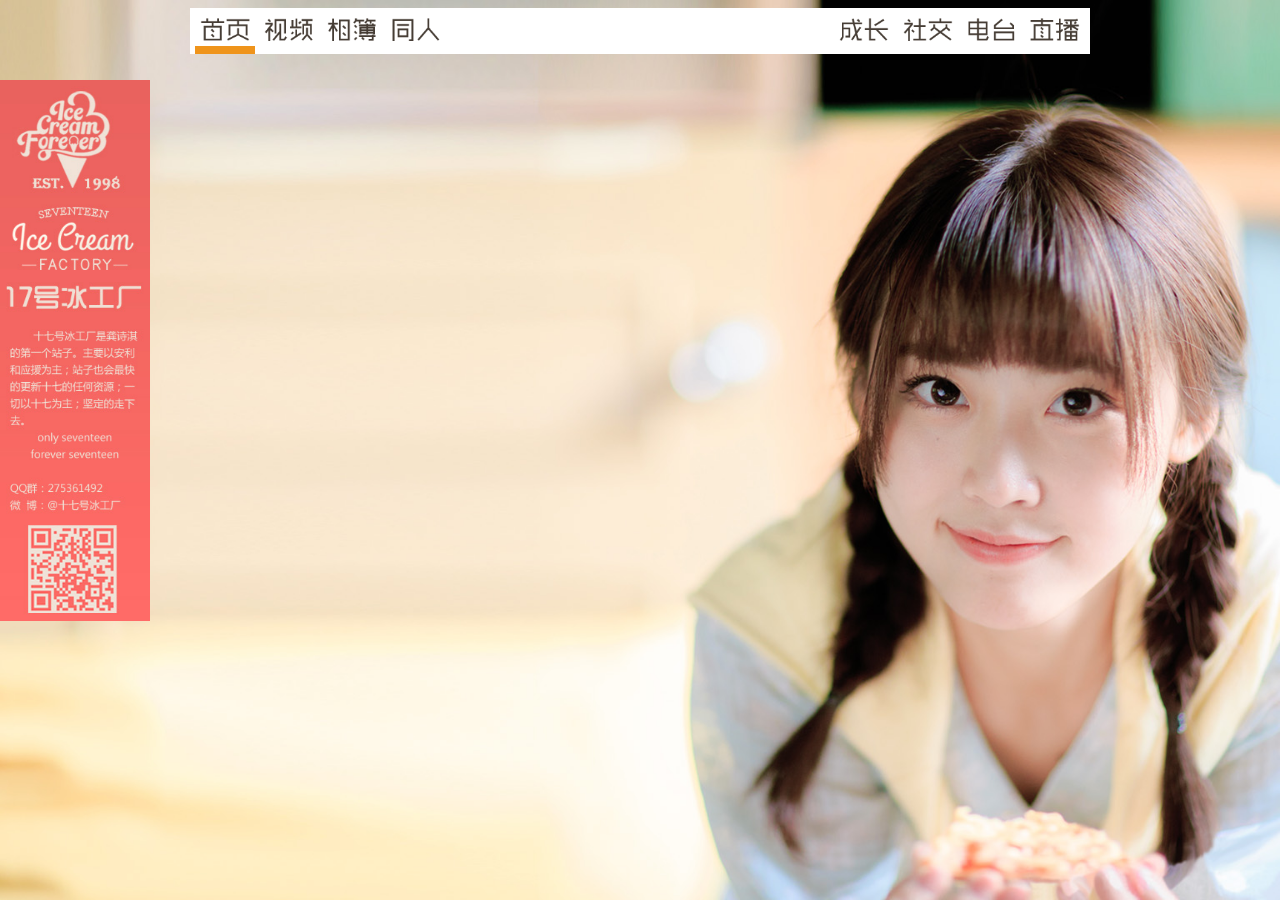
==== 17/index.html @ 6d4a5d53 "index init" ====
<!DOCTYPE html>
<html lang="en">
<head>
    <meta charset="UTF-8">
    <title>超绝可爱小十七</title>
    <link rel="stylesheet" href="static/css/style.min.css">
    <link rel="stylesheet" href="static/css/index.css">
</head>
<body>

    <div id="left_banner">
        <img src="static/images/home_banner.jpg">
    </div>
    <div id="nav">

        <ul id="left_nav">
            <li id="index">
                <img src="static/images/nav/nav-1.png">
                <div class="border"></div>
            </li>
            <li>
                <img src="static/images/nav/nav-2.png">
                <div class="border "></div>
            </li>
            <li>
                <img src="static/images/nav/nav-3.png">
                <div class="border "></div>
            </li>
            <li>
                <img src="static/images/nav/nav-4.png">
                <div class="border "></div>
            </li>
        </ul>

        <ul id="right_nav">
            <li>
                <img src="static/images/nav/nav-5.png">
                <div class="border "></div>
            </li>
            <li>
                <img src="static/images/nav/nav-6.png">
                <div class="border "></div>
            </li>
            <li>
                <img src="static/images/nav/nav-7.png">
                <div class="border "></div>
            </li>
            <li>
                <img src="static/images/nav/nav-8.png">
                <div class="border "></div>
            </li>
        </ul>

    </div>


    <script src="static/js/lib/jquery.js"></script>
    <script src="static/js/lib/jacUtil.js"></script>
    <script src="static/js/index.js"></script>
</body>
</html>
---- 17/static/css/style.min.css ----
h1,h2,h3,h4,h5,h6{font-weight:100}h1{font-size:30px}h2{font-size:24px}h3{font-size:16px}h4{font-size:14px}h5{font-size:12px}h6{font-size:10px}h3,h4,h5{margin-top:5px;font-weight:600}a:focus{outline:0}.nav>li>a{color:#a7b1c2;font-weight:600;padding:14px 20px 14px 25px}.nav li>a{display:block}.nav.navbar-right>li>a{color:#999c9e}.nav>li.active>a{color:#fff}.navbar-default .nav>li>a:focus,.navbar-default .nav>li>a:hover{background-color:#293846;color:#fff}.nav .open>a,.nav .open>a:focus,.nav .open>a:hover{background:#fff}.nav>li>a i{margin-right:6px}.navbar{border:0}.navbar-default{background-color:transparent;border-color:#2f4050;position:relative}.navbar-top-links li{display:inline-block}.navbar-top-links li:last-child{margin-right:30px}body.body-small .navbar-top-links li:last-child{margin-right:10px}.navbar-top-links li a{padding:20px 10px;min-height:50px}.dropdown-menu{border:medium none;display:none;float:left;font-size:12px;left:0;list-style:none outside none;padding:0;position:absolute;text-shadow:none;top:100%;z-index:1000;border-radius:0;box-shadow:0 0 3px rgba(86,96,117,.3)}.dropdown-menu>li>a{border-radius:3px;color:inherit;line-height:25px;margin:4px;text-align:left;font-weight:400}.dropdown-menu>li>a.font-bold{font-weight:600}.navbar-top-links .dropdown-menu li{display:block}.navbar-top-links .dropdown-menu li:last-child{margin-right:0}.navbar-top-links .dropdown-menu li a{padding:3px 20px;min-height:0}.navbar-top-links .dropdown-menu li a div{white-space:normal}.navbar-top-links .dropdown-alerts,.navbar-top-links .dropdown-messages,.navbar-top-links .dropdown-tasks{width:310px;min-width:0}.navbar-top-links .dropdown-messages{margin-left:5px}.navbar-top-links .dropdown-tasks{margin-left:-59px}.navbar-top-links .dropdown-alerts{margin-left:-123px}.navbar-top-links .dropdown-user{right:0;left:auto}.dropdown-alerts,.dropdown-messages{padding:10px}.dropdown-alerts li a,.dropdown-messages li a{font-size:12px}.dropdown-alerts li em,.dropdown-messages li em{font-size:10px}.nav.navbar-top-links .dropdown-alerts a{font-size:12px}.nav-header{padding:33px 25px;background:url(patterns/header-profile.png) no-repeat}.nav>li.active{border-left:4px solid #19aa8d;background:#293846}.nav.nav-second-level>li.active{border:none}.nav.nav-second-level.collapse[style]{height:auto!important}.nav-header a{color:#DFE4ED}.nav-header .text-muted{color:#8095a8}.minimalize-styl-2{padding:4px 12px;margin:14px 5px 5px 20px;font-size:14px;float:left}.navbar-form-custom{float:left;height:50px;padding:0;width:200px;display:inline-table}.navbar-form-custom .form-group{margin-bottom:0}.nav.navbar-top-links a{font-size:14px}.navbar-form-custom .form-control{background:none repeat scroll 0 0 rgba(0,0,0,0);border:medium none;font-size:14px;height:60px;margin:0;z-index:2000}.count-info .label{line-height:12px;padding:1px 5px;position:absolute;right:6px;top:12px}.arrow{float:right;margin-top:2px}.fa.arrow:before{content:"\f104"}.active>a>.fa.arrow:before{content:"\f107"}.nav-second-level li,.nav-third-level li{border-bottom:none!important}.nav-second-level li a{padding:7px 15px 7px 10px;padding-left:52px}.nav-third-level li a{padding-left:62px}.nav-second-level li:last-child{margin-bottom:10px}.mini-navbar .nav li:focus>.nav-second-level,body:not(.fixed-sidebar):not(.canvas-menu).mini-navbar .nav li:hover>.nav-second-level{display:block;border-radius:0 2px 2px 0;min-width:140px;height:auto}body.mini-navbar .navbar-default .nav>li>.nav-second-level li a{font-size:12px;border-radius:0 2px 2px 0}.fixed-nav .slimScrollDiv #side-menu{padding-bottom:60px;position:relative}.slimScrollDiv >*{overflow:hidden}.mini-navbar .nav-second-level li a{padding:10px 10px 10px 15px}.canvas-menu.mini-navbar .nav-second-level{background:#293846}.mini-navbar li.active .nav-second-level{left:65px}.navbar-default .special_link a{background:#1ab394;color:#fff}.navbar-default .special_link a:hover{background:#17987e!important;color:#fff}.navbar-default .special_link a span.label{background:#fff;color:#1ab394}.navbar-default .landing_link a{background:#1cc09f;color:#fff}.navbar-default .landing_link a:hover{background:#1ab394!important;color:#fff}.navbar-default .landing_link a span.label{background:#fff;color:#1cc09f}.logo-element{text-align:center;font-size:18px;font-weight:600;color:#fff;display:none;padding:18px 0}.pace-done #page-wrapper,.pace-done .footer,.pace-done .nav-header,.pace-done .navbar-static-side,.pace-done li.active{-webkit-transition:all .5s;transition:all .5s}.navbar-fixed-top{-webkit-transition-duration:.5s;transition-duration:.5s;z-index:2030}.navbar-fixed-top,.navbar-static-top{background:#f3f3f4}.fixed-nav #wrapper{padding-top:60px;box-sizing:border-box}.fixed-nav .minimalize-styl-2{margin:14px 5px 5px 15px}.body-small .navbar-fixed-top{margin-left:0}body.mini-navbar .navbar-static-side{width:70px}body.mini-navbar .nav-label,body.mini-navbar .navbar-default .nav li a span,body.mini-navbar .profile-element{display:none}body.canvas-menu .profile-element{display:block}body:not(.fixed-sidebar):not(.canvas-menu).mini-navbar .nav-second-level{display:none}body.mini-navbar .navbar-default .nav>li>a{font-size:16px}body.mini-navbar .logo-element{display:block}body.canvas-menu .logo-element{display:none}body.mini-navbar .nav-header{padding:0;background-color:#1ab394}body.canvas-menu .nav-header{padding:33px 25px}body.mini-navbar #page-wrapper{margin:0 0 0 70px}body.canvas-menu.mini-navbar #page-wrapper,body.canvas-menu.mini-navbar .footer{margin:0}body.canvas-menu .navbar-static-side,body.fixed-sidebar .navbar-static-side{position:fixed;width:220px;z-index:2001;height:100%}body.fixed-sidebar.mini-navbar .navbar-static-side{width:70px}body.body-small.fixed-sidebar.mini-navbar #page-wrapper,body.fixed-sidebar.mini-navbar #page-wrapper{margin:0 0 0 70px}body.body-small.fixed-sidebar.mini-navbar .navbar-static-side{width:70px}.fixed-sidebar.mini-navbar .nav li> .nav-second-level{display:none}.fixed-sidebar.mini-navbar .nav li.active{border-left-width:0}.canvas-menu.mini-navbar .nav li:hover>.nav-second-level,.fixed-sidebar.mini-navbar .nav li:hover>.nav-second-level{position:absolute;left:70px;top:0;background-color:#2f4050;padding:10px 10px 0;font-size:12px;display:block;min-width:140px;border-radius:2px}body.fixed-sidebar.mini-navbar .navbar-default .nav>li>.nav-second-level li a{font-size:12px;border-radius:3px}body.canvas-menu.mini-navbar .navbar-default .nav>li>.nav-second-level li a{font-size:13px;border-radius:3px}.canvas-menu.mini-navbar .nav-second-level li a,.fixed-sidebar.mini-navbar .nav-second-level li a{padding:10px 10px 10px 15px}.canvas-menu.mini-navbar .nav-second-level,.fixed-sidebar.mini-navbar .nav-second-level{position:relative;padding:0;font-size:13px}.canvas-menu.mini-navbar li.active .nav-second-level,.fixed-sidebar.mini-navbar li.active .nav-second-level{left:0}body.canvas-menu nav.navbar-static-side{z-index:2001;background:#2f4050;height:100%;position:fixed;display:none}body.canvas-menu.mini-navbar nav.navbar-static-side{display:block;width:70px}.top-navigation #page-wrapper{margin-left:0}.top-navigation .navbar-nav .dropdown-menu>.active>a{background:#fff;color:#1ab394;font-weight:700}.white-bg .navbar-fixed-top,.white-bg .navbar-static-top{background:#fff}.top-navigation .navbar{margin-bottom:0}.top-navigation .nav>li>a{padding:15px 20px;color:#676a6c}.top-navigation .nav>li a:focus,.top-navigation .nav>li a:hover{background:#fff;color:#1ab394}.top-navigation .nav>li.active{background:#fff;border:none}.top-navigation .nav>li.active>a{color:#1ab394}.top-navigation .navbar-right{padding-right:10px}.top-navigation .navbar-nav .dropdown-menu{box-shadow:none;border:1px solid #e7eaec}.top-navigation .dropdown-menu>li>a{margin:0;padding:7px 20px}.navbar .dropdown-menu{margin-top:0}.top-navigation .navbar-brand{background:#1ab394;color:#fff;padding:15px 25px}.top-navigation .navbar-top-links li:last-child{margin-right:0}.body-small.fixed-sidebar.mini-navbar .top-navigation #page-wrapper,.canvas-menu #page-wrapper,.mini-navbar .top-navigation #page-wrapper,.top-navigation.body-small.fixed-sidebar.mini-navbar #page-wrapper,.top-navigation.mini-navbar #page-wrapper{margin:0}.fixed-nav #wrapper.top-navigation,.top-navigation.fixed-nav #wrapper{margin-top:50px}.top-navigation .footer.fixed{margin-left:0!important}.top-navigation .wrapper.wrapper-content{padding:40px}.body-small .top-navigation .wrapper.wrapper-content,.top-navigation.body-small .wrapper.wrapper-content{padding:40px 0}.navbar-toggle{color:#fff;padding:6px 12px;font-size:14px}.top-navigation .navbar-nav .open .dropdown-menu .dropdown-header,.top-navigation .navbar-nav .open .dropdown-menu>li>a{padding:10px 15px 10px 20px}@media (max-width:768px){.top-navigation .navbar-header{display:block;float:none}}.menu-visible-lg,.menu-visible-md{display:none!important}@media (min-width:1200px){.menu-visible-lg{display:block!important}}@media (min-width:992px){.menu-visible-md{display:block!important}}@media (max-width:767px){.menu-visible-lg,.menu-visible-md{display:block!important}}.btn{border-radius:3px}.float-e-margins .btn{margin-bottom:5px}.btn-w-m{min-width:120px}.btn-primary.btn-outline{color:#1ab394}.btn-success.btn-outline{color:#1c84c6}.btn-info.btn-outline{color:#23c6c8}.btn-warning.btn-outline{color:#f8ac59}.btn-danger.btn-outline{color:#ed5565}.btn-danger.btn-outline:hover,.btn-info.btn-outline:hover,.btn-primary.btn-outline:hover,.btn-success.btn-outline:hover,.btn-warning.btn-outline:hover{color:#fff}.btn-primary{background-color:#1ab394;border-color:#1ab394;color:#FFF}.btn-primary.active,.btn-primary:active,.btn-primary:focus,.btn-primary:hover,.open .dropdown-toggle.btn-primary{background-color:#18a689;border-color:#18a689;color:#FFF}.btn-primary.active,.btn-primary:active,.open .dropdown-toggle.btn-primary{background-image:none}.btn-primary.active[disabled],.btn-primary.disabled,.btn-primary.disabled.active,.btn-primary.disabled:active,.btn-primary.disabled:focus,.btn-primary.disabled:hover,.btn-primary[disabled],.btn-primary[disabled]:active,.btn-primary[disabled]:focus,.btn-primary[disabled]:hover,fieldset[disabled] .btn-primary,fieldset[disabled] .btn-primary.active,fieldset[disabled] .btn-primary:active,fieldset[disabled] .btn-primary:focus,fieldset[disabled] .btn-primary:hover{background-color:#1dc5a3;border-color:#1dc5a3}.btn-success{background-color:#1c84c6;border-color:#1c84c6;color:#FFF}.btn-success.active,.btn-success:active,.btn-success:focus,.btn-success:hover,.open .dropdown-toggle.btn-success{background-color:#1a7bb9;border-color:#1a7bb9;color:#FFF}.btn-success.active,.btn-success:active,.open .dropdown-toggle.btn-success{background-image:none}.btn-success.active[disabled],.btn-success.disabled,.btn-success.disabled.active,.btn-success.disabled:active,.btn-success.disabled:focus,.btn-success.disabled:hover,.btn-success[disabled],.btn-success[disabled]:active,.btn-success[disabled]:focus,.btn-success[disabled]:hover,fieldset[disabled] .btn-success,fieldset[disabled] .btn-success.active,fieldset[disabled] .btn-success:active,fieldset[disabled] .btn-success:focus,fieldset[disabled] .btn-success:hover{background-color:#1f90d8;border-color:#1f90d8}.btn-info{background-color:#23c6c8;border-color:#23c6c8;color:#FFF}.btn-info.active,.btn-info:active,.btn-info:focus,.btn-info:hover,.open .dropdown-toggle.btn-info{background-color:#21b9bb;border-color:#21b9bb;color:#FFF}.btn-info.active,.btn-info:active,.open .dropdown-toggle.btn-info{background-image:none}.btn-info.active[disabled],.btn-info.disabled,.btn-info.disabled.active,.btn-info.disabled:active,.btn-info.disabled:focus,.btn-info.disabled:hover,.btn-info[disabled],.btn-info[disabled]:active,.btn-info[disabled]:focus,.btn-info[disabled]:hover,fieldset[disabled] .btn-info,fieldset[disabled] .btn-info.active,fieldset[disabled] .btn-info:active,fieldset[disabled] .btn-info:focus,fieldset[disabled] .btn-info:hover{background-color:#26d7d9;border-color:#26d7d9}.btn-default{background-color:#c2c2c2;border-color:#c2c2c2;color:#FFF}.btn-default.active,.btn-default:active,.btn-default:focus,.btn-default:hover,.open .dropdown-toggle.btn-default{background-color:#bababa;border-color:#bababa;color:#FFF}.btn-default.active,.btn-default:active,.open .dropdown-toggle.btn-default{background-image:none}.btn-default.active[disabled],.btn-default.disabled,.btn-default.disabled.active,.btn-default.disabled:active,.btn-default.disabled:focus,.btn-default.disabled:hover,.btn-default[disabled],.btn-default[disabled]:active,.btn-default[disabled]:focus,.btn-default[disabled]:hover,fieldset[disabled] .btn-default,fieldset[disabled] .btn-default.active,fieldset[disabled] .btn-default:active,fieldset[disabled] .btn-default:focus,fieldset[disabled] .btn-default:hover{background-color:#ccc;border-color:#ccc}.btn-warning{background-color:#f8ac59;border-color:#f8ac59;color:#FFF}.btn-warning.active,.btn-warning:active,.btn-warning:focus,.btn-warning:hover,.open .dropdown-toggle.btn-warning{background-color:#f7a54a;border-color:#f7a54a;color:#FFF}.btn-warning.active,.btn-warning:active,.open .dropdown-toggle.btn-warning{background-image:none}.btn-warning.active[disabled],.btn-warning.disabled,.btn-warning.disabled.active,.btn-warning.disabled:active,.btn-warning.disabled:focus,.btn-warning.disabled:hover,.btn-warning[disabled],.btn-warning[disabled]:active,.btn-warning[disabled]:focus,.btn-warning[disabled]:hover,fieldset[disabled] .btn-warning,fieldset[disabled] .btn-warning.active,fieldset[disabled] .btn-warning:active,fieldset[disabled] .btn-warning:focus,fieldset[disabled] .btn-warning:hover{background-color:#f9b66d;border-color:#f9b66d}.btn-danger{background-color:#ed5565;border-color:#ed5565;color:#FFF}.btn-danger.active,.btn-danger:active,.btn-danger:focus,.btn-danger:hover,.open .dropdown-toggle.btn-danger{background-color:#ec4758;border-color:#ec4758;color:#FFF}.btn-danger.active,.btn-danger:active,.open .dropdown-toggle.btn-danger{background-image:none}.btn-danger.active[disabled],.btn-danger.disabled,.btn-danger.disabled.active,.btn-danger.disabled:active,.btn-danger.disabled:focus,.btn-danger.disabled:hover,.btn-danger[disabled],.btn-danger[disabled]:active,.btn-danger[disabled]:focus,.btn-danger[disabled]:hover,fieldset[disabled] .btn-danger,fieldset[disabled] .btn-danger.active,fieldset[disabled] .btn-danger:active,fieldset[disabled] .btn-danger:focus,fieldset[disabled] .btn-danger:hover{background-color:#ef6776;border-color:#ef6776}.btn-link{color:inherit}.btn-link.active,.btn-link:active,.btn-link:focus,.btn-link:hover,.open .dropdown-toggle.btn-link{color:#1ab394;text-decoration:none}.btn-link.active,.btn-link:active,.open .dropdown-toggle.btn-link{background-image:none}.btn-link.active[disabled],.btn-link.disabled,.btn-link.disabled.active,.btn-link.disabled:active,.btn-link.disabled:focus,.btn-link.disabled:hover,.btn-link[disabled],.btn-link[disabled]:active,.btn-link[disabled]:focus,.btn-link[disabled]:hover,fieldset[disabled] .btn-link,fieldset[disabled] .btn-link.active,fieldset[disabled] .btn-link:active,fieldset[disabled] .btn-link:focus,fieldset[disabled] .btn-link:hover{color:#cacaca}.btn-white{color:inherit;background:#fff;border:1px solid #e7eaec}.btn-white.active,.btn-white:active,.btn-white:focus,.btn-white:hover,.open .dropdown-toggle.btn-white{color:inherit;border:1px solid #d2d2d2}.btn-white.active,.btn-white:active{box-shadow:0 2px 5px rgba(0,0,0,.15)inset}.btn-white.active,.btn-white:active,.open .dropdown-toggle.btn-white{background-image:none}.btn-white.active[disabled],.btn-white.disabled,.btn-white.disabled.active,.btn-white.disabled:active,.btn-white.disabled:focus,.btn-white.disabled:hover,.btn-white[disabled],.btn-white[disabled]:active,.btn-white[disabled]:focus,.btn-white[disabled]:hover,fieldset[disabled] .btn-white,fieldset[disabled] .btn-white.active,fieldset[disabled] .btn-white:active,fieldset[disabled] .btn-white:focus,fieldset[disabled] .btn-white:hover{color:#cacaca}.form-control,.form-control:focus,.has-error .form-control:focus,.has-success .form-control:focus,.has-warning .form-control:focus,.navbar-collapse,.navbar-form,.navbar-form-custom .form-control:focus,.navbar-form-custom .form-control:hover,.open .btn.dropdown-toggle,.panel,.popover,.progress,.progress-bar{box-shadow:none}.btn-outline{color:inherit;background-color:transparent;-webkit-transition:all .5s;transition:all .5s}.btn-rounded{border-radius:50px}.btn-large-dim{width:90px;height:90px;font-size:42px}button.dim{display:inline-block;color:#fff;text-decoration:none;text-transform:uppercase;text-align:center;padding-top:6px;margin-right:10px;position:relative;cursor:pointer;border-radius:5px;font-weight:600;margin-bottom:20px!important}button.dim:active{top:3px}button.btn-primary.dim{box-shadow:inset 0 0 0 #16987e,0 5px 0 0 #16987e,0 10px 5px #999}button.btn-primary.dim:active{box-shadow:inset 0 0 0 #16987e,0 2px 0 0 #16987e,0 5px 3px #999}button.btn-default.dim{box-shadow:inset 0 0 0 #b3b3b3,0 5px 0 0 #b3b3b3,0 10px 5px #999}button.btn-default.dim:active{box-shadow:inset 0 0 0 #b3b3b3,0 2px 0 0 #b3b3b3,0 5px 3px #999}button.btn-warning.dim{box-shadow:inset 0 0 0 #f79d3c,0 5px 0 0 #f79d3c,0 10px 5px #999}button.btn-warning.dim:active{box-shadow:inset 0 0 0 #f79d3c,0 2px 0 0 #f79d3c,0 5px 3px #999}button.btn-info.dim{box-shadow:inset 0 0 0 #1eacae,0 5px 0 0 #1eacae,0 10px 5px #999}button.btn-info.dim:active{box-shadow:inset 0 0 0 #1eacae,0 2px 0 0 #1eacae,0 5px 3px #999}button.btn-success.dim{box-shadow:inset 0 0 0 #1872ab,0 5px 0 0 #1872ab,0 10px 5px #999}button.btn-success.dim:active{box-shadow:inset 0 0 0 #1872ab,0 2px 0 0 #1872ab,0 5px 3px #999}button.btn-danger.dim{box-shadow:inset 0 0 0 #ea394c,0 5px 0 0 #ea394c,0 10px 5px #999}button.btn-danger.dim:active{box-shadow:inset 0 0 0 #ea394c,0 2px 0 0 #ea394c,0 5px 3px #999}button.dim:before{font-size:50px;line-height:1em;font-weight:400;color:#fff;display:block;padding-top:10px}button.dim:active:before{top:7px;font-size:50px}.label{background-color:#d1dade;color:#5e5e5e;font-size:10px;font-weight:600;padding:3px 8px;text-shadow:none}.badge{background-color:#d1dade;color:#5e5e5e;font-size:11px;font-weight:600;padding-bottom:4px;padding-left:6px;padding-right:6px;text-shadow:none}.badge-primary,.label-primary{background-color:#1ab394;color:#FFF}.badge-success,.label-success{background-color:#1c84c6;color:#FFF}.badge-warning,.label-warning{background-color:#f8ac59;color:#FFF}.badge-warning-light,.label-warning-light{background-color:#f8ac59;color:#fff}.badge-danger,.label-danger{background-color:#ed5565;color:#FFF}.badge-info,.label-info{background-color:#23c6c8;color:#FFF}.badge-inverse,.label-inverse{background-color:#262626;color:#FFF}.badge-white,.label-white{background-color:#FFF;color:#5E5E5E}.badge-disable,.label-white{background-color:#2A2E36;color:#8B91A0}.chosen-container-single .chosen-single{background:#fff;box-shadow:none;-moz-box-sizing:border-box;background-color:#FFF;border:1px solid #CBD5DD;border-radius:2px;cursor:text;height:auto!important;margin:0;min-height:30px;overflow:hidden;padding:4px 12px;position:relative;width:100%}.chosen-container-multi .chosen-choices li.search-choice{background:#f1f1f1;border:1px solid #ededed;border-radius:2px;box-shadow:none;color:#333;cursor:default;line-height:13px;margin:3px 0 3px 5px;padding:3px 20px 3px 5px;position:relative}.pagination>.active>a,.pagination>.active>a:focus,.pagination>.active>a:hover,.pagination>.active>span,.pagination>.active>span:focus,.pagination>.active>span:hover{background-color:#f4f4f4;border-color:#DDD;color:inherit;cursor:default;z-index:2}.pagination>li>a,.pagination>li>span{background-color:#FFF;border:1px solid #DDD;color:inherit;float:left;line-height:1.42857;margin-left:-1px;padding:4px 10px;position:relative;text-decoration:none}.tooltip-inner{background-color:#2F4050}.tooltip.top .tooltip-arrow{border-top-color:#2F4050}.tooltip.right .tooltip-arrow{border-right-color:#2F4050}.tooltip.bottom .tooltip-arrow{border-bottom-color:#2F4050}.tooltip.left .tooltip-arrow{border-left-color:#2F4050}.easypiechart{position:relative;text-align:center}.easypiechart .h2{margin-left:10px;margin-top:10px;display:inline-block}.easypiechart canvas{top:0;left:0}.easypiechart .easypie-text{line-height:1;position:absolute;top:33px;width:100%;z-index:1}.easypiechart img{margin-top:-4px}.jqstooltip{box-sizing:content-box}.fc-state-default{background-color:#fff;background-image:none;background-repeat:repeat-x;box-shadow:none;color:#333;text-shadow:none;border:1px solid}.fc-button{color:inherit;border:1px solid #e7eaec;cursor:pointer;display:inline-block;height:1.9em;line-height:1.9em;overflow:hidden;padding:0 .6em;position:relative;white-space:nowrap}.fc-state-active{background-color:#1ab394;border-color:#1ab394;color:#fff}.fc-header-title h2{font-size:16px;font-weight:600;color:inherit}.fc-content .fc-widget-content,.fc-content .fc-widget-header{border-color:#e7eaec;font-weight:400}.fc-border-separate tbody{background-color:#F8F8F8}.fc-state-highlight{background:none repeat scroll 0 0 #FCF8E3}.external-event{padding:5px 10px;border-radius:2px;cursor:pointer;margin-bottom:5px}.fc-ltr .fc-event-hori.fc-event-end,.fc-rtl .fc-event-hori.fc-event-start{border-radius:2px}.fc-agenda .fc-event-time,.fc-event,.fc-event a{padding:4px 6px;background-color:#1ab394;border-color:#1ab394}.fc-event-time,.fc-event-title{color:#717171;padding:0 1px}.ui-calendar .fc-event-time,.ui-calendar .fc-event-title{color:#fff}.chat-activity-list .chat-element{border-bottom:1px solid #e7eaec}.chat-element:first-child{margin-top:0}.chat-element{padding-bottom:15px}.chat-element,.chat-element .media{margin-top:15px}.chat-element,.media-body{overflow:hidden}.media-body{display:block;width:auto}.chat-element>.pull-left{margin-right:10px}.chat-element img.img-circle,.dropdown-messages-box img.img-circle{width:38px;height:38px}.chat-element .well{border:1px solid #e7eaec;box-shadow:none;margin-top:10px;margin-bottom:5px;padding:10px 20px;font-size:11px;line-height:16px}.chat-element .actions{margin-top:10px}.chat-element .photos{margin:10px 0}.right.chat-element>.pull-right{margin-left:10px}.chat-photo{max-height:180px;border-radius:4px;overflow:hidden;margin-right:10px;margin-bottom:10px}.chat{margin:0;padding:0;list-style:none}.chat li{margin-bottom:10px;padding-bottom:5px;border-bottom:1px dotted #B3A9A9}.chat li.left .chat-body{margin-left:60px}.chat li.right .chat-body{margin-right:60px}.chat li .chat-body p{margin:0;color:#777}.chat .glyphicon,.panel .slidedown .glyphicon{margin-right:5px}.chat-panel .panel-body{height:350px;overflow-y:scroll}a.list-group-item.active,a.list-group-item.active:focus,a.list-group-item.active:hover{background-color:#1ab394;border-color:#1ab394;color:#FFF;z-index:2}.list-group-item-heading{margin-top:10px}.list-group-item-text{margin:0 0 10px;color:inherit;font-size:12px;line-height:inherit}.no-padding .list-group-item{border-left:none;border-right:none;border-bottom:none}.no-padding .list-group-item:first-child{border-left:none;border-right:none;border-bottom:none;border-top:none}.no-padding .list-group{margin-bottom:0}.list-group-item{background-color:inherit;border:1px solid #e7eaec;display:block;margin-bottom:-1px;padding:10px 15px;position:relative}.elements-list .list-group-item{border-left:none;border-right:none;padding:15px 25px}.elements-list .list-group-item:first-child{border-left:none;border-right:none;border-top:none!important}.elements-list .list-group{margin-bottom:0}.elements-list a{color:inherit}.elements-list .list-group-item.active,.elements-list .list-group-item:hover{background:#f3f3f4;color:inherit;border-color:#e7eaec;border-radius:0}.elements-list li.active{-webkit-transition:none;transition:none}.element-detail-box{padding:25px}.flot-chart{display:block;height:200px}.widget .flot-chart.dashboard-chart{display:block;height:120px;margin-top:40px}.flot-chart.dashboard-chart{display:block;height:180px;margin-top:40px}.flot-chart-content{width:100%;height:100%}.flot-chart-pie-content{width:200px;height:200px;margin:auto}.jqstooltip{position:absolute;display:block;left:0;top:0;visibility:hidden;background:#2b303a;background-color:rgba(43,48,58,.8);color:#fff;text-align:left;white-space:nowrap;z-index:10000;padding:5px;min-height:22px;border-radius:3px}.jqsfield{color:#fff;text-align:left}.h-200{min-height:200px}.legendLabel{padding-left:5px}.stat-list li:first-child{margin-top:0}.stat-list{list-style:none;padding:0;margin:0}.stat-percent{float:right}.stat-list li{margin-top:15px;position:relative}table.dataTable thead .sorting,table.dataTable thead .sorting_asc:after,table.dataTable thead .sorting_asc_disabled,table.dataTable thead .sorting_desc,table.dataTable thead .sorting_desc_disabled{background:0 0}table.dataTable thead .sorting_asc:after{float:right;font-family:fontawesome}table.dataTable thead .sorting_desc:after{content:"\f0dd";float:right;font-family:fontawesome}table.dataTable thead .sorting:after{content:"\f0dc";float:right;font-family:fontawesome;color:rgba(50,50,50,.5)}.dataTables_wrapper{padding-bottom:30px}.img-circle{border-radius:50%}.btn-circle{width:30px;height:30px;padding:6px 0;border-radius:15px;text-align:center;font-size:12px;line-height:1.428571429}.btn-circle.btn-lg{width:50px;height:50px;padding:10px 16px;border-radius:25px;font-size:18px;line-height:1.33}.btn-circle.btn-xl{width:70px;height:70px;padding:10px 16px;border-radius:35px;font-size:24px;line-height:1.33}.show-grid [class^=col-]{padding-top:10px;padding-bottom:10px;border:1px solid #ddd;background-color:#eee!important}.show-grid{margin:15px 0}.css-animation-box h1{font-size:44px}.animation-efect-links a{padding:4px 6px;font-size:12px}#animation_box{background-color:#f9f8f8;border-radius:16px;width:80%;margin:0 auto;padding-top:80px}.animation-text-box{position:absolute;margin-top:40px;left:50%;margin-left:-100px;width:200px}.animation-text-info{position:absolute;margin-top:-60px;left:50%;margin-left:-100px;width:200px;font-size:10px}.animation-text-box h2{font-size:54px;font-weight:600;margin-bottom:5px}.animation-text-box p{font-size:12px;text-transform:uppercase}.pace{-webkit-pointer-events:none;pointer-events:none;-webkit-user-select:none;-moz-user-select:none;-ms-user-select:none;user-select:none}.pace .pace-progress{background:#1ab394;position:fixed;z-index:2000;top:0;width:100%;height:2px}.pace-inactive{display:none}.widget{border-radius:5px;padding:15px 20px;margin-bottom:10px;margin-top:10px}.widget.style1 h2{font-size:30px}.widget h2,.widget h3{margin-top:5px;margin-bottom:0}.widget-text-box{padding:20px;border:1px solid #e7eaec;background:#fff}.widget-head-color-box{border-radius:5px 5px 0 0;margin-top:10px}.widget .flot-chart{height:100px}.vertical-align div{display:inline-block;vertical-align:middle}.vertical-align h2,.vertical-align h3{margin:0}.todo-list{list-style:none outside none;margin:0;padding:0;font-size:14px}.todo-list.small-list{font-size:12px}.todo-list.small-list>li{background:#f3f3f4;border-left:none;border-right:none;border-radius:4px;color:inherit;margin-bottom:2px;padding:6px 6px 6px 12px}.todo-list.small-list .btn-group-xs>.btn,.todo-list.small-list .btn-xs{border-radius:5px;font-size:10px;line-height:1.5;padding:1px 2px 1px 5px}.todo-list>li{background:#f3f3f4;border-left:6px solid #e7eaec;border-right:6px solid #e7eaec;border-radius:4px;color:inherit;margin-bottom:2px;padding:10px}.todo-list .handle{cursor:move;display:inline-block;font-size:16px;margin:0 5px}.todo-list>li .label{font-size:9px;margin-left:10px}.check-link{font-size:16px}.todo-completed{text-decoration:line-through}.geo-statistic h1{font-size:36px;margin-bottom:0}.glyphicon.fa{font-family:FontAwesome}.inline{display:inline-block!important}.input-s-sm{width:120px}.input-s{width:200px}.input-s-lg{width:250px}.i-checks{padding-left:0}.form-control,.single-line{background-color:#FFF;background-image:none;border:1px solid #e5e6e7;border-radius:1px;color:inherit;display:block;padding:6px 12px;-webkit-transition:border-color .15s ease-in-out 0s,box-shadow .15s ease-in-out 0s;transition:border-color .15s ease-in-out 0s,box-shadow .15s ease-in-out 0s;width:100%;font-size:14px}.form-control:focus,.single-line:focus{border-color:#1ab394!important}.has-success .form-control{border-color:#1ab394}.has-warning .form-control{border-color:#f8ac59}.has-error .form-control{border-color:#ed5565}.has-success .control-label{color:#1ab394}.has-warning .control-label{color:#f8ac59}.has-error .control-label{color:#ed5565}.input-group-addon{background-color:#fff;border:1px solid #E5E6E7;border-radius:1px;color:inherit;font-size:14px;font-weight:400;line-height:1;padding:6px 12px;text-align:center}.spinner-buttons.input-group-btn .btn-xs{line-height:1.13}.spinner-buttons.input-group-btn{width:20%}.noUi-connect{background:none repeat scroll 0 0 #1ab394;box-shadow:none}.slider_red .noUi-connect{background:none repeat scroll 0 0 #ed5565;box-shadow:none}.ui-sortable .ibox-title{cursor:move}.ui-sortable-placeholder{border:1px dashed #cecece!important;visibility:visible!important;background:#e7eaec}.ibox.ui-sortable-placeholder{margin:0 0 23px!important}.tabs-container .panel-body{background:#fff;border:1px solid #e7eaec;border-radius:2px;padding:20px;position:relative}.tabs-container .nav-tabs>li.active>a,.tabs-container .nav-tabs>li.active>a:focus,.tabs-container .nav-tabs>li.active>a:hover{background-color:#fff}.tabs-container .nav-tabs>li{float:left;margin-bottom:-1px}.tabs-container .nav-tabs>li.active>a,.tabs-container .nav-tabs>li.active>a:focus,.tabs-container .nav-tabs>li.active>a:hover{border:1px solid #e7eaec;border-bottom-color:transparent}.tabs-container .nav-tabs{border-bottom:1px solid #e7eaec}.tabs-container .tab-pane .panel-body{border-top:none}.tabs-container .tabs-left .tab-pane .panel-body,.tabs-container .tabs-right .tab-pane .panel-body{border-top:1px solid #e7eaec}.tabs-container .nav-tabs>li a:hover{background:0 0;border-color:transparent}.tabs-container .tabs-below>.nav-tabs,.tabs-container .tabs-left>.nav-tabs,.tabs-container .tabs-right>.nav-tabs{border-bottom:0}.tabs-container .tabs-left .panel-body{position:static}.tabs-container .tabs-left>.nav-tabs,.tabs-container .tabs-right>.nav-tabs{width:20%}.tabs-container .tabs-left .panel-body{width:80%;margin-left:20%}.tabs-container .tabs-right .panel-body{width:80%;margin-right:20%}.tabs-container .pill-content>.pill-pane,.tabs-container .tab-content>.tab-pane{display:none}.tabs-container .pill-content>.active,.tabs-container .tab-content>.active{display:block}.tabs-container .tabs-below>.nav-tabs{border-top:1px solid #e7eaec}.tabs-container .tabs-below>.nav-tabs>li{margin-top:-1px;margin-bottom:0}.tabs-container .tabs-below>.nav-tabs>li>a{border-radius:0 0 4px 4px}.tabs-container .tabs-below>.nav-tabs>li>a:focus,.tabs-container .tabs-below>.nav-tabs>li>a:hover{border-top-color:#e7eaec;border-bottom-color:transparent}.tabs-container .tabs-left>.nav-tabs>li,.tabs-container .tabs-right>.nav-tabs>li{float:none}.tabs-container .tabs-left>.nav-tabs>li>a,.tabs-container .tabs-right>.nav-tabs>li>a{min-width:74px;margin-right:0;margin-bottom:3px}.tabs-container .tabs-left>.nav-tabs{float:left;margin-right:19px}.tabs-container .tabs-left>.nav-tabs>li>a{margin-right:-1px;border-radius:4px 0 0 4px}.tabs-container .tabs-left>.nav-tabs .active>a,.tabs-container .tabs-left>.nav-tabs .active>a:focus,.tabs-container .tabs-left>.nav-tabs .active>a:hover{border-color:#e7eaec transparent #e7eaec #e7eaec;*border-right-color:#fff}.tabs-container .tabs-right>.nav-tabs{float:right;margin-left:19px}.tabs-container .tabs-right>.nav-tabs>li>a{margin-left:-1px;border-radius:0 4px 4px 0}.tabs-container .tabs-right>.nav-tabs .active>a,.tabs-container .tabs-right>.nav-tabs .active>a:focus,.tabs-container .tabs-right>.nav-tabs .active>a:hover{border-color:#e7eaec #e7eaec #e7eaec transparent;*border-left-color:#fff;z-index:1}.onoffswitch{position:relative;width:54px;-webkit-user-select:none;-moz-user-select:none;-ms-user-select:none}.onoffswitch-checkbox{display:none}.onoffswitch-label{display:block;overflow:hidden;cursor:pointer;border:2px solid #1AB394;border-radius:3px}.onoffswitch-inner{display:block;width:200%;margin-left:-100%;-webkit-transition:margin .3s ease-in 0s;transition:margin .3s ease-in 0s}.onoffswitch-inner:after,.onoffswitch-inner:before{display:block;float:left;width:50%;height:16px;padding:0;line-height:16px;font-size:10px;font-family:Trebuchet,Arial,sans-serif;font-weight:700;box-sizing:border-box}.onoffswitch-inner:before{content:"ON";padding-left:7px;background-color:#1AB394;color:#FFF}.onoffswitch-inner:after{content:"OFF";padding-right:7px;background-color:#FFF;color:#919191;text-align:right}.onoffswitch-switch{display:block;width:18px;margin:0;background:#FFF;border:2px solid #1AB394;border-radius:3px;position:absolute;top:0;bottom:0;right:36px;-webkit-transition:all .3s ease-in 0s;transition:all .3s ease-in 0s}.onoffswitch-checkbox:checked+.onoffswitch-label .onoffswitch-inner{margin-left:0}.onoffswitch-checkbox:checked+.onoffswitch-label .onoffswitch-switch{right:0}.dd{position:relative;display:block;margin:0;padding:0;list-style:none;font-size:13px;line-height:20px}.dd-list{display:block;position:relative;margin:0;padding:0;list-style:none}.dd-list .dd-list{padding-left:30px}.dd-collapsed .dd-list{display:none}.dd-empty,.dd-item,.dd-placeholder{display:block;position:relative;margin:0;padding:0;min-height:20px;font-size:13px;line-height:20px}.dd-handle{display:block;margin:5px 0;padding:5px 10px;color:#333;text-decoration:none;border:1px solid #e7eaec;background:#f5f5f5;border-radius:3px;box-sizing:border-box;-moz-box-sizing:border-box}.dd-handle span{font-weight:700}.dd-handle:hover{background:#f0f0f0;cursor:pointer;font-weight:700}.dd-item>button{display:block;position:relative;cursor:pointer;float:left;width:25px;height:20px;margin:5px 0;padding:0;text-indent:100%;white-space:nowrap;overflow:hidden;border:0;background:0 0;font-size:12px;line-height:1;text-align:center;font-weight:700}.dd-item>button:before{content:'+';display:block;position:absolute;width:100%;text-align:center;text-indent:0}.dd-item>button[data-action=collapse]:before{content:'-'}#nestable2 .dd-item>button{font-family:FontAwesome;height:34px;width:33px;color:#c1c1c1}#nestable2 .dd-item>button:before{content:"\f067"}#nestable2 .dd-item>button[data-action=collapse]:before{content:"\f068"}.dd-empty,.dd-placeholder{margin:5px 0;padding:0;min-height:30px;background:#f2fbff;border:1px dashed #b6bcbf;box-sizing:border-box;-moz-box-sizing:border-box}.dd-empty{border:1px dashed #bbb;min-height:100px;background-color:#e5e5e5;background-image:-webkit-linear-gradient(45deg,#fff 25%,transparent 25%,transparent 75%,#fff 75%,#fff),-webkit-linear-gradient(45deg,#fff 25%,transparent 25%,transparent 75%,#fff 75%,#fff);background-image:linear-gradient(45deg,#fff 25%,transparent 25%,transparent 75%,#fff 75%,#fff),linear-gradient(45deg,#fff 25%,transparent 25%,transparent 75%,#fff 75%,#fff);background-size:60px 60px;background-position:0 0,30px 30px}.dd-dragel{position:absolute;z-index:9999;pointer-events:none}.dd-dragel>.dd-item .dd-handle{margin-top:0}.dd-dragel .dd-handle{box-shadow:2px 4px 6px 0 rgba(0,0,0,.1)}.nestable-lists{display:block;clear:both;padding:30px 0;width:100%;border:0;border-top:2px solid #ddd;border-bottom:2px solid #ddd}#nestable-menu{padding:0;margin:10px 0 20px}#nestable-output,#nestable2-output{width:100%;line-height:1.333333em;font-family:lucida grande,lucida sans unicode,helvetica,arial,sans-serif}#nestable2 .dd-handle{color:inherit;border:1px dashed #e7eaec;background:#f3f3f4;padding:10px}#nestable2 span.label{margin-right:10px}#nestable-output,#nestable2-output{font-size:12px;padding:25px;box-sizing:border-box;-moz-box-sizing:border-box}.CodeMirror{border:1px solid #eee;height:auto}.CodeMirror-scroll{overflow-y:hidden;overflow-x:auto}.google-map{height:300px}label.error{color:#cc5965;display:inline-block;margin-left:5px}.form-control.error{border:1px dotted #cc5965}.gridStyle{border:1px solid #d4d4d4;width:100%;height:400px}.gridStyle2{border:1px solid #d4d4d4;width:500px;height:300px}.ngH eaderCell{border-right:none;border-bottom:1px solid #e7eaec}.ngCell{border-right:none}.ngTopPanel{background:#F5F5F6}.ngRow.even{background:#f9f9f9}.ngRow.selected{background:#EBF2F1}.ngRow{border-bottom:1px solid #e7eaec}.ngCell{background-color:transparent}.ngHeaderCell{border-right:none}#toast-container>.toast{background-image:none!important}#toast-container>.toast:before{position:fixed;font-family:FontAwesome;font-size:24px;line-height:24px;float:left;color:#FFF;padding-right:.5em;margin:auto .5em auto -1.5em}#toast-container>div{box-shadow:0 0 3px #999;opacity:.9;-ms-filter:alpha(opacity=90);filter:alpha(opacity=90)}#toast-container >:hover{box-shadow:0 0 4px #999;opacity:1;-ms-filter:alpha(opacity=100);filter:alpha(opacity=100);cursor:pointer}.toast,.toast-success{background-color:#1ab394}.toast-error{background-color:#ed5565}.toast-info{background-color:#23c6c8}.toast-warning{background-color:#f8ac59}.toast-top-full-width{margin-top:20px}.toast-bottom-full-width{margin-bottom:20px}.img-container,.img-preview{overflow:hidden;text-align:center;width:100%}.img-preview-sm{height:130px;width:200px}.forum-post-container .media{margin:10px;padding:20px 10px;border-bottom:1px solid #f1f1f1}.forum-avatar{float:left;margin-right:20px;text-align:center;width:110px}.forum-avatar .img-circle{height:48px;width:48px}.author-info{color:#676a6c;font-size:11px;margin-top:5px;text-align:center}.forum-post-info{padding:9px 12px 6px;background:#f9f9f9;border:1px solid #f1f1f1}.media-body>.media{background:#f9f9f9;border-radius:3px;border:1px solid #f1f1f1}.forum-post-container .media-body .photos{margin:10px 0}.forum-photo{max-width:140px;border-radius:3px}.media-body>.media .forum-avatar{width:70px;margin-right:10px}.media-body>.media .forum-avatar .img-circle{height:38px;width:38px}.mid-icon{font-size:66px}.forum-item{margin:10px 0;padding:10px 0 20px;border-bottom:1px solid #f1f1f1}.views-number{font-size:24px;line-height:18px;font-weight:400}.forum-container,.forum-post-container{padding:30px!important}.forum-item small{color:#999}.forum-item .forum-sub-title{color:#999;margin-left:50px}.forum-title{margin:15px 0}.forum-info{text-align:center}.forum-desc{color:#999}.forum-icon{float:left;width:30px;margin-right:20px;text-align:center}a.forum-item-title{color:inherit;display:block;font-size:18px;font-weight:600}a.forum-item-title:hover{color:inherit}.forum-icon .fa{font-size:30px;margin-top:8px;color:#9b9b9b}.forum-item.active .fa,.forum-item.active a.forum-item-title{color:#1ab394}@media (max-width:992px){.forum-info{margin:15px 0 10px;display:none}.forum-desc{float:none!important}}.vertical-container{width:90%;max-width:1170px;margin:0 auto}.vertical-container::after{content:'';display:table;clear:both}#vertical-timeline{position:relative;padding:0;margin-top:2em;margin-bottom:2em}#vertical-timeline::before{content:'';position:absolute;top:0;left:18px;height:100%;width:4px;background:#f1f1f1}.vertical-timeline-content .btn{float:right}#vertical-timeline.light-timeline:before{background:#e7eaec}.dark-timeline .vertical-timeline-content:before{border-color:transparent #f5f5f5 transparent transparent}.dark-timeline.center-orientation .vertical-timeline-content:before{border-color:transparent transparent transparent #f5f5f5}.dark-timeline .vertical-timeline-block:nth-child(2n) .vertical-timeline-content:before,.dark-timeline.center-orientation .vertical-timeline-block:nth-child(2n) .vertical-timeline-content:before{border-color:transparent #f5f5f5 transparent transparent}.dark-timeline .vertical-timeline-content,.dark-timeline.center-orientation .vertical-timeline-content{background:#f5f5f5}@media only screen and (min-width:1170px){#vertical-timeline.center-orientation{margin-top:3em;margin-bottom:3em}#vertical-timeline.center-orientation:before{left:50%;margin-left:-2px}}@media only screen and (max-width:1170px){.center-orientation.dark-timeline .vertical-timeline-content:before{border-color:transparent #f5f5f5 transparent transparent}}.vertical-timeline-block{position:relative;margin:2em 0}.vertical-timeline-block:after{content:"";display:table;clear:both}.vertical-timeline-block:first-child{margin-top:0}.vertical-timeline-block:last-child{margin-bottom:0}@media only screen and (min-width:1170px){.center-orientation .vertical-timeline-block{margin:4em 0}.center-orientation .vertical-timeline-block:first-child{margin-top:0}.center-orientation .vertical-timeline-block:last-child{margin-bottom:0}}.vertical-timeline-icon{position:absolute;top:0;left:0;width:40px;height:40px;border-radius:50%;font-size:16px;border:3px solid #f1f1f1;text-align:center}.vertical-timeline-icon i{display:block;width:24px;height:24px;position:relative;left:50%;top:50%;margin-left:-12px;margin-top:-9px}@media only screen and (min-width:1170px){.center-orientation .vertical-timeline-icon{width:50px;height:50px;left:50%;margin-left:-25px;-webkit-transform:translateZ(0);-webkit-backface-visibility:hidden;font-size:19px}.center-orientation .vertical-timeline-icon i{margin-left:-12px;margin-top:-10px}.center-orientation .cssanimations .vertical-timeline-icon.is-hidden{visibility:hidden}}.vertical-timeline-content{position:relative;margin-left:60px;background:#fff;border-radius:.25em;padding:1em}.vertical-timeline-content:after{content:"";display:table;clear:both}.vertical-timeline-content h2{font-weight:400;margin-top:4px}.vertical-timeline-content p{margin:1em 0;line-height:1.6}.vertical-timeline-content .vertical-date{float:left;font-weight:500}.vertical-date small{color:#1ab394;font-weight:400}.vertical-timeline-content::before{content:'';position:absolute;top:16px;right:100%;height:0;width:0;border:7px solid transparent;border-right:7px solid #fff}@media only screen and (min-width:768px){.vertical-timeline-content h2{font-size:18px}.vertical-timeline-content p{font-size:13px}}@media only screen and (min-width:1170px){.center-orientation .vertical-timeline-content{margin-left:0;padding:1.6em;width:45%}.center-orientation .vertical-timeline-content::before{top:24px;left:100%;border-color:transparent;border-left-color:#fff}.center-orientation .vertical-timeline-content .btn{float:left}.center-orientation .vertical-timeline-content .vertical-date{position:absolute;width:100%;left:122%;top:2px;font-size:14px}.center-orientation .vertical-timeline-block:nth-child(even) .vertical-timeline-content{float:right}.center-orientation .vertical-timeline-block:nth-child(even) .vertical-timeline-content::before{top:24px;left:auto;right:100%;border-color:transparent;border-right-color:#fff}.center-orientation .vertical-timeline-block:nth-child(even) .vertical-timeline-content .btn{float:right}.center-orientation .vertical-timeline-block:nth-child(even) .vertical-timeline-content .vertical-date{left:auto;right:122%;text-align:right}.center-orientation .cssanimations .vertical-timeline-content.is-hidden{visibility:hidden}}.sidebard-panel{width:220px;background:#ebebed;padding:10px 20px;position:absolute;right:0}.sidebard-panel .feed-element img.img-circle{width:32px;height:32px}.media-body,.sidebard-panel .feed-element,.sidebard-panel p{font-size:12px}.sidebard-panel .feed-element{margin-top:20px;padding-bottom:0}.sidebard-panel .list-group{margin-bottom:10px}.sidebard-panel .list-group .list-group-item{padding:5px 0;font-size:12px;border:0}.sidebar-content .wrapper,.wrapper.sidebar-content{padding-right:240px!important}#right-sidebar{background-color:#fff;border-left:1px solid #e7eaec;border-top:1px solid #e7eaec;overflow:hidden;position:fixed;top:60px;width:260px!important;z-index:1009;bottom:0;right:-260px}#right-sidebar.sidebar-open{right:0}#right-sidebar.sidebar-open.sidebar-top{top:0;border-top:none}.sidebar-container ul.nav-tabs{border:none}.sidebar-container ul.nav-tabs.navs-4 li{width:25%}.sidebar-container ul.nav-tabs.navs-3 li{width:33.3333%}.sidebar-container ul.nav-tabs.navs-2 li{width:50%}.sidebar-container ul.nav-tabs li{border:none}.sidebar-container ul.nav-tabs li a{border:none;padding:12px 10px;margin:0;border-radius:0;background:#2f4050;color:#fff;text-align:center;border-right:1px solid #334556}.sidebar-container ul.nav-tabs li.active a{border:none;background:#f9f9f9;color:#676a6c;font-weight:700}.sidebar-container .nav-tabs>li.active>a:focus,.sidebar-container .nav-tabs>li.active>a:hover{border:none}.sidebar-container ul.sidebar-list{margin:0;padding:0}.sidebar-container ul.sidebar-list li{border-bottom:1px solid #e7eaec;padding:15px 20px;list-style:none;font-size:12px}.sidebar-container .sidebar-message:nth-child(2n+2){background:#f9f9f9}.sidebar-container ul.sidebar-list li a{text-decoration:none;color:inherit}.sidebar-container .sidebar-content{padding:15px 20px;font-size:12px}.sidebar-container .sidebar-title{background:#f9f9f9;padding:20px;border-bottom:1px solid #e7eaec}.sidebar-container .sidebar-title h3{margin-bottom:3px;padding-left:2px}.sidebar-container .tab-content h4{margin-bottom:5px}.sidebar-container .sidebar-message>a>.pull-left{margin-right:10px}.sidebar-container .sidebar-message>a{text-decoration:none;color:inherit}.sidebar-container .sidebar-message{padding:15px 20px}.sidebar-container .sidebar-message .message-avatar{height:38px;width:38px;border-radius:50%}.sidebar-container .setings-item{padding:15px 20px;border-bottom:1px solid #e7eaec}body{font-family:"open sans","Helvetica Neue",Helvetica,Arial,sans-serif;font-size:13px;color:#676a6c;overflow-x:hidden}body,body.full-height-layout #page-wrapper,body.full-height-layout #wrapper,html{height:100%;}#page-wrapper{min-height:auto}body.boxed-layout{background:url(patterns/shattered.png)}body.boxed-layout #wrapper{background-color:#2f4050;max-width:1200px;margin:0 auto}.boxed-layout #wrapper.top-navigation,.top-navigation.boxed-layout #wrapper{max-width:1300px!important}.block{display:block}.clear{display:block;overflow:hidden}a{cursor:pointer}a:focus,a:hover{text-decoration:none}.border-bottom{border-bottom:1px solid #e7eaec!important}.font-bold{font-weight:600}.font-noraml{font-weight:400}.text-uppercase{text-transform:uppercase}.b-r{border-right:1px solid #e7eaec}.hr-line-dashed{border-top:1px dashed #e7eaec;color:#fff;background-color:#fff;height:1px;margin:20px 0}.hr-line-solid{border-bottom:1px solid #e7eaec;background-color:rgba(0,0,0,0);border-style:solid!important;margin-top:15px;margin-bottom:15px}video{width:100%!important;height:auto!important}.gallery>.row>div{margin-bottom:15px}.fancybox img{margin-bottom:5px;width:24%}.note-editor{height:auto!important;min-height:100px;border:solid 1px #e5e6e7}.modal-content{background-clip:padding-box;background-color:#FFF;border:1px solid rgba(0,0,0,0);border-radius:4px;box-shadow:0 1px 3px rgba(0,0,0,.3);outline:0 none}.modal-dialog{z-index:1200}.modal-body{padding:20px 30px 30px}.inmodal .modal-body{background:#f8fafb}.inmodal .modal-header{padding:30px 15px;text-align:center}.animated.modal.fade .modal-dialog{-webkit-transform:none;-ms-transform:none;transform:none}.inmodal .modal-title{font-size:26px}.inmodal .modal-icon{font-size:84px;color:#e2e3e3}.modal-footer{margin-top:0}#wrapper{width:100%;overflow-x:hidden;background-color:#2f4050}.wrapper{padding:0 20px}.wrapper-content{padding:20px}#page-wrapper{padding:0 15px;position:inherit;margin:0 0 0 220px}.title-action{text-align:right;padding-top:30px}.ibox-content h1,.ibox-content h2,.ibox-content h3,.ibox-content h4,.ibox-content h5,.ibox-title h1,.ibox-title h2,.ibox-title h3,.ibox-title h4,.ibox-title h5{margin-top:5px}ol.unstyled,ul.unstyled{list-style:none outside none;margin-left:0}.big-icon{font-size:160px;color:#e5e6e7}.footer{background:none repeat scroll 0 0 #fff;border-top:1px solid #e7eaec;overflow:hidden;padding:10px 20px;margin:0 -15px;height:36px}.footer.fixed_full{position:fixed;bottom:0;left:0;right:0;z-index:1000;padding:10px 20px;background:#fff;border-top:1px solid #e7eaec}.footer.fixed{position:fixed;bottom:0;left:0;right:0;z-index:1000;padding:10px 20px;background:#fff;border-top:1px solid #e7eaec;margin-left:220px}body.body-small.mini-navbar .footer.fixed,body.mini-navbar .footer.fixed{margin:0 0 0 70px}body.canvas-menu .footer.fixed,body.mini-navbar.canvas-menu .footer.fixed{margin:0!important}body.fixed-sidebar.body-small.mini-navbar .footer.fixed{margin:0 0 0 220px}body.body-small .footer.fixed{margin-left:0}.page-heading{border-top:0;padding:0 20px 20px}.panel-heading h1,.panel-heading h2{margin-bottom:5px}.content-tabs{position:relative;height:42px;background:#fafafa;line-height:40px}.content-tabs .roll-nav,.page-tabs-list{position:absolute;width:40px;height:40px;text-align:center;color:#999;z-index:2;top:0}.content-tabs .roll-left{left:0;border-right:solid 1px #eee}.content-tabs .roll-right{right:0;border-left:solid 1px #eee}.content-tabs button{background:#fff;border:0;height:40px;width:40px;outline:0}.content-tabs button:hover{background:#fafafa}nav.page-tabs{margin-left:40px;width:100000px;height:40px;overflow:hidden}nav.page-tabs .page-tabs-content{float:left}.page-tabs a{display:block;float:left;border-right:solid 1px #eee;padding:0 15px}.page-tabs a i:hover{color:#c00}.content-tabs .roll-nav:hover,.page-tabs a:hover{color:#777;background:#f2f2f2;cursor:pointer}.roll-right.J_tabRight{right:140px}.roll-right.btn-group{right:60px;width:80px;padding:0}.roll-right.btn-group button{width:80px}.roll-right.J_tabExit{background:#fff;height:40px;width:60px;outline:0}.dropdown-menu-right{left:auto}#content-main{height:calc(100% - 140px);overflow: hidden}.fixed-nav #content-main{height:calc(100% - 80px);overflow:hidden}.table-bordered{border:1px solid #EBEBEB}.table-bordered>thead>tr>td,.table-bordered>thead>tr>th{background-color:#F5F5F6}.table-bordered>tbody>tr>td,.table-bordered>tbody>tr>th,.table-bordered>tfoot>tr>td,.table-bordered>tfoot>tr>th,.table-bordered>thead>tr>td,.table-bordered>thead>tr>th{border:1px solid #e7e7e7}.table>thead>tr>th{border-bottom:1px solid #DDD}.table>tbody>tr>td,.table>tbody>tr>th,.table>tfoot>tr>td,.table>tfoot>tr>th,.table>thead>tr>td,.table>thead>tr>th{border-top:1px solid #e7eaec;line-height:1.42857;padding:8px;vertical-align:middle}.panel.blank-panel{background:0 0;margin:0}.blank-panel .panel-heading{padding-bottom:0}.nav-tabs>li.active>a,.nav-tabs>li.active>a:focus,.nav-tabs>li.active>a:hover{-moz-border-bottom-colors:none;-moz-border-left-colors:none;-moz-border-right-colors:none;-moz-border-top-colors:none;background:0 0;border-color:#ddd #ddd rgba(0,0,0,0);border-bottom:#f3f3f4;-webkit-border-image:none;-o-border-image:none;border-image:none;border-style:solid;border-width:1px;color:#555;cursor:default}.nav.nav-tabs li{background:0 0;border:none}.nav-tabs>li>a{color:#A7B1C2;font-weight:600;padding:10px 20px 10px 25px}.nav-tabs>li>a:focus,.nav-tabs>li>a:hover{background-color:#e6e6e6;color:#676a6c}.ui-tab .tab-content{padding:20px 0}.no-padding{padding:0!important}.no-borders{border:none!important}.no-margins{margin:0!important}.no-top-border{border-top:0!important}.ibox-content.text-box{padding-bottom:0;padding-top:15px}.border-left-right{border-left:1px solid #e7eaec;border-right:1px solid #e7eaec;border-top:none;border-bottom:none}.border-left{border-left:1px solid #e7eaec;border-right:none;border-top:none;border-bottom:none}.border-right{border-left:none;border-right:1px solid #e7eaec;border-top:none;border-bottom:none}.full-width{width:100%!important}.link-block{font-size:12px;padding:10px}.nav.navbar-top-links .link-block a{font-size:12px}.link-block a{font-size:10px;color:inherit}body.mini-navbar .branding{display:none}img.circle-border{border:6px solid #FFF;border-radius:50%}.branding{float:left;color:#FFF;font-size:18px;font-weight:600;padding:17px 20px;text-align:center;background-color:#1ab394}.login-panel{margin-top:25%}.page-header{padding:20px 0 9px;margin:0 0 20px;border-bottom:1px solid #eee}.fontawesome-icon-list{margin-top:22px}.fontawesome-icon-list .fa-hover a{overflow:hidden;text-overflow:ellipsis;white-space:nowrap;display:block;color:#222;line-height:32px;height:32px;padding-left:10px;border-radius:4px}.fontawesome-icon-list .fa-hover a .fa{width:32px;font-size:14px;display:inline-block;text-align:right;margin-right:10px}.fontawesome-icon-list .fa-hover a:hover{background-color:#1d9d74;color:#fff;text-decoration:none}.fontawesome-icon-list .fa-hover a:hover .fa{font-size:30px;vertical-align:-6px}.fontawesome-icon-list .fa-hover a:hover .text-muted{color:#bbe2d5}.feature-list .col-md-4{margin-bottom:22px}.feature-list h4 .fa:before{vertical-align:-10%;font-size:28px;display:inline-block;width:1.07142857em;text-align:center;margin-right:5px}.ui-draggable .ibox-title{cursor:move}.breadcrumb{background-color:#fff;padding:0;margin-bottom:0}.breadcrumb>.active,.breadcrumb>li a{color:inherit}code{background-color:#F9F2F4;border-radius:4px;color:#ca4440;font-size:90%;padding:2px 4px;white-space:nowrap}.ibox{clear:both;margin-bottom:25px;margin-top:0;padding:0}.ibox.collapsed .ibox-content{display:none}.ibox.collapsed .fa.fa-chevron-up:before{content:"\f078"}.ibox.collapsed .fa.fa-chevron-down:before{content:"\f077"}.ibox:after,.ibox:before{display:table}.ibox-title{-moz-border-bottom-colors:none;-moz-border-left-colors:none;-moz-border-right-colors:none;-moz-border-top-colors:none;background-color:#fff;border-color:#e7eaec;-webkit-border-image:none;-o-border-image:none;border-image:none;border-style:solid solid none;border-width:4px 0 0;color:inherit;margin-bottom:0;padding:14px 15px 7px;min-height:48px}.ibox-content{background-color:#fff;color:inherit;padding:15px 20px 20px;border-color:#e7eaec;-webkit-border-image:none;-o-border-image:none;border-image:none;border-style:solid solid none;border-width:1px 0}table.table-mail tr td{padding:12px}.table-mail .check-mail{padding-left:20px}.table-mail .mail-date{padding-right:20px}.check-mail,.star-mail{width:40px}.unread td,.unread td a{font-weight:600;color:inherit}.read td,.read td a{font-weight:400;color:inherit}.unread td{background-color:#f9f8f8}.ibox-content{clear:both}.ibox-heading{background-color:#f3f6fb;border-bottom:none}.ibox-heading h3{font-weight:200;font-size:24px}.ibox-title h5{display:inline-block;font-size:14px;margin:0 0 7px;padding:0;text-overflow:ellipsis;float:left}.ibox-title .label{float:left;margin-left:4px}.ibox-tools{display:inline-block;float:right;margin-top:0;position:relative;padding:0}.ibox-tools a{cursor:pointer;margin-left:5px;color:#c4c4c4}.ibox-tools a.btn-primary{color:#fff}.ibox-tools .dropdown-menu>li>a{padding:4px 10px;font-size:12px}.ibox .open>.dropdown-menu{left:auto;right:0}.gray-bg{background-color:#f3f3f4}.white-bg{background-color:#fff}.navy-bg{background-color:#1ab394;color:#fff}.blue-bg{background-color:#1c84c6;color:#fff}.lazur-bg{background-color:#23c6c8;color:#fff}.yellow-bg{background-color:#f8ac59;color:#fff}.red-bg{background-color:#ed5565;color:#fff}.black-bg{background-color:#262626}.panel-primary{border-color:#1ab394}.panel-primary>.panel-heading{background-color:#1ab394;border-color:#1ab394}.panel-success{border-color:#1c84c6}.panel-success>.panel-heading{background-color:#1c84c6;border-color:#1c84c6;color:#fff}.panel-info{border-color:#23c6c8}.panel-info>.panel-heading{background-color:#23c6c8;border-color:#23c6c8;color:#fff}.panel-warning{border-color:#f8ac59}.panel-warning>.panel-heading{background-color:#f8ac59;border-color:#f8ac59;color:#fff}.panel-danger{border-color:#ed5565}.panel-danger>.panel-heading{background-color:#ed5565;border-color:#ed5565;color:#fff}.progress-bar{background-color:#1ab394}.progress-small,.progress-small .progress-bar{height:10px}.progress-mini,.progress-small{margin-top:5px}.progress-mini,.progress-mini .progress-bar{height:5px;margin-bottom:0}.progress-bar-navy-light{background-color:#3dc7ab}.progress-bar-success{background-color:#1c84c6}.progress-bar-info{background-color:#23c6c8}.progress-bar-warning{background-color:#f8ac59}.progress-bar-danger{background-color:#ed5565}.panel-title{font-size:inherit}.jumbotron{border-radius:6px;padding:40px}.jumbotron h1{margin-top:0}.text-navy{color:#1ab394}.text-primary{color:inherit}.text-success{color:#1c84c6}.text-info{color:#23c6c8}.text-warning{color:#f8ac59}.text-danger{color:#ed5565}.text-muted{color:#888}.simple_tag{background-color:#f3f3f4;border:1px solid #e7eaec;border-radius:2px;color:inherit;font-size:10px;margin-right:5px;margin-top:5px;padding:5px 12px;display:inline-block}.img-shadow{box-shadow:0 0 3px 0 #919191}.ComposeEmail .navbar.navbar-static-top,.Dashboard_2 .navbar.navbar-static-top,.Dashboard_3 .navbar.navbar-static-top,.Dashboard_4_1 .navbar.navbar-static-top,.EmailView .navbar.navbar-static-top,.Inbox .navbar.navbar-static-top,.dashboards\.dashboard_2 nav.navbar,.dashboards\.dashboard_3 nav.navbar,.dashboards\.dashboard_4_1 nav.navbar,.mailbox\.email_compose nav.navbar,.mailbox\.email_view nav.navbar,.mailbox\.inbox nav.navbar{background:#fff}a.close-canvas-menu{position:absolute;top:10px;right:15px;z-index:1011;color:#a7b1c2}a.close-canvas-menu:hover{color:#fff}.full-height{height:100%}.fh-breadcrumb{height:calc(100% - 196px);margin:0 -15px;position:relative}.fh-no-breadcrumb{height:calc(100% - 99px);margin:0 -15px;position:relative}.fh-column{background:#fff;height:100%;width:240px;float:left}.modal-backdrop{z-index:2040!important}.modal{z-index:2050!important}.spiner-example{height:200px;padding-top:70px}.p-xxs{padding:5px}.p-xs{padding:10px}.p-sm{padding:15px}.p-m{padding:20px}.p-md{padding:25px}.p-lg{padding:30px}.p-xl{padding:40px}.m-xxs{margin:2px 4px}.m-xs{margin:5px}.m-sm{margin:10px}.m{margin:15px}.m-md{margin:20px}.m-lg{margin:30px}.m-xl{margin:50px}.m-n{margin:0!important}.m-l-none{margin-left:0}.m-l-xs{margin-left:5px}.m-l-sm{margin-left:10px}.m-l{margin-left:15px}.m-l-md{margin-left:20px}.m-l-lg{margin-left:30px}.m-l-xl{margin-left:40px}.m-l-n-xxs{margin-left:-1px}.m-l-n-xs{margin-left:-5px}.m-l-n-sm{margin-left:-10px}.m-l-n{margin-left:-15px}.m-l-n-md{margin-left:-20px}.m-l-n-lg{margin-left:-30px}.m-l-n-xl{margin-left:-40px}.m-t-none{margin-top:0}.m-t-xxs{margin-top:1px}.m-t-xs{margin-top:5px}.m-t-sm{margin-top:10px}.m-t{margin-top:15px}.m-t-md{margin-top:20px}.m-t-lg{margin-top:30px}.m-t-xl{margin-top:40px}.m-t-n-xxs{margin-top:-1px}.m-t-n-xs{margin-top:-5px}.m-t-n-sm{margin-top:-10px}.m-t-n{margin-top:-15px}.m-t-n-md{margin-top:-20px}.m-t-n-lg{margin-top:-30px}.m-t-n-xl{margin-top:-40px}.m-r-none{margin-right:0}.m-r-xxs{margin-right:1px}.m-r-xs{margin-right:5px}.m-r-sm{margin-right:10px}.m-r{margin-right:15px}.m-r-md{margin-right:20px}.m-r-lg{margin-right:30px}.m-r-xl{margin-right:40px}.m-r-n-xxs{margin-right:-1px}.m-r-n-xs{margin-right:-5px}.m-r-n-sm{margin-right:-10px}.m-r-n{margin-right:-15px}.m-r-n-md{margin-right:-20px}.m-r-n-lg{margin-right:-30px}.m-r-n-xl{margin-right:-40px}.m-b-none{margin-bottom:0}.m-b-xxs{margin-bottom:1px}.m-b-xs{margin-bottom:5px}.m-b-sm{margin-bottom:10px}.m-b{margin-bottom:15px}.m-b-md{margin-bottom:20px}.m-b-lg{margin-bottom:30px}.m-b-xl{margin-bottom:40px}.m-b-n-xxs{margin-bottom:-1px}.m-b-n-xs{margin-bottom:-5px}.m-b-n-sm{margin-bottom:-10px}.m-b-n{margin-bottom:-15px}.m-b-n-md{margin-bottom:-20px}.m-b-n-lg{margin-bottom:-30px}.m-b-n-xl{margin-bottom:-40px}.space-15{margin:15px 0}.space-20{margin:20px 0}.space-25{margin:25px 0}.space-30{margin:30px 0}body.modal-open{padding-right:inherit!important}.search-form{margin-top:10px}.search-result h3{margin-bottom:0;color:#1E0FBE}.search-result .search-link{color:#006621}.search-result p{font-size:12px;margin-top:5px}.contact-box{background-color:#fff;border:1px solid #e7eaec;padding:20px;margin-bottom:20px}.contact-box a{color:inherit}.invoice-table tbody>tr>td:last-child,.invoice-table tbody>tr>td:nth-child(2),.invoice-table tbody>tr>td:nth-child(3),.invoice-table tbody>tr>td:nth-child(4),.invoice-table thead>tr>th:last-child,.invoice-table thead>tr>th:nth-child(2),.invoice-table thead>tr>th:nth-child(3),.invoice-table thead>tr>th:nth-child(4),.invoice-total>tbody>tr>td:first-child{text-align:right}.invoice-total>tbody>tr>td{border:0 none}.invoice-total>tbody>tr>td:last-child{border-bottom:1px solid #DDD;text-align:right;width:15%}.middle-box{max-width:400px;z-index:100;margin:0 auto;padding-top:40px}.lockscreen.middle-box{width:200px;padding-top:110px}.loginscreen.middle-box{width:300px}.loginColumns{max-width:800px;margin:0 auto;padding:100px 20px 20px}.passwordBox{max-width:460px;margin:0 auto;padding:100px 20px 20px}.logo-name{color:#e6e6e6;font-size:180px;font-weight:800;letter-spacing:-10px;margin-bottom:0}.middle-box h1{font-size:170px}.wrapper .middle-box{margin-top:140px}.lock-word{z-index:10;position:absolute;top:110px;left:50%;margin-left:-470px}.lock-word span{font-size:100px;font-weight:600;color:#e9e9e9;display:inline-block}.lock-word .first-word{margin-right:160px}.dashboard-header{border-top:0;padding:20px}.dashboard-header h2{margin-top:10px;font-size:26px}.fist-item{border-top:none!important}.statistic-box{margin-top:40px}.dashboard-header .list-group-item span.label{margin-right:10px}.list-group.clear-list .list-group-item{border-top:1px solid #e7eaec;border-bottom:0;border-right:0;border-left:0;padding:10px 0}ul.clear-list:first-child{border-top:none!important}.timeline-item .date i{position:absolute;top:0;right:0;padding:5px;width:30px;text-align:center;border-top:1px solid #e7eaec;border-bottom:1px solid #e7eaec;border-left:1px solid #e7eaec;background:#f8f8f8}.timeline-item .date{text-align:right;width:110px;position:relative;padding-top:30px}.timeline-item .content{border-left:1px solid #e7eaec;border-top:1px solid #e7eaec;padding-top:10px;min-height:100px}.timeline-item .content:hover{background:#f6f6f6}ul.notes li,ul.tag-list li{list-style:none}ul.notes li h4{margin-top:20px;font-size:16px}ul.notes li div{position:relative}ul.notes li div small{position:absolute;top:5px;right:5px;font-size:10px}ul.notes li div a{position:absolute;right:10px;bottom:10px;color:inherit}ul.notes li{margin:10px 40px 50px 0;float:left}ul.notes li div p{font-size:12px}ul.notes li div{-webkit-transform:rotate(-6deg);-o-transform:rotate(-6deg);-moz-transform:rotate(-6deg)}ul.notes li:nth-child(even) div{-o-transform:rotate(4deg);-webkit-transform:rotate(4deg);-moz-transform:rotate(4deg);position:relative;top:5px}ul.notes li:nth-child(3n) div{-o-transform:rotate(-3deg);-webkit-transform:rotate(-3deg);-moz-transform:rotate(-3deg);position:relative;top:-5px}ul.notes li:nth-child(5n) div{-o-transform:rotate(5deg);-webkit-transform:rotate(5deg);-moz-transform:rotate(5deg);position:relative;top:-10px}ul.notes li div:focus,ul.notes li div:hover{-webkit-transform:scale(1.1);-moz-transform:scale(1.1);-o-transform:scale(1.1);position:relative;z-index:5}ul.notes li div{text-decoration:none;color:#000;background:#ffc;display:block;height:210px;width:210px;padding:1em;box-shadow:5px 5px 7px rgba(33,33,33,.7);-webkit-transition:-webkit-transform .15s linear}.file-box{float:left;width:220px}.file-manager h5{text-transform:uppercase}.file-manager{list-style:none outside none;margin:0;padding:0}.folder-list li a{color:#666;display:block;padding:5px 0}.folder-list li{border-bottom:1px solid #e7eaec;display:block}.folder-list li i{margin-right:8px;color:#3d4d5d}.category-list li a{color:#666;display:block;padding:5px 0}.category-list li{display:block}.category-list li i{margin-right:8px;color:#3d4d5d}.category-list li a .text-navy{color:#1ab394}.category-list li a .text-primary{color:#1c84c6}.category-list li a .text-info{color:#23c6c8}.category-list li a .text-danger{color:#EF5352}.category-list li a .text-warning{color:#F8AC59}.file-manager h5.tag-title{margin-top:20px}.tag-list li{float:left}.tag-list li a{font-size:10px;background-color:#f3f3f4;padding:5px 12px;color:inherit;border-radius:2px;border:1px solid #e7eaec;margin-right:5px;margin-top:5px;display:block}.file{border:1px solid #e7eaec;padding:0;background-color:#fff;position:relative;margin-bottom:20px;margin-right:20px}.file-manager .hr-line-dashed{margin:15px 0}.file .icon,.file .image{height:100px;overflow:hidden}.file .icon{padding:15px 10px;text-align:center}.file-control{color:inherit;font-size:11px;margin-right:10px}.file-control.active{text-decoration:underline}.file .icon i{font-size:70px;color:#dadada}.file .file-name{padding:10px;background-color:#f8f8f8;border-top:1px solid #e7eaec}.file-name small{color:#676a6c}.corner{position:absolute;display:inline-block;width:0;height:0;line-height:0;border:.6em solid transparent;border-right:.6em solid #f1f1f1;border-bottom:.6em solid #f1f1f1;right:0;bottom:0}a.compose-mail{padding:8px 10px}.mail-search{max-width:300px}.profile-content{border-top:none!important}.feed-activity-list .feed-element{border-bottom:1px solid #e7eaec}.feed-element:first-child{margin-top:0}.feed-element{padding-bottom:15px}.feed-element,.feed-element .media{margin-top:15px}.feed-element,.media-body{overflow:hidden}.feed-element>.pull-left{margin-right:10px}.dropdown-messages-box img.img-circle,.feed-element img.img-circle{width:38px;height:38px}.feed-element .well{border:1px solid #e7eaec;box-shadow:none;margin-top:10px;margin-bottom:5px;padding:10px 20px;font-size:11px;line-height:16px}.feed-element .actions{margin-top:10px}.feed-element .photos{margin:10px 0}.feed-photo{max-height:180px;border-radius:4px;overflow:hidden;margin-right:10px;margin-bottom:10px}.mail-box{background-color:#fff;border:1px solid #e7eaec;border-top:0;padding:0;margin-bottom:20px}.mail-box-header{background-color:#fff;border:1px solid #e7eaec;border-bottom:0;padding:30px 20px 20px}.mail-box-header h2{margin-top:0}.mailbox-content .tag-list li a{background:#fff}.mail-body{border-top:1px solid #e7eaec;padding:20px}.mail-text{border-top:1px solid #e7eaec}.mail-text .note-toolbar{padding:10px 15px}.mail-body .form-group{margin-bottom:5px}.mail-text .note-editor .note-toolbar{background-color:#F9F8F8}.mail-attachment{border-top:1px solid #e7eaec;padding:20px;font-size:12px}.mailbox-content{background:0 0;border:none;padding:10px}.mail-ontact{width:23%}.project-actions,.project-people{text-align:right;vertical-align:middle}dd.project-people{text-align:left;margin-top:5px}.project-people img{width:32px;height:32px}.project-title a{font-size:14px;color:#676a6c;font-weight:600}.project-list table tr td{border-top:none;border-bottom:1px solid #e7eaec;padding:15px 10px;vertical-align:middle}.project-manager .tag-list li a{font-size:10px;background-color:#fff;padding:5px 12px;color:inherit;border-radius:2px;border:1px solid #e7eaec;margin-right:5px;margin-top:5px;display:block}.project-files li a{font-size:11px;color:#676a6c;margin-left:10px;line-height:22px}.faq-item{padding:20px;margin-bottom:2px;background:#fff}.faq-question{font-size:18px;font-weight:600;color:#1ab394;display:block}.faq-question:hover{color:#179d82}.faq-answer{margin-top:10px;background:#f3f3f4;border:1px solid #e7eaec;border-radius:3px;padding:15px}.faq-item .tag-item{background:#f3f3f4;padding:2px 6px;font-size:10px;text-transform:uppercase}.message-input{height:90px!important}.chat-avatar{white:36px;height:36px;float:left;margin-right:10px}.chat-user-name{padding:10px}.chat-user{padding:8px 10px;border-bottom:1px solid #e7eaec}.chat-user a{color:inherit}.chat-view{z-index:20012}.chat-statistic,.chat-users{margin-left:-30px}@media (max-width:992px){.chat-statistic,.chat-users{margin-left:0}}.chat-view .ibox-content{padding:0}.chat-message{padding:10px 20px}.message-avatar{height:48px;width:48px;border:1px solid #e7eaec;border-radius:4px;margin-top:1px}.chat-discussion .chat-message:nth-child(2n+1) .message-avatar{float:left;margin-right:10px}.chat-discussion .chat-message:nth-child(2n) .message-avatar{float:right;margin-left:10px}.message{background-color:#fff;border:1px solid #e7eaec;text-align:left;display:block;padding:10px 20px;position:relative;border-radius:4px}.chat-discussion .chat-message:nth-child(2n+1) .message-date{float:right}.chat-discussion .chat-message:nth-child(2n) .message-date{float:left}.chat-discussion .chat-message:nth-child(2n+1) .message{text-align:left;margin-left:55px}.chat-discussion .chat-message:nth-child(2n) .message{text-align:right;margin-right:55px}.message-date{font-size:10px;color:#888}.message-content{display:block}.chat-discussion{background:#eee;padding:15px;height:400px;overflow-y:auto}.chat-users{overflow-y:auto;height:400px}.chat-message-form .form-group{margin-bottom:0}.jstree-open>.jstree-anchor>.fa-folder:before{content:"\f07c"}.jstree-default .jstree-icon.none{width:0}.clients-list{margin-top:20px}.clients-list .tab-pane{position:relative;height:600px}.client-detail{position:relative;height:620px}.clients-list table tr td{height:46px;vertical-align:middle;border:none}.client-link{font-weight:600;color:inherit}.client-link:hover{color:inherit}.client-avatar{width:42px}.client-avatar img{width:28px;height:28px;border-radius:50%}.contact-type{width:20px;color:#c1c3c4}.client-status{text-align:left}.client-detail .vertical-timeline-content p{margin:0}.client-detail .vertical-timeline-icon.gray-bg{color:#a7aaab}.clients-list .nav-tabs>li.active>a,.clients-list .nav-tabs>li.active>a:focus,.clients-list .nav-tabs>li.active>a:hover{border-bottom:1px solid #fff}.blog h2{font-weight:700}.blog .btn,.blog h5{margin:0 0 5px}.article h1{font-size:48px;font-weight:700;color:#2F4050}.article p{font-size:15px;line-height:26px}.article-title{text-align:center;margin:60px 0 40px}.article .ibox-content{padding:40px}.issue-tracker .btn-link{color:#1ab394}table.issue-tracker tbody tr td{vertical-align:middle;height:50px}.issue-info{width:50%}.issue-info a{font-weight:600;color:#676a6c}.issue-info small{display:block}.team-members{margin:10px 0}.team-members img.img-circle{width:42px;height:42px;margin-bottom:5px}.sortable-list{padding:10px 0}.agile-list{list-style:none;margin:0}.agile-list li{background:#FAFAFB;border:1px solid #e7eaec;margin:0 0 10px;padding:10px;border-radius:2px}.agile-list li:hover{cursor:pointer;background:#fff}.agile-list li.warning-element{border-left:3px solid #f8ac59}.agile-list li.danger-element{border-left:3px solid #ed5565}.agile-list li.info-element{border-left:3px solid #1c84c6}.agile-list li.success-element{border-left:3px solid #1ab394}.agile-detail{margin-top:5px;font-size:12px}ins{background-color:#c6ffc6;text-decoration:none}del{background-color:#ffc6c6}#small-chat{position:fixed;bottom:50px;right:26px;z-index:100}#small-chat .badge{position:absolute;top:-3px;right:-4px}.open-small-chat{height:38px;width:38px;display:block;background:#1ab394;padding:9px 8px;text-align:center;color:#fff;border-radius:50%}.open-small-chat:hover{color:#fff;background:#1ab394}.small-chat-box{display:none;position:fixed;bottom:50px;right:80px;background:#fff;border:1px solid #e7eaec;width:230px;height:320px;border-radius:4px}.small-chat-box.ng-small-chat{display:block}.body-small .small-chat-box{bottom:70px;right:20px}.small-chat-box.active{display:block}.small-chat-box .heading{background:#2f4050;padding:8px 15px;font-weight:700;color:#fff}.small-chat-box .chat-date{opacity:.6;font-size:10px;font-weight:400}.small-chat-box .content{padding:15px}.small-chat-box .content .author-name{font-weight:700;margin-bottom:3px;font-size:11px}.small-chat-box .content>div{padding-bottom:20px}.small-chat-box .content .chat-message{padding:5px 10px;border-radius:6px;font-size:11px;line-height:14px;max-width:80%;background:#f3f3f4;margin-bottom:10px}.small-chat-box .content .chat-message.active{background:#1ab394;color:#fff}.small-chat-box .content .left{text-align:left;clear:both}.small-chat-box .content .left .chat-message{float:left}.small-chat-box .content .right{text-align:right;clear:both}.small-chat-box .content .right .chat-message{float:right}.small-chat-box .form-chat{padding:10px}.sk-spinner-rotating-plane.sk-spinner{width:30px;height:30px;background-color:#1ab394;margin:0 auto;-webkit-animation:sk-rotatePlane 1.2s infinite ease-in-out;animation:sk-rotatePlane 1.2s infinite ease-in-out}@-webkit-keyframes sk-rotatePlane{0%{-webkit-transform:perspective(120px) rotateX(0deg) rotateY(0deg);transform:perspective(120px) rotateX(0deg) rotateY(0deg)}50%{-webkit-transform:perspective(120px) rotateX(-180.1deg) rotateY(0deg);transform:perspective(120px) rotateX(-180.1deg) rotateY(0deg)}100%{-webkit-transform:perspective(120px) rotateX(-180deg) rotateY(-179.9deg);transform:perspective(120px) rotateX(-180deg) rotateY(-179.9deg)}}@keyframes sk-rotatePlane{0%{-webkit-transform:perspective(120px) rotateX(0deg) rotateY(0deg);transform:perspective(120px) rotateX(0deg) rotateY(0deg)}50%{-webkit-transform:perspective(120px) rotateX(-180.1deg) rotateY(0deg);transform:perspective(120px) rotateX(-180.1deg) rotateY(0deg)}100%{-webkit-transform:perspective(120px) rotateX(-180deg) rotateY(-179.9deg);transform:perspective(120px) rotateX(-180deg) rotateY(-179.9deg)}}.sk-spinner-double-bounce.sk-spinner{width:40px;height:40px;position:relative;margin:0 auto}.sk-spinner-double-bounce .sk-double-bounce1,.sk-spinner-double-bounce .sk-double-bounce2{width:100%;height:100%;border-radius:50%;background-color:#1ab394;opacity:.6;position:absolute;top:0;left:0;-webkit-animation:sk-doubleBounce 2s infinite ease-in-out;animation:sk-doubleBounce 2s infinite ease-in-out}.sk-spinner-double-bounce .sk-double-bounce2{-webkit-animation-delay:-1s;animation-delay:-1s}@-webkit-keyframes sk-doubleBounce{0%,100%{-webkit-transform:scale(0);transform:scale(0)}50%{-webkit-transform:scale(1);transform:scale(1)}}@keyframes sk-doubleBounce{0%,100%{-webkit-transform:scale(0);transform:scale(0)}50%{-webkit-transform:scale(1);transform:scale(1)}}.sk-spinner-wave.sk-spinner{margin:0 auto;width:50px;height:30px;text-align:center;font-size:10px}.sk-spinner-wave div{background-color:#1ab394;height:100%;width:6px;display:inline-block;-webkit-animation:sk-waveStretchDelay 1.2s infinite ease-in-out;animation:sk-waveStretchDelay 1.2s infinite ease-in-out}.sk-spinner-wave .sk-rect2{-webkit-animation-delay:-1.1s;animation-delay:-1.1s}.sk-spinner-wave .sk-rect3{-webkit-animation-delay:-1s;animation-delay:-1s}.sk-spinner-wave .sk-rect4{-webkit-animation-delay:-.9s;animation-delay:-.9s}.sk-spinner-wave .sk-rect5{-webkit-animation-delay:-.8s;animation-delay:-.8s}@-webkit-keyframes sk-waveStretchDelay{0%,100%,40%{-webkit-transform:scaleY(0.4);transform:scaleY(0.4)}20%{-webkit-transform:scaleY(1);transform:scaleY(1)}}@keyframes sk-waveStretchDelay{0%,100%,40%{-webkit-transform:scaleY(0.4);transform:scaleY(0.4)}20%{-webkit-transform:scaleY(1);transform:scaleY(1)}}.sk-spinner-wandering-cubes.sk-spinner{margin:0 auto;width:32px;height:32px;position:relative}.sk-spinner-wandering-cubes .sk-cube1,.sk-spinner-wandering-cubes .sk-cube2{background-color:#1ab394;width:10px;height:10px;position:absolute;top:0;left:0;-webkit-animation:sk-wanderingCubeMove 1.8s infinite ease-in-out;animation:sk-wanderingCubeMove 1.8s infinite ease-in-out}.sk-spinner-wandering-cubes .sk-cube2{-webkit-animation-delay:-.9s;animation-delay:-.9s}@-webkit-keyframes sk-wanderingCubeMove{25%{-webkit-transform:translateX(42px) rotate(-90deg) scale(0.5);transform:translateX(42px) rotate(-90deg) scale(0.5)}50%{-webkit-transform:translateX(42px) translateY(42px) rotate(-179deg);transform:translateX(42px) translateY(42px) rotate(-179deg)}50.1%{-webkit-transform:translateX(42px) translateY(42px) rotate(-180deg);transform:translateX(42px) translateY(42px) rotate(-180deg)}75%{-webkit-transform:translateX(0px) translateY(42px) rotate(-270deg) scale(0.5);transform:translateX(0px) translateY(42px) rotate(-270deg) scale(0.5)}100%{-webkit-transform:rotate(-360deg);transform:rotate(-360deg)}}@keyframes sk-wanderingCubeMove{25%{-webkit-transform:translateX(42px) rotate(-90deg) scale(0.5);transform:translateX(42px) rotate(-90deg) scale(0.5)}50%{-webkit-transform:translateX(42px) translateY(42px) rotate(-179deg);transform:translateX(42px) translateY(42px) rotate(-179deg)}50.1%{-webkit-transform:translateX(42px) translateY(42px) rotate(-180deg);transform:translateX(42px) translateY(42px) rotate(-180deg)}75%{-webkit-transform:translateX(0px) translateY(42px) rotate(-270deg) scale(0.5);transform:translateX(0px) translateY(42px) rotate(-270deg) scale(0.5)}100%{-webkit-transform:rotate(-360deg);transform:rotate(-360deg)}}.sk-spinner-pulse.sk-spinner{width:40px;height:40px;margin:0 auto;background-color:#1ab394;border-radius:100%;-webkit-animation:sk-pulseScaleOut 1s infinite ease-in-out;animation:sk-pulseScaleOut 1s infinite ease-in-out}@-webkit-keyframes sk-pulseScaleOut{0%{-webkit-transform:scale(0);transform:scale(0)}100%{-webkit-transform:scale(1);transform:scale(1);opacity:0}}@keyframes sk-pulseScaleOut{0%{-webkit-transform:scale(0);transform:scale(0)}100%{-webkit-transform:scale(1);transform:scale(1);opacity:0}}.sk-spinner-chasing-dots.sk-spinner{margin:0 auto;width:40px;height:40px;position:relative;text-align:center;-webkit-animation:sk-chasingDotsRotate 2s infinite linear;animation:sk-chasingDotsRotate 2s infinite linear}.sk-spinner-chasing-dots .sk-dot1,.sk-spinner-chasing-dots .sk-dot2{width:60%;height:60%;display:inline-block;position:absolute;top:0;background-color:#1ab394;border-radius:100%;-webkit-animation:sk-chasingDotsBounce 2s infinite ease-in-out;animation:sk-chasingDotsBounce 2s infinite ease-in-out}.sk-spinner-chasing-dots .sk-dot2{top:auto;bottom:0;-webkit-animation-delay:-1s;animation-delay:-1s}@-webkit-keyframes sk-chasingDotsRotate{100%{-webkit-transform:rotate(360deg);transform:rotate(360deg)}}@keyframes sk-chasingDotsRotate{100%{-webkit-transform:rotate(360deg);transform:rotate(360deg)}}@-webkit-keyframes sk-chasingDotsBounce{0%,100%{-webkit-transform:scale(0);transform:scale(0)}50%{-webkit-transform:scale(1);transform:scale(1)}}@keyframes sk-chasingDotsBounce{0%,100%{-webkit-transform:scale(0);transform:scale(0)}50%{-webkit-transform:scale(1);transform:scale(1)}}.sk-spinner-three-bounce.sk-spinner{margin:0 auto;width:70px;text-align:center}.sk-spinner-three-bounce div{width:18px;height:18px;background-color:#1ab394;border-radius:100%;display:inline-block;-webkit-animation:sk-threeBounceDelay 1.4s infinite ease-in-out;animation:sk-threeBounceDelay 1.4s infinite ease-in-out;-webkit-animation-fill-mode:both;animation-fill-mode:both}.sk-spinner-three-bounce .sk-bounce1{-webkit-animation-delay:-.32s;animation-delay:-.32s}.sk-spinner-three-bounce .sk-bounce2{-webkit-animation-delay:-.16s;animation-delay:-.16s}@-webkit-keyframes sk-threeBounceDelay{0%,100%,80%{-webkit-transform:scale(0);transform:scale(0)}40%{-webkit-transform:scale(1);transform:scale(1)}}@keyframes sk-threeBounceDelay{0%,100%,80%{-webkit-transform:scale(0);transform:scale(0)}40%{-webkit-transform:scale(1);transform:scale(1)}}.sk-spinner-circle.sk-spinner{margin:0 auto;width:22px;height:22px;position:relative}.sk-spinner-circle .sk-circle{width:100%;height:100%;position:absolute;left:0;top:0}.sk-spinner-circle .sk-circle:before{content:'';display:block;margin:0 auto;width:20%;height:20%;background-color:#1ab394;border-radius:100%;-webkit-animation:sk-circleBounceDelay 1.2s infinite ease-in-out;animation:sk-circleBounceDelay 1.2s infinite ease-in-out;-webkit-animation-fill-mode:both;animation-fill-mode:both}.sk-spinner-circle .sk-circle2{-webkit-transform:rotate(30deg);-ms-transform:rotate(30deg);transform:rotate(30deg)}.sk-spinner-circle .sk-circle3{-webkit-transform:rotate(60deg);-ms-transform:rotate(60deg);transform:rotate(60deg)}.sk-spinner-circle .sk-circle4{-webkit-transform:rotate(90deg);-ms-transform:rotate(90deg);transform:rotate(90deg)}.sk-spinner-circle .sk-circle5{-webkit-transform:rotate(120deg);-ms-transform:rotate(120deg);transform:rotate(120deg)}.sk-spinner-circle .sk-circle6{-webkit-transform:rotate(150deg);-ms-transform:rotate(150deg);transform:rotate(150deg)}.sk-spinner-circle .sk-circle7{-webkit-transform:rotate(180deg);-ms-transform:rotate(180deg);transform:rotate(180deg)}.sk-spinner-circle .sk-circle8{-webkit-transform:rotate(210deg);-ms-transform:rotate(210deg);transform:rotate(210deg)}.sk-spinner-circle .sk-circle9{-webkit-transform:rotate(240deg);-ms-transform:rotate(240deg);transform:rotate(240deg)}.sk-spinner-circle .sk-circle10{-webkit-transform:rotate(270deg);-ms-transform:rotate(270deg);transform:rotate(270deg)}.sk-spinner-circle .sk-circle11{-webkit-transform:rotate(300deg);-ms-transform:rotate(300deg);transform:rotate(300deg)}.sk-spinner-circle .sk-circle12{-webkit-transform:rotate(330deg);-ms-transform:rotate(330deg);transform:rotate(330deg)}.sk-spinner-circle .sk-circle2:before{-webkit-animation-delay:-1.1s;animation-delay:-1.1s}.sk-spinner-circle .sk-circle3:before{-webkit-animation-delay:-1s;animation-delay:-1s}.sk-spinner-circle .sk-circle4:before{-webkit-animation-delay:-.9s;animation-delay:-.9s}.sk-spinner-circle .sk-circle5:before{-webkit-animation-delay:-.8s;animation-delay:-.8s}.sk-spinner-circle .sk-circle6:before{-webkit-animation-delay:-.7s;animation-delay:-.7s}.sk-spinner-circle .sk-circle7:before{-webkit-animation-delay:-.6s;animation-delay:-.6s}.sk-spinner-circle .sk-circle8:before{-webkit-animation-delay:-.5s;animation-delay:-.5s}.sk-spinner-circle .sk-circle9:before{-webkit-animation-delay:-.4s;animation-delay:-.4s}.sk-spinner-circle .sk-circle10:before{-webkit-animation-delay:-.3s;animation-delay:-.3s}.sk-spinner-circle .sk-circle11:before{-webkit-animation-delay:-.2s;animation-delay:-.2s}.sk-spinner-circle .sk-circle12:before{-webkit-animation-delay:-.1s;animation-delay:-.1s}@-webkit-keyframes sk-circleBounceDelay{0%,100%,80%{-webkit-transform:scale(0);transform:scale(0)}40%{-webkit-transform:scale(1);transform:scale(1)}}@keyframes sk-circleBounceDelay{0%,100%,80%{-webkit-transform:scale(0);transform:scale(0)}40%{-webkit-transform:scale(1);transform:scale(1)}}.sk-spinner-cube-grid.sk-spinner{width:30px;height:30px;margin:0 auto}.sk-spinner-cube-grid .sk-cube{width:33%;height:33%;background-color:#1ab394;float:left;-webkit-animation:sk-cubeGridScaleDelay 1.3s infinite ease-in-out;animation:sk-cubeGridScaleDelay 1.3s infinite ease-in-out}.sk-spinner-cube-grid .sk-cube:nth-child(1){-webkit-animation-delay:.2s;animation-delay:.2s}.sk-spinner-cube-grid .sk-cube:nth-child(2){-webkit-animation-delay:.3s;animation-delay:.3s}.sk-spinner-cube-grid .sk-cube:nth-child(3){-webkit-animation-delay:.4s;animation-delay:.4s}.sk-spinner-cube-grid .sk-cube:nth-child(4){-webkit-animation-delay:.1s;animation-delay:.1s}.sk-spinner-cube-grid .sk-cube:nth-child(5){-webkit-animation-delay:.2s;animation-delay:.2s}.sk-spinner-cube-grid .sk-cube:nth-child(6){-webkit-animation-delay:.3s;animation-delay:.3s}.sk-spinner-cube-grid .sk-cube:nth-child(7){-webkit-animation-delay:0s;animation-delay:0s}.sk-spinner-cube-grid .sk-cube:nth-child(8){-webkit-animation-delay:.1s;animation-delay:.1s}.sk-spinner-cube-grid .sk-cube:nth-child(9){-webkit-animation-delay:.2s;animation-delay:.2s}@-webkit-keyframes sk-cubeGridScaleDelay{0%,100%,70%{-webkit-transform:scale3D(1,1,1);transform:scale3D(1,1,1)}35%{-webkit-transform:scale3D(0,0,1);transform:scale3D(0,0,1)}}@keyframes sk-cubeGridScaleDelay{0%,100%,70%{-webkit-transform:scale3D(1,1,1);transform:scale3D(1,1,1)}35%{-webkit-transform:scale3D(0,0,1);transform:scale3D(0,0,1)}}.sk-spinner-wordpress.sk-spinner{background-color:#1ab394;width:30px;height:30px;border-radius:30px;position:relative;margin:0 auto;-webkit-animation:sk-innerCircle 1s linear infinite;animation:sk-innerCircle 1s linear infinite}.sk-spinner-wordpress .sk-inner-circle{display:block;background-color:#fff;width:8px;height:8px;position:absolute;border-radius:8px;top:5px;left:5px}@-webkit-keyframes sk-innerCircle{0%{-webkit-transform:rotate(0);transform:rotate(0)}100%{-webkit-transform:rotate(360deg);transform:rotate(360deg)}}@keyframes sk-innerCircle{0%{-webkit-transform:rotate(0);transform:rotate(0)}100%{-webkit-transform:rotate(360deg);transform:rotate(360deg)}}.sk-spinner-fading-circle.sk-spinner{margin:0 auto;width:22px;height:22px;position:relative}.sk-spinner-fading-circle .sk-circle{width:100%;height:100%;position:absolute;left:0;top:0}.sk-spinner-fading-circle .sk-circle:before{content:'';display:block;margin:0 auto;width:18%;height:18%;background-color:#1ab394;border-radius:100%;-webkit-animation:sk-circleFadeDelay 1.2s infinite ease-in-out;animation:sk-circleFadeDelay 1.2s infinite ease-in-out;-webkit-animation-fill-mode:both;animation-fill-mode:both}.sk-spinner-fading-circle .sk-circle2{-webkit-transform:rotate(30deg);-ms-transform:rotate(30deg);transform:rotate(30deg)}.sk-spinner-fading-circle .sk-circle3{-webkit-transform:rotate(60deg);-ms-transform:rotate(60deg);transform:rotate(60deg)}.sk-spinner-fading-circle .sk-circle4{-webkit-transform:rotate(90deg);-ms-transform:rotate(90deg);transform:rotate(90deg)}.sk-spinner-fading-circle .sk-circle5{-webkit-transform:rotate(120deg);-ms-transform:rotate(120deg);transform:rotate(120deg)}.sk-spinner-fading-circle .sk-circle6{-webkit-transform:rotate(150deg);-ms-transform:rotate(150deg);transform:rotate(150deg)}.sk-spinner-fading-circle .sk-circle7{-webkit-transform:rotate(180deg);-ms-transform:rotate(180deg);transform:rotate(180deg)}.sk-spinner-fading-circle .sk-circle8{-webkit-transform:rotate(210deg);-ms-transform:rotate(210deg);transform:rotate(210deg)}.sk-spinner-fading-circle .sk-circle9{-webkit-transform:rotate(240deg);-ms-transform:rotate(240deg);transform:rotate(240deg)}.sk-spinner-fading-circle .sk-circle10{-webkit-transform:rotate(270deg);-ms-transform:rotate(270deg);transform:rotate(270deg)}.sk-spinner-fading-circle .sk-circle11{-webkit-transform:rotate(300deg);-ms-transform:rotate(300deg);transform:rotate(300deg)}.sk-spinner-fading-circle .sk-circle12{-webkit-transform:rotate(330deg);-ms-transform:rotate(330deg);transform:rotate(330deg)}.sk-spinner-fading-circle .sk-circle2:before{-webkit-animation-delay:-1.1s;animation-delay:-1.1s}.sk-spinner-fading-circle .sk-circle3:before{-webkit-animation-delay:-1s;animation-delay:-1s}.sk-spinner-fading-circle .sk-circle4:before{-webkit-animation-delay:-.9s;animation-delay:-.9s}.sk-spinner-fading-circle .sk-circle5:before{-webkit-animation-delay:-.8s;animation-delay:-.8s}.sk-spinner-fading-circle .sk-circle6:before{-webkit-animation-delay:-.7s;animation-delay:-.7s}.sk-spinner-fading-circle .sk-circle7:before{-webkit-animation-delay:-.6s;animation-delay:-.6s}.sk-spinner-fading-circle .sk-circle8:before{-webkit-animation-delay:-.5s;animation-delay:-.5s}.sk-spinner-fading-circle .sk-circle9:before{-webkit-animation-delay:-.4s;animation-delay:-.4s}.sk-spinner-fading-circle .sk-circle10:before{-webkit-animation-delay:-.3s;animation-delay:-.3s}.sk-spinner-fading-circle .sk-circle11:before{-webkit-animation-delay:-.2s;animation-delay:-.2s}.sk-spinner-fading-circle .sk-circle12:before{-webkit-animation-delay:-.1s;animation-delay:-.1s}@-webkit-keyframes sk-circleFadeDelay{0%,100%,39%{opacity:0}40%{opacity:1}}@keyframes sk-circleFadeDelay{0%,100%,39%{opacity:0}40%{opacity:1}}body.rtls #page-wrapper{margin:0 220px 0 0}body.rtls .nav-second-level li a{padding:7px 35px 7px 10px}body.rtls .ibox-title h5{float:right}body.rtls .pull-right{float:left!important}body.rtls .pull-left{float:right!important}body.rtls .ibox-tools,body.rtls .stat-percent{float:left}body.rtls .navbar-right{float:left!important}body.rtls .navbar-top-links li:last-child{margin-right:0}body.rtls .minimalize-styl-2{float:right;margin:14px 20px 5px 5px}body.rtls .feed-element>.pull-left{margin-left:10px;margin-right:0}body.rtls .timeline-item .date{text-align:left}body.rtls .timeline-item .date i{left:0;right:auto}body.rtls .timeline-item .content{border-right:1px solid #e7eaec;border-left:none}body.rtls .toast-close-button{float:left}body.rtls #toast-container>.toast:before{margin:auto -1.5em auto .5em}body.rtls #toast-container>div{padding:15px 50px 15px 15px}body.rtls .center-orientation .vertical-timeline-icon i{margin-left:0;margin-right:-12px}body.rtls .vertical-timeline-icon i{right:50%;left:auto;margin-left:auto;margin-right:-12px}body.rtls .file-box,body.rtls ul.notes li{float:right}body.rtls .chat-statistic,body.rtls .chat-users{margin-right:-30px;margin-left:auto}body.rtls .dropdown-menu>li>a{text-align:right}body.rtls .b-r{border-left:1px solid #e7eaec;border-right:none}body.rtls .dd-list .dd-list{padding-right:30px;padding-left:0}body.rtls .dd-item>button{float:right}body.rtls .skin-setttings{margin-right:40px;margin-left:0;direction:ltr}body.rtls .footer.fixed{margin-right:220px;margin-left:0}@media (max-width:992px){body.rtls .chat-statistic,body.rtls .chat-users{margin-right:0}}body.body-small.mini-navbar .footer.fixed,body.rtls.mini-navbar .footer.fixed{margin:0 70px 0 0}body.body-small.mini-navbar .footer.fixed,body.rtls.mini-navbar.fixed-sidebar .footer.fixed{margin:0}body.rtls.top-navigation .navbar-toggle{float:right;margin-left:15px;margin-right:15px}.body-small.rtls.top-navigation .navbar-header{float:none}body.rtls.top-navigation #page-wrapper{margin:0}body.rtls.mini-navbar #page-wrapper{margin:0 70px 0 0}body.rtls.mini-navbar.fixed-sidebar #page-wrapper{margin:0}body.rtls.body-small.fixed-sidebar.mini-navbar #page-wrapper{margin:0 220px 0 0}body.rtls.body-small.fixed-sidebar.mini-navbar .navbar-static-side{width:220px}.body-small.rtls .navbar-fixed-top{margin-right:0}.body-small.rtls .navbar-header{float:right}body.rtls .navbar-top-links li:last-child{margin-left:20px}body.rtls .top-navigation #page-wrapper,body.rtls .top-navigation .footer.fixed,body.rtls.mini-navbar .top-navigation #page-wrapper,body.rtls.mini-navbar.top-navigation #page-wrapper,body.rtls.top-navigation .footer.fixed{margin:0}@media (max-width:768px){body.rtls .navbar-top-links li:last-child{margin-left:20px}.body-small.rtls #page-wrapper{position:inherit;margin:0;min-height:1000px}.body-small.rtls .navbar-static-side{display:none;z-index:2001;position:absolute;width:70px}.body-small.rtls.mini-navbar .navbar-static-side{display:block}.rtls.fixed-sidebar.body-small .navbar-static-side{display:none;z-index:2001;position:fixed;width:220px}.rtls.fixed-sidebar.body-small.mini-navbar .navbar-static-side{display:block}}.rtls .ltr-support{direction:ltr}.skin-setttings .title{background:#efefef;text-align:center;text-transform:uppercase;font-weight:600;display:block;padding:10px 15px;font-size:12px}.setings-item{padding:10px 30px}.setings-item.nb{border:none}.setings-item.skin{text-align:center}.setings-item .switch{float:right}.skin-name a{text-transform:uppercase}.setings-item a{color:#fff}.blue-skin,.default-skin,.ultra-skin,.yellow-skin{text-align:center}.default-skin{font-weight:600;background:#1ab394}.default-skin:hover{background:#199d82}.blue-skin{font-weight:600;background:url(patterns/header-profile-skin-1.png) repeat scroll 0 0}.blue-skin:hover{background:#0d8ddb}.yellow-skin{font-weight:600;background:url(patterns/header-profile-skin-3.png) repeat scroll 0 100%}.yellow-skin:hover{background:#ce8735}.content-tabs{border-bottom:solid 2px #2f4050}.page-tabs a{color:#999}.page-tabs a i{color:#ccc}.page-tabs a.active{background:#2f4050;color:#a7b1c2}.page-tabs a.active i:hover,.page-tabs a.active:hover{background:#293846;color:#fff}.skin-1 .minimalize-styl-2{margin:14px 5px 5px 30px}.skin-1 .navbar-top-links li:last-child{margin-right:30px}.skin-1.fixed-nav .minimalize-styl-2{margin:14px 5px 5px 15px}.skin-1 .spin-icon{background:#0e9aef!important}.skin-1 .nav-header{background:#0e9aef;background:url(patterns/header-profile-skin-1.png)}.skin-1.mini-navbar .nav-second-level{background:#3e495f}.skin-1 .breadcrumb{background:0 0}.skin-1 .page-heading{border:none}.skin-1 .nav>li.active{background:#3a4459}.skin-1 .nav>li>a{color:#9ea6b9}.skin-1 .nav>li.active>a{color:#fff}.skin-1 .navbar-minimalize{background:#0e9aef;border-color:#0e9aef}body.skin-1{background:#3e495f}.skin-1 .navbar-static-top{background:#fff}.skin-1 .dashboard-header{background:0 0;border-bottom:none!important;border-top:none;padding:20px 30px 10px}.fixed-nav.skin-1 .navbar-fixed-top{background:#fff}.skin-1 .wrapper-content{padding:30px 15px}.skin-1 #page-wrapper{background:#f4f6fa}.skin-1 .ibox-content,.skin-1 .ibox-title{border-width:1px}.skin-1 .ibox-content:last-child{border-style:solid}.skin-1 .nav>li.active{border:none}.skin-1 .nav-header{padding:35px 25px 25px}.skin-1 .nav-header a.dropdown-toggle{color:#fff;margin-top:10px}.skin-1 .nav-header a.dropdown-toggle .text-muted{color:#fff;opacity:.8}.skin-1 .profile-element{text-align:center}.skin-1 .img-circle{border-radius:5px}.skin-1 .navbar-default .nav>li>a:focus,.skin-1 .navbar-default .nav>li>a:hover{background:#39aef5;color:#fff}.skin-1 .nav.nav-tabs>li.active>a{color:#555}.skin-1 .content-tabs{border-bottom:solid 2px #39aef5}.skin-1 .nav.nav-tabs>li.active{background:0 0}.skin-1 .page-tabs a.active{background:#39aef5;color:#fff}.skin-1 .page-tabs a.active i:hover,.skin-1 .page-tabs a.active:hover{background:#0e9aef;color:#fff}.skin-3 .minimalize-styl-2{margin:14px 5px 5px 30px}.skin-3 .navbar-top-links li:last-child{margin-right:30px}.skin-3.fixed-nav .minimalize-styl-2{margin:14px 5px 5px 15px}.skin-3 .spin-icon{background:#ecba52!important}body.boxed-layout.skin-3 #wrapper{background:#3e2c42}.skin-3 .nav-header{background:#ecba52;background:url(patterns/header-profile-skin-3.png)}.skin-3.mini-navbar .nav-second-level{background:#3e2c42}.skin-3 .breadcrumb{background:0 0}.skin-3 .page-heading{border:none}.skin-3 .nav>li.active{background:#38283c}.fixed-nav.skin-3 .navbar-fixed-top{background:#fff}.skin-3 .nav>li>a{color:#948b96}.skin-3 .nav>li.active>a{color:#fff}.skin-3 .navbar-minimalize{background:#ecba52;border-color:#ecba52}body.skin-3{background:#3e2c42}.skin-3 .navbar-static-top{background:#fff}.skin-3 .dashboard-header{background:0 0;border-bottom:none!important;border-top:none;padding:20px 30px 10px}.skin-3 .wrapper-content{padding:30px 15px}.skin-3 #page-wrapper{background:#f4f6fa}.skin-3 .ibox-content,.skin-3 .ibox-title{border-width:1px}.skin-3 .ibox-content:last-child{border-style:solid}.skin-3 .nav>li.active{border:none}.skin-3 .nav-header{padding:35px 25px 25px}.skin-3 .nav-header a.dropdown-toggle{color:#fff;margin-top:10px}.skin-3 .nav-header a.dropdown-toggle .text-muted{color:#fff;opacity:.8}.skin-3 .profile-element{text-align:center}.skin-3 .img-circle{border-radius:5px}.skin-3 .navbar-default .nav>li>a:focus,.skin-3 .navbar-default .nav>li>a:hover{background:#38283c;color:#fff}.skin-3 .nav.nav-tabs>li.active>a{color:#555}.skin-3 .content-tabs{border-bottom:solid 2px #3e2c42}.skin-3 .nav.nav-tabs>li.active{background:0 0}.skin-3 .page-tabs a.active{background:#3e2c42;color:#fff}.skin-3 .page-tabs a.active i:hover,.skin-3 .page-tabs a.active:hover{background:#38283c;color:#fff}@media (min-width:768px){.navbar-top-links .dropdown-alerts,.navbar-top-links .dropdown-messages,.navbar-top-links .dropdown-tasks{margin-left:auto}}@media (max-width:768px){body.fixed-sidebar .navbar-static-side{display:none}body.fixed-sidebar.mini-navbar .navbar-static-side{width:70px}.lock-word,.navbar-form-custom{display:none}.navbar-header{display:inline;float:left}.sidebard-panel{z-index:2;position:relative;width:auto;min-height:100%!important}.sidebar-content .wrapper{padding-right:0;z-index:1}.fixed-sidebar.body-small .navbar-static-side{display:none;z-index:2001;position:fixed;width:220px}.fixed-sidebar.body-small.mini-navbar .navbar-static-side{display:block}.ibox-tools{float:none;text-align:right;display:block}.content-tabs{display:none}#content-main{height:calc(100% - 100px)}.fixed-nav #content-main{height:calc(100% - 38px)}}.navbar-static-side{background:#2f4050}.nav-close{padding:10px;position:absolute;right:5px;top:5px;font-size:1.4em;cursor:pointer;z-index:10;display:none;color:rgba(255,255,255,.3)}@media (max-width:350px){body.fixed-sidebar.mini-navbar .navbar-static-side{width:0}.nav-close{display:block}#page-wrapper{margin-left:0!important}.timeline-item .date{text-align:left;width:110px;position:relative;padding-top:30px}.timeline-item .date i{position:absolute;top:0;left:15px;padding:5px;width:30px;text-align:center;border:1px solid #e7eaec;background:#f8f8f8}.timeline-item .content{border-left:none;border-top:1px solid #e7eaec;padding-top:10px;min-height:100px}.nav.navbar-top-links li.dropdown{display:none}.ibox-tools{float:none;text-align:left;display:inline-block}}.ui-jqgrid-titlebar{height:40px;line-height:24px;color:#676a6c;background-color:#F9F9F9;text-shadow:0 1px 0 rgba(255,255,255,.5)}.ui-jqgrid .ui-jqgrid-title{float:left;margin-left:5px;font-weight:700}.ui-jqgrid .ui-jqgrid-titlebar{position:relative;border-left:0 solid;border-right:0 solid;border-top:0 solid}.social-feed-separated .social-feed-box{margin-left:62px}.social-feed-separated .social-avatar{float:left;padding:0}.social-feed-separated .social-avatar img{width:52px;height:52px;border:1px solid #e7eaec}.social-feed-separated .social-feed-box .social-avatar{padding:15px 15px 0;float:none}.social-feed-box{border:1px solid #e7eaec;background:#fff;margin-bottom:15px}.article .social-feed-box{margin-bottom:0;border-bottom:none}.article .social-feed-box:last-child{margin-bottom:0;border-bottom:1px solid #e7eaec}.article .social-feed-box p{font-size:13px;line-height:18px}.social-action{margin:15px}.social-avatar{padding:15px 15px 0}.social-comment .social-comment{margin-left:45px}.social-avatar img{height:40px;width:40px;margin-right:10px}.social-avatar .media-body a{font-size:14px;display:block}.social-body{padding:15px}.social-body img{margin-bottom:10px}.social-footer{border-top:1px solid #e7eaec;padding:10px 15px;background:#f9f9f9}.social-footer .social-comment img{width:32px;margin-right:10px}.social-comment:first-child{margin-top:0}.social-comment{margin-top:15px}.social-comment textarea{font-size:12px}.checkbox input[type=checkbox],.checkbox-inline input[type=checkbox],.radio input[type=radio],.radio-inline input[type=radio]{margin-top:-4px}@media (max-width:1000px){.welcome-message{display:none}}.echarts{height:240px}.checkbox-inline,.checkbox-inline+.checkbox-inline,.radio-inline,.radio-inline+.radio-inline{margin:0 15px 0 0}.navbar-toggle{background-color:#fff}.J_menuTab{-webkit-transition:all .3s ease-out 0s;transition:all .3s ease-out 0s}::-webkit-scrollbar-track{background-color:#F5F5F5}::-webkit-scrollbar{width:6px;background-color:#F5F5F5}::-webkit-scrollbar-thumb{background-color:#999}.gohome{position:fixed;top:20px;right:20px;z-index:100}.gohome a{height:38px;width:38px;display:block;background:#2f4050;padding:9px 8px;text-align:center;color:#fff;border-radius:50%;opacity:.5}.gohome a:hover{opacity:1}@media only screen and (-webkit-min-device-pixel-ratio:2){#content-main{-webkit-overflow-scrolling:touch;}}.navbar-header{width:60%}.bs-glyphicons{margin:0 -10px 20px;overflow:hidden}.bs-glyphicons-list{padding-left:0;list-style:none}.bs-glyphicons li{float:left;width:25%;height:115px;padding:10px;font-size:10px;line-height:1.4;text-align:center;background-color:#f9f9f9;border:1px solid #fff}.bs-glyphicons .glyphicon{margin-top:5px;margin-bottom:10px;font-size:24px}.bs-glyphicons .glyphicon-class{display:block;text-align:center;word-wrap:break-word}.bs-glyphicons li:hover{color:#fff;background-color:#1ab394}@media (min-width:768px){.bs-glyphicons{margin-right:0;margin-left:0}.bs-glyphicons li{width:12.5%;font-size:12px}}
---- 17/static/css/index.css ----
body{
    background: url("../images/bg-home.jpg") center center no-repeat;
    -webkit-background-size:cover;
    background-size:cover;
}
#nav{
    width: 900px;
    margin:0 auto;
    background: #ffffff;
    overflow: hidden;
}
#nav ul{
    margin:0 5px;
}
#nav li{
    position: relative;
    list-style: none;
    display: inline-block;

}
#left_nav{
    padding:0;
    float: left;
}
#right_nav{
    padding:0;
    float: right;
}
#nav li img{
    width:50px;
    margin: 10px 5px;

}
#nav .border{
    position: absolute;
    bottom:0;
    width:100%;
    height: 8px;
    background: #ef941b;
    display: none;
}
#left_banner{
    position: fixed;
    left:0;
    top:80px;
}
#left_banner img{
    width:150px;
}
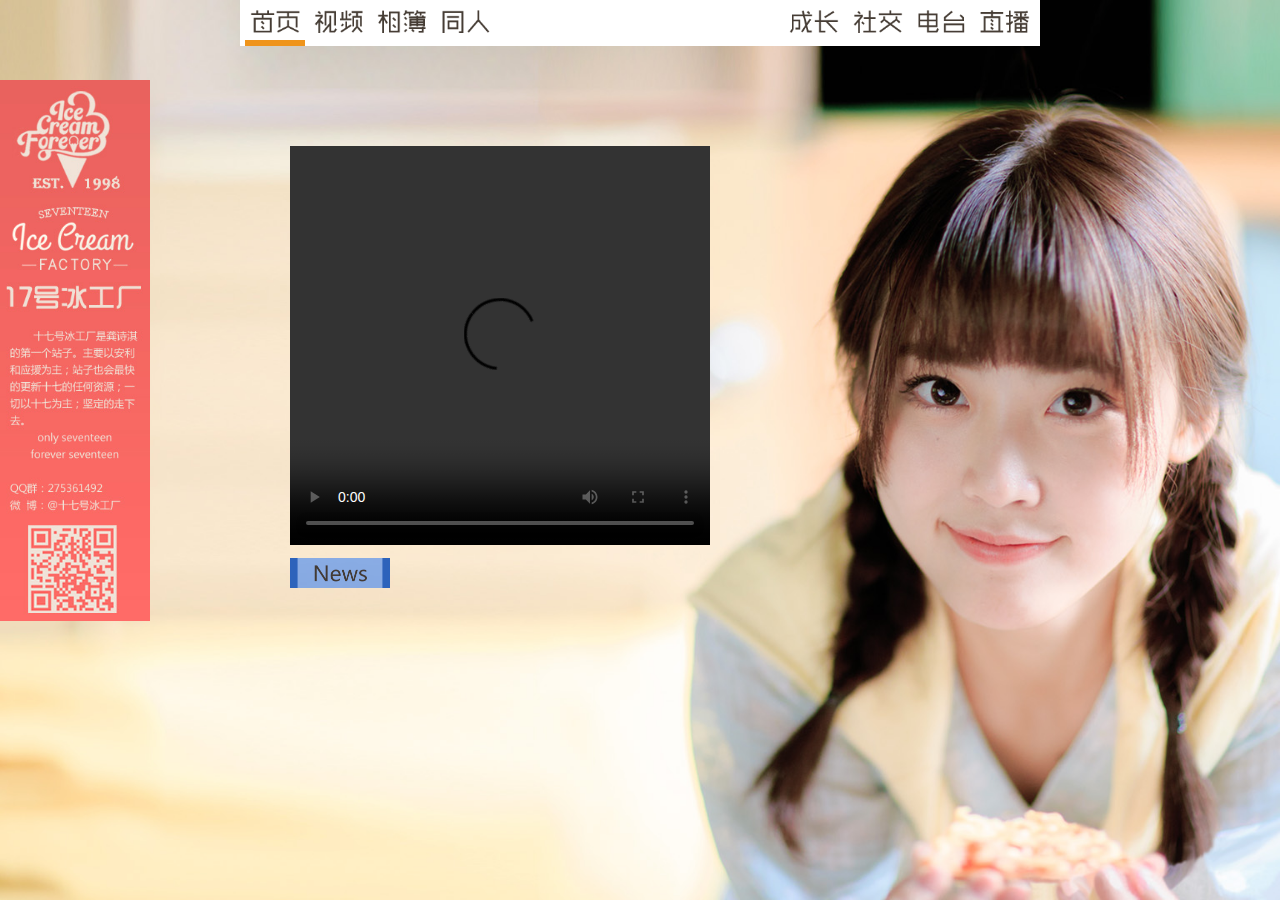
==== commit 4f2422ec: "add" ====
--- a/17/index.html
+++ b/17/index.html
@@ -5,18 +5,21 @@
     <title>超绝可爱小十七</title>
     <link rel="stylesheet" href="static/css/style.min.css">
     <link rel="stylesheet" href="static/css/index.css">
+    <link rel="stylesheet" href="static/css/nav.css">
 </head>
 <body>
 
     <div id="left_banner">
         <img src="static/images/home_banner.jpg">
     </div>
+
+    <!--nav-->
     <div id="nav">
 
         <ul id="left_nav">
             <li id="index">
                 <img src="static/images/nav/nav-1.png">
-                <div class="border"></div>
+                <div class="border" style="display: block;bottom: 0;"></div>
             </li>
             <li>
                 <img src="static/images/nav/nav-2.png">
@@ -52,10 +55,33 @@
         </ul>
 
     </div>
+    <!--nav-->
+
+
+
+    <div class="i_body">
+        <div class="i_left">
+
+            <video width="400" height="380" controls id="i_video">
+                <source src="movie.mp4" type="video/mp4">
+                <source src="movie.ogg" type="video/ogg">
+                <source src="movie.webm" type="video/webm">
+                <object data="movie.mp4" width="320" height="240">
+                    <embed src="movie.swf" width="320" height="240">
+                </object>
+            </video>
+
+            <div class="i_title">
+                <img src="static/images/home_news.png">
+            </div>
+
+        </div>
+    </div>
 
 
     <script src="static/js/lib/jquery.js"></script>
     <script src="static/js/lib/jacUtil.js"></script>
     <script src="static/js/index.js"></script>
+    <script src="static/js/nav.js"></script>
 </body>
 </html>--- a/17/static/css/index.css
+++ b/17/static/css/index.css
@@ -2,42 +2,8 @@
     background: url("../images/bg-home.jpg") center center no-repeat;
     -webkit-background-size:cover;
     background-size:cover;
-}
-#nav{
-    width: 900px;
-    margin:0 auto;
-    background: #ffffff;
-    overflow: hidden;
-}
-#nav ul{
-    margin:0 5px;
-}
-#nav li{
-    position: relative;
-    list-style: none;
-    display: inline-block;
-
-}
-#left_nav{
     padding:0;
-    float: left;
-}
-#right_nav{
-    padding:0;
-    float: right;
-}
-#nav li img{
-    width:50px;
-    margin: 10px 5px;
-
-}
-#nav .border{
-    position: absolute;
-    bottom:0;
-    width:100%;
-    height: 8px;
-    background: #ef941b;
-    display: none;
+    margin:0;
 }
 #left_banner{
     position: fixed;
@@ -47,3 +13,21 @@
 #left_banner img{
     width:150px;
 }
+.i_body {
+    width: 700px;
+    margin: 100px auto;
+    overflow: hidden;
+}
+.i_left{
+    width:60%;
+    float: left;
+}
+#i_video{
+    background: rgba(1,1,1,.3);
+}
+.i_title{
+    margin-top:10px;
+}
+.i_title img{
+    width:100px;
+}--- a/17/static/css/nav.css
+++ b/17/static/css/nav.css
@@ -0,0 +1,38 @@
+#nav{
+    width: 800px;
+    margin:0 auto;
+    background: #ffffff;
+    overflow: hidden;
+}
+#nav ul{
+    margin:0 5px;
+}
+#nav li{
+    position: relative;
+    list-style: none;
+    display: inline-block;
+    cursor: pointer;
+
+}
+#left_nav{
+    padding:0;
+    float: left;
+}
+#right_nav{
+    padding:0;
+    float: right;
+}
+#nav li img{
+    width:50px;
+    margin: 10px 5px;
+
+}
+#nav .border{
+    position: absolute;
+    bottom:-6px;
+    width:100%;
+    height: 6px;
+    background: #ef941b;
+
+
+}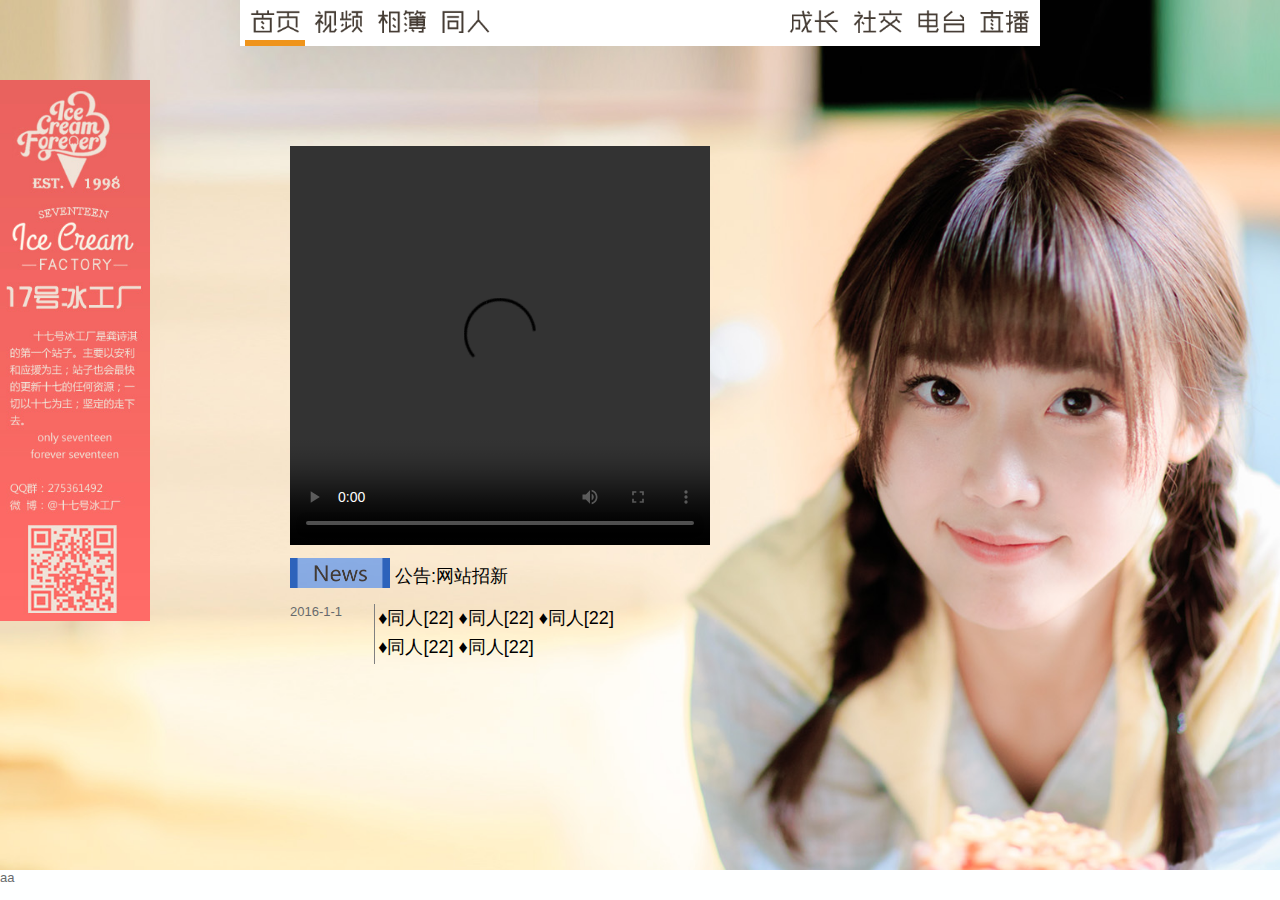
==== commit cba99276: "Merge branch 'Jackie92/master'" ====
--- a/17/index.html
+++ b/17/index.html
@@ -73,12 +73,28 @@
 
             <div class="i_title">
                 <img src="static/images/home_news.png">
+                <a href="#">公告:网站招新</a>
             </div>
+
+            <div class="i_content">
+                <div class="i_content_date">2016-1-1</div>
+                <div class="i_content_body">
+                    <a href="">&diams;同人<span>[22]</span></a>
+                    <a href="">&diams;同人<span>[22]</span></a>
+                    <a href="">&diams;同人<span>[22]</span></a>
+                    <br><a href="">&diams;同人<span>[22]</span></a>
+                    <a href="">&diams;同人<span>[22]</span></a>
+                </div>
+            </div>
+
+
 
         </div>
     </div>
 
-
+    <footer>
+        aa
+    </footer>
     <script src="static/js/lib/jquery.js"></script>
     <script src="static/js/lib/jacUtil.js"></script>
     <script src="static/js/index.js"></script>
--- a/17/static/css/index.css
+++ b/17/static/css/index.css
@@ -4,6 +4,10 @@
     background-size:cover;
     padding:0;
     margin:0;
+}
+a{
+    text-decoration: none;
+    color: #000;
 }
 #left_banner{
     position: fixed;
@@ -27,7 +31,39 @@
 }
 .i_title{
     margin-top:10px;
+    font-size: 18px;
+
+}
+.i_title a{
+    position: relative;
+    top: -6px;
+
 }
 .i_title img{
     width:100px;
+}
+.i_content{
+    margin-top:10px;
+    overflow: hidden;
+
+}
+.i_content_date{
+    float: left;
+    width:20%;
+    height:60px;
+    border-right:gray solid 1px;
+
+}
+.i_content_body{
+    float: right;
+    width:79%;
+    font-size: 18px;
+    line-height:29px;
+}
+footer{
+    background: #feffff;
+    position: absolute;
+    bottom:0;
+    height:30px;
+    width:100%;
 }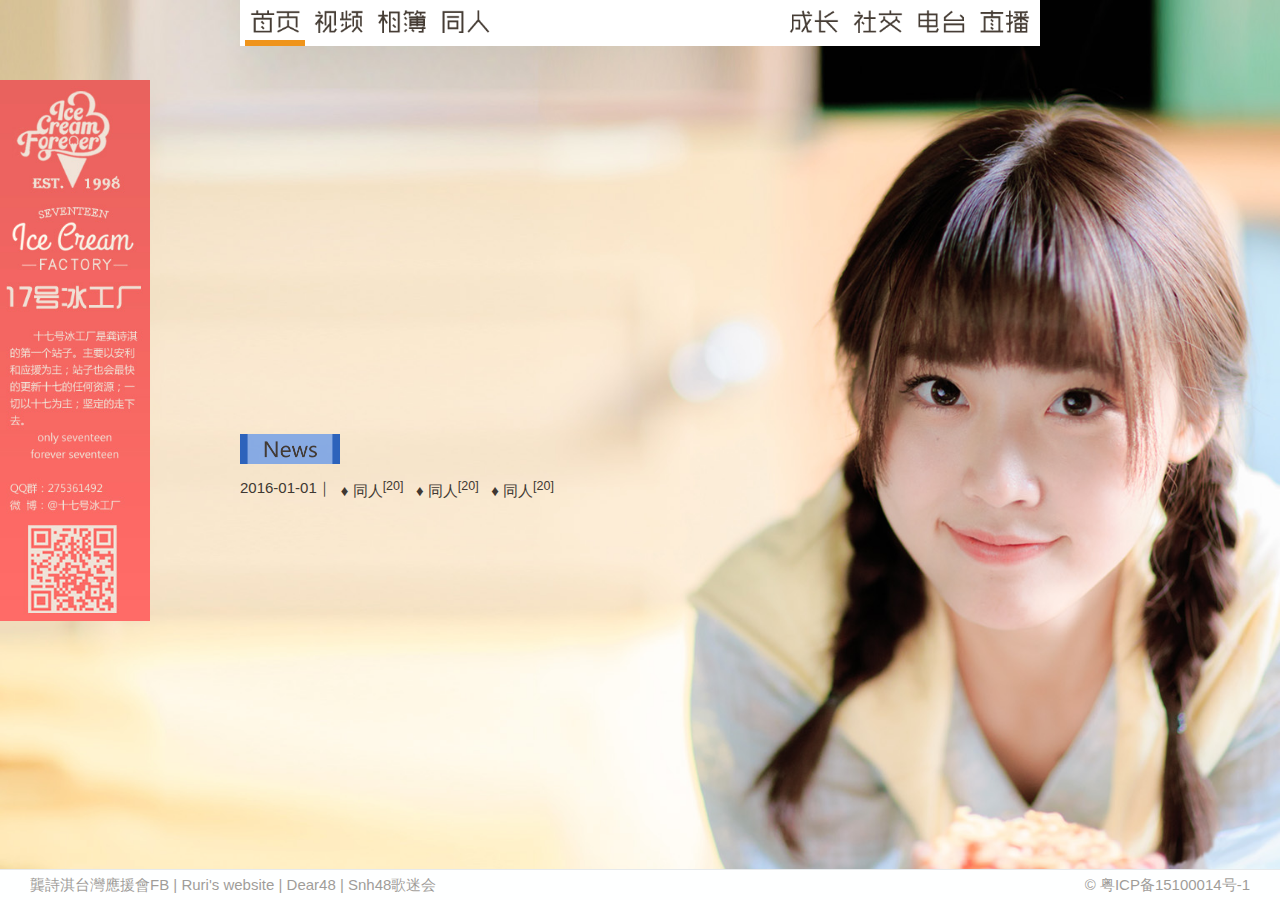
==== commit f5108b9e: "首页修改" ====
--- a/17/index.html
+++ b/17/index.html
@@ -5,7 +5,7 @@
     <title>超绝可爱小十七</title>
     <link rel="stylesheet" href="static/css/style.min.css">
     <link rel="stylesheet" href="static/css/index.css">
-    <link rel="stylesheet" href="static/css/nav.css">
+    <link rel="stylesheet" href="static/css/nav_footer.css">
 </head>
 <body>
 
@@ -19,7 +19,7 @@
         <ul id="left_nav">
             <li id="index">
                 <img src="static/images/nav/nav-1.png">
-                <div class="border" style="display: block;bottom: 0;"></div>
+                <div class="border active"></div>
             </li>
             <li>
                 <img src="static/images/nav/nav-2.png">
@@ -62,39 +62,36 @@
     <div class="i_body">
         <div class="i_left">
 
-            <video width="400" height="380" controls id="i_video">
-                <source src="movie.mp4" type="video/mp4">
-                <source src="movie.ogg" type="video/ogg">
-                <source src="movie.webm" type="video/webm">
-                <object data="movie.mp4" width="320" height="240">
-                    <embed src="movie.swf" width="320" height="240">
-                </object>
-            </video>
+            <iframe style="width: 400px; height: 270px;" src="http://cdn.aixifan.com/player/ACFlashPlayer.out.swf?type=page&amp;url=http://www.acfun.tv/v/ac2422665" id="ACFlashPlayer-re" frameborder="0"></iframe>
 
             <div class="i_title">
                 <img src="static/images/home_news.png">
-                <a href="#">公告:网站招新</a>
             </div>
 
             <div class="i_content">
-                <div class="i_content_date">2016-1-1</div>
+                <div class="i_content_date">2016-01-01｜ </div>
                 <div class="i_content_body">
-                    <a href="">&diams;同人<span>[22]</span></a>
-                    <a href="">&diams;同人<span>[22]</span></a>
-                    <a href="">&diams;同人<span>[22]</span></a>
-                    <br><a href="">&diams;同人<span>[22]</span></a>
-                    <a href="">&diams;同人<span>[22]</span></a>
+                    <a href="">&diams;&nbsp;同人<sup>[20]</sup></a>&nbsp;&nbsp;
+                    <a href="">&diams;&nbsp;同人<sup>[20]</sup></a>&nbsp;&nbsp;
+                    <a href="">&diams;&nbsp;同人<sup>[20]</sup></a>&nbsp;&nbsp;
                 </div>
             </div>
-
-
 
         </div>
     </div>
 
-    <footer>
-        aa
+    <!--footer-->
+    <footer class="footer">
+        <div class="footer_link">
+            <a href="http://www.facebook.com/G17forever">龔詩淇台灣應援會FB</a> |
+            <a href="http://www.zengyf.com">Ruri's website</a> |
+            <a href="http://www.dear48.com">Dear48</a> |
+            <a href="http://www.snh48club.com">Snh48歌迷会</a>
+        </div>
+        <div class="footer_record">© 粤ICP备15100014号-1</div>
     </footer>
+    <!--footer-->
+
     <script src="static/js/lib/jquery.js"></script>
     <script src="static/js/lib/jacUtil.js"></script>
     <script src="static/js/index.js"></script>
--- a/17/static/css/index.css
+++ b/17/static/css/index.css
@@ -7,7 +7,7 @@
 }
 a{
     text-decoration: none;
-    color: #000;
+    color: #403832;
 }
 #left_banner{
     position: fixed;
@@ -18,7 +18,7 @@
     width:150px;
 }
 .i_body {
-    width: 700px;
+    width: 800px;
     margin: 100px auto;
     overflow: hidden;
 }
@@ -30,7 +30,7 @@
     background: rgba(1,1,1,.3);
 }
 .i_title{
-    margin-top:10px;
+    margin-top:15px;
     font-size: 18px;
 
 }
@@ -51,19 +51,12 @@
     float: left;
     width:20%;
     height:60px;
-    border-right:gray solid 1px;
-
+    color: #403832;
+    font-size: 15px;
 }
 .i_content_body{
     float: right;
     width:79%;
-    font-size: 18px;
-    line-height:29px;
-}
-footer{
-    background: #feffff;
-    position: absolute;
-    bottom:0;
-    height:30px;
-    width:100%;
+    font-size: 15px;
+    color: #403832;
 }--- a/17/static/css/nav_footer.css
+++ b/17/static/css/nav_footer.css
@@ -0,0 +1,66 @@
+#nav{
+    width: 800px;
+    margin:0 auto;
+    background: #ffffff;
+    overflow: hidden;
+}
+#nav ul{
+    margin:0 5px;
+}
+#nav li{
+    position: relative;
+    list-style: none;
+    display: inline-block;
+    cursor: pointer;
+
+}
+#left_nav{
+    padding:0;
+    float: left;
+}
+#right_nav{
+    padding:0;
+    float: right;
+}
+#nav li img{
+    width:50px;
+    margin: 10px 5px;
+}
+#nav .border{
+    position: absolute;
+    bottom:-6px;
+    width:100%;
+    height: 6px;
+    background: #ef941b;
+}
+#nav .border.active {
+    display: block;
+    bottom: 0;
+}
+.footer{
+    background: #feffff;
+    position: absolute;
+    bottom:0;
+    height:30px;
+    width:100%;
+    padding: 0px;
+    margin: 0px;
+    line-height: 30px;
+}
+.footer_link{
+    font-size: 15px;
+    color: #433b34;
+    opacity: .5;
+    float: left;
+    margin-left: 30px;
+}
+.footer_record{
+    font-size: 15px;
+    color: #433b34;
+    opacity: .5;
+    float: right;
+    margin-right: 30px;
+}
+.footer_link a {
+    color: #433b34;
+}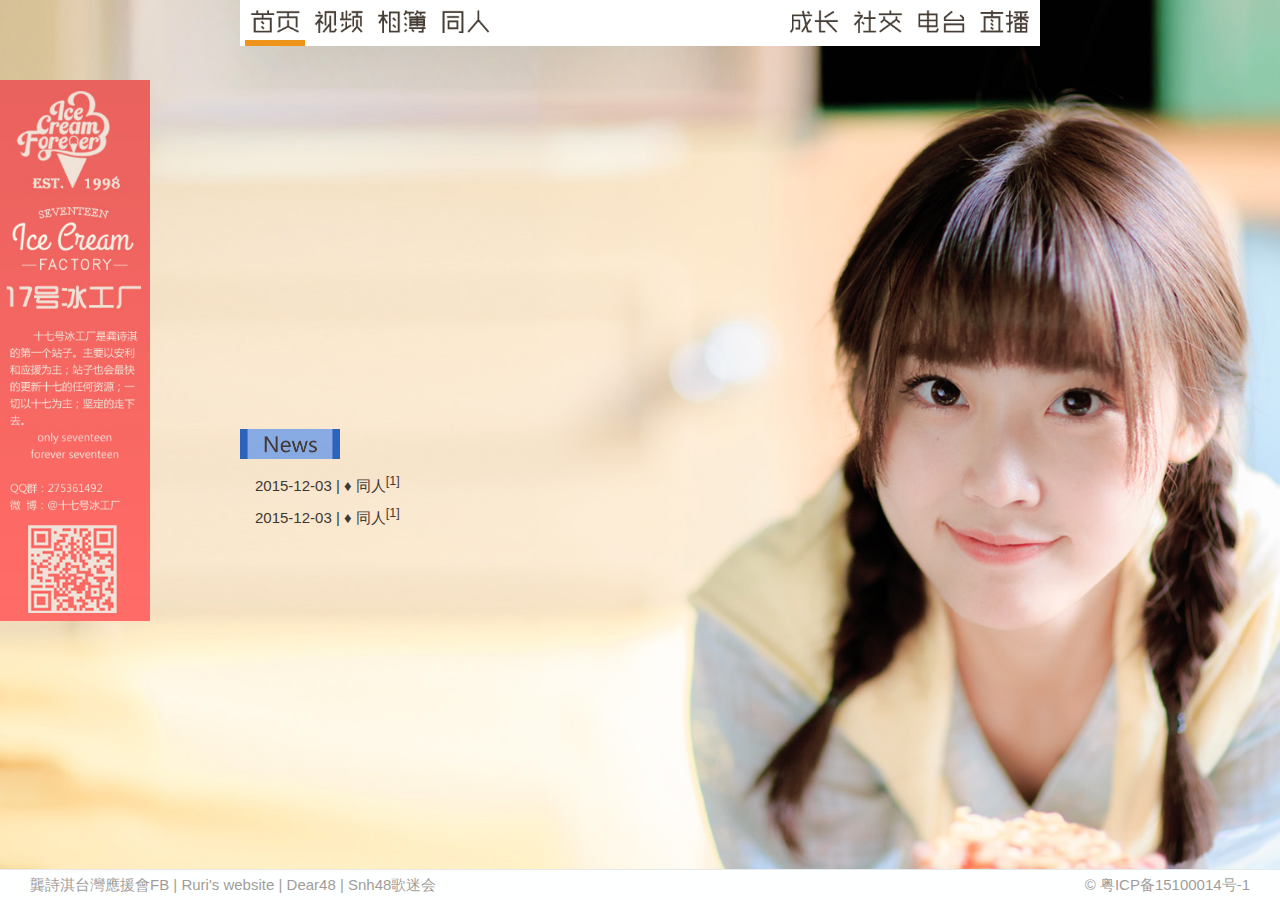
==== commit b27037d2: "首页修改" ====
--- a/17/index.html
+++ b/17/index.html
@@ -62,21 +62,20 @@
     <div class="i_body">
         <div class="i_left">
 
-            <iframe style="width: 400px; height: 270px;" src="http://cdn.aixifan.com/player/ACFlashPlayer.out.swf?type=page&amp;url=http://www.acfun.tv/v/ac2422665" id="ACFlashPlayer-re" frameborder="0"></iframe>
+            <iframe style="width: 400px; height: 265px;" src="http://cdn.aixifan.com/player/ACFlashPlayer.out.swf?type=page&amp;url=http://www.acfun.tv/v/ac2422665" id="ACFlashPlayer-re" frameborder="0"></iframe>
 
             <div class="i_title">
                 <img src="static/images/home_news.png">
             </div>
 
             <div class="i_content">
-                <div class="i_content_date">2016-01-01｜ </div>
-                <div class="i_content_body">
-                    <a href="">&diams;&nbsp;同人<sup>[20]</sup></a>&nbsp;&nbsp;
-                    <a href="">&diams;&nbsp;同人<sup>[20]</sup></a>&nbsp;&nbsp;
-                    <a href="">&diams;&nbsp;同人<sup>[20]</sup></a>&nbsp;&nbsp;
+                <div class="i_content_data">
+                    2015-12-03 |&nbsp;♦&nbsp;<a href="">同人<sup>[1]</sup></a>&nbsp;&nbsp;
+                </div>
+                <div class="i_content_data">
+                    2015-12-03 |&nbsp;♦&nbsp;<a href="">同人<sup>[1]</sup></a>&nbsp;&nbsp;
                 </div>
             </div>
-
         </div>
     </div>
 
--- a/17/static/css/index.css
+++ b/17/static/css/index.css
@@ -47,16 +47,9 @@
     overflow: hidden;
 
 }
-.i_content_date{
-    float: left;
-    width:20%;
-    height:60px;
-    color: #403832;
-    font-size: 15px;
-}
-.i_content_body{
-    float: right;
-    width:79%;
+.i_content_data{
+    margin-left: 1em;
     font-size: 15px;
     color: #403832;
-}+    margin-bottom: 10px;
+}
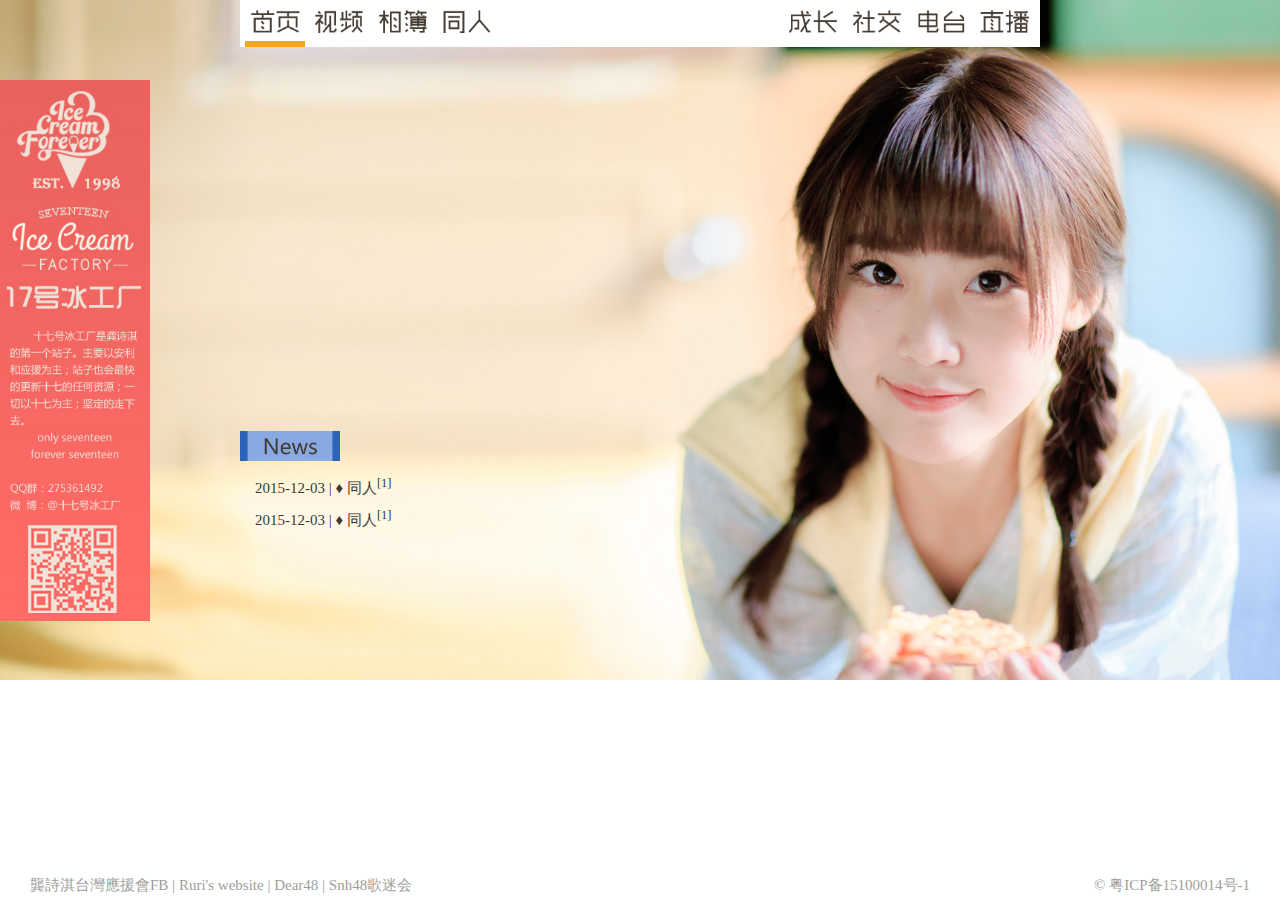
==== commit e0a3c474: "Merge pull request #5 from luyanhong/master" ====
--- a/17/index.html
+++ b/17/index.html
@@ -18,38 +18,38 @@
 
         <ul id="left_nav">
             <li id="index">
-                <img src="static/images/nav/nav-1.png">
+                <a href=""><img src="static/images/nav/nav-1.png"></a>
                 <div class="border active"></div>
             </li>
             <li>
-                <img src="static/images/nav/nav-2.png">
+                <a href=""><img src="static/images/nav/nav-2.png"></a>
                 <div class="border "></div>
             </li>
             <li>
-                <img src="static/images/nav/nav-3.png">
-                <div class="border "></div>
+                <a href=""><img src="static/images/nav/nav-3.png"></a>
+                <div class="border"></div>
             </li>
             <li>
-                <img src="static/images/nav/nav-4.png">
+                <a href=""><img src="static/images/nav/nav-4.png"></a>
                 <div class="border "></div>
             </li>
         </ul>
 
         <ul id="right_nav">
             <li>
-                <img src="static/images/nav/nav-5.png">
+                <a href=""><img src="static/images/nav/nav-5.png"></a>
                 <div class="border "></div>
             </li>
             <li>
-                <img src="static/images/nav/nav-6.png">
+                <a href=""><img src="static/images/nav/nav-6.png"></a>
                 <div class="border "></div>
             </li>
             <li>
-                <img src="static/images/nav/nav-7.png">
+                <a href=""><img src="static/images/nav/nav-7.png"></a>
                 <div class="border "></div>
             </li>
             <li>
-                <img src="static/images/nav/nav-8.png">
+                <a href=""><img src="static/images/nav/nav-8.png"></a>
                 <div class="border "></div>
             </li>
         </ul>
--- a/17/static/css/style.min.css
+++ b/17/static/css/style.min.css
@@ -1 +1,6 @@
-h1,h2,h3,h4,h5,h6{font-weight:100}h1{font-size:30px}h2{font-size:24px}h3{font-size:16px}h4{font-size:14px}h5{font-size:12px}h6{font-size:10px}h3,h4,h5{margin-top:5px;font-weight:600}a:focus{outline:0}.nav>li>a{color:#a7b1c2;font-weight:600;padding:14px 20px 14px 25px}.nav li>a{display:block}.nav.navbar-right>li>a{color:#999c9e}.nav>li.active>a{color:#fff}.navbar-default .nav>li>a:focus,.navbar-default .nav>li>a:hover{background-color:#293846;color:#fff}.nav .open>a,.nav .open>a:focus,.nav .open>a:hover{background:#fff}.nav>li>a i{margin-right:6px}.navbar{border:0}.navbar-default{background-color:transparent;border-color:#2f4050;position:relative}.navbar-top-links li{display:inline-block}.navbar-top-links li:last-child{margin-right:30px}body.body-small .navbar-top-links li:last-child{margin-right:10px}.navbar-top-links li a{padding:20px 10px;min-height:50px}.dropdown-menu{border:medium none;display:none;float:left;font-size:12px;left:0;list-style:none outside none;padding:0;position:absolute;text-shadow:none;top:100%;z-index:1000;border-radius:0;box-shadow:0 0 3px rgba(86,96,117,.3)}.dropdown-menu>li>a{border-radius:3px;color:inherit;line-height:25px;margin:4px;text-align:left;font-weight:400}.dropdown-menu>li>a.font-bold{font-weight:600}.navbar-top-links .dropdown-menu li{display:block}.navbar-top-links .dropdown-menu li:last-child{margin-right:0}.navbar-top-links .dropdown-menu li a{padding:3px 20px;min-height:0}.navbar-top-links .dropdown-menu li a div{white-space:normal}.navbar-top-links .dropdown-alerts,.navbar-top-links .dropdown-messages,.navbar-top-links .dropdown-tasks{width:310px;min-width:0}.navbar-top-links .dropdown-messages{margin-left:5px}.navbar-top-links .dropdown-tasks{margin-left:-59px}.navbar-top-links .dropdown-alerts{margin-left:-123px}.navbar-top-links .dropdown-user{right:0;left:auto}.dropdown-alerts,.dropdown-messages{padding:10px}.dropdown-alerts li a,.dropdown-messages li a{font-size:12px}.dropdown-alerts li em,.dropdown-messages li em{font-size:10px}.nav.navbar-top-links .dropdown-alerts a{font-size:12px}.nav-header{padding:33px 25px;background:url(patterns/header-profile.png) no-repeat}.nav>li.active{border-left:4px solid #19aa8d;background:#293846}.nav.nav-second-level>li.active{border:none}.nav.nav-second-level.collapse[style]{height:auto!important}.nav-header a{color:#DFE4ED}.nav-header .text-muted{color:#8095a8}.minimalize-styl-2{padding:4px 12px;margin:14px 5px 5px 20px;font-size:14px;float:left}.navbar-form-custom{float:left;height:50px;padding:0;width:200px;display:inline-table}.navbar-form-custom .form-group{margin-bottom:0}.nav.navbar-top-links a{font-size:14px}.navbar-form-custom .form-control{background:none repeat scroll 0 0 rgba(0,0,0,0);border:medium none;font-size:14px;height:60px;margin:0;z-index:2000}.count-info .label{line-height:12px;padding:1px 5px;position:absolute;right:6px;top:12px}.arrow{float:right;margin-top:2px}.fa.arrow:before{content:"\f104"}.active>a>.fa.arrow:before{content:"\f107"}.nav-second-level li,.nav-third-level li{border-bottom:none!important}.nav-second-level li a{padding:7px 15px 7px 10px;padding-left:52px}.nav-third-level li a{padding-left:62px}.nav-second-level li:last-child{margin-bottom:10px}.mini-navbar .nav li:focus>.nav-second-level,body:not(.fixed-sidebar):not(.canvas-menu).mini-navbar .nav li:hover>.nav-second-level{display:block;border-radius:0 2px 2px 0;min-width:140px;height:auto}body.mini-navbar .navbar-default .nav>li>.nav-second-level li a{font-size:12px;border-radius:0 2px 2px 0}.fixed-nav .slimScrollDiv #side-menu{padding-bottom:60px;position:relative}.slimScrollDiv >*{overflow:hidden}.mini-navbar .nav-second-level li a{padding:10px 10px 10px 15px}.canvas-menu.mini-navbar .nav-second-level{background:#293846}.mini-navbar li.active .nav-second-level{left:65px}.navbar-default .special_link a{background:#1ab394;color:#fff}.navbar-default .special_link a:hover{background:#17987e!important;color:#fff}.navbar-default .special_link a span.label{background:#fff;color:#1ab394}.navbar-default .landing_link a{background:#1cc09f;color:#fff}.navbar-default .landing_link a:hover{background:#1ab394!important;color:#fff}.navbar-default .landing_link a span.label{background:#fff;color:#1cc09f}.logo-element{text-align:center;font-size:18px;font-weight:600;color:#fff;display:none;padding:18px 0}.pace-done #page-wrapper,.pace-done .footer,.pace-done .nav-header,.pace-done .navbar-static-side,.pace-done li.active{-webkit-transition:all .5s;transition:all .5s}.navbar-fixed-top{-webkit-transition-duration:.5s;transition-duration:.5s;z-index:2030}.navbar-fixed-top,.navbar-static-top{background:#f3f3f4}.fixed-nav #wrapper{padding-top:60px;box-sizing:border-box}.fixed-nav .minimalize-styl-2{margin:14px 5px 5px 15px}.body-small .navbar-fixed-top{margin-left:0}body.mini-navbar .navbar-static-side{width:70px}body.mini-navbar .nav-label,body.mini-navbar .navbar-default .nav li a span,body.mini-navbar .profile-element{display:none}body.canvas-menu .profile-element{display:block}body:not(.fixed-sidebar):not(.canvas-menu).mini-navbar .nav-second-level{display:none}body.mini-navbar .navbar-default .nav>li>a{font-size:16px}body.mini-navbar .logo-element{display:block}body.canvas-menu .logo-element{display:none}body.mini-navbar .nav-header{padding:0;background-color:#1ab394}body.canvas-menu .nav-header{padding:33px 25px}body.mini-navbar #page-wrapper{margin:0 0 0 70px}body.canvas-menu.mini-navbar #page-wrapper,body.canvas-menu.mini-navbar .footer{margin:0}body.canvas-menu .navbar-static-side,body.fixed-sidebar .navbar-static-side{position:fixed;width:220px;z-index:2001;height:100%}body.fixed-sidebar.mini-navbar .navbar-static-side{width:70px}body.body-small.fixed-sidebar.mini-navbar #page-wrapper,body.fixed-sidebar.mini-navbar #page-wrapper{margin:0 0 0 70px}body.body-small.fixed-sidebar.mini-navbar .navbar-static-side{width:70px}.fixed-sidebar.mini-navbar .nav li> .nav-second-level{display:none}.fixed-sidebar.mini-navbar .nav li.active{border-left-width:0}.canvas-menu.mini-navbar .nav li:hover>.nav-second-level,.fixed-sidebar.mini-navbar .nav li:hover>.nav-second-level{position:absolute;left:70px;top:0;background-color:#2f4050;padding:10px 10px 0;font-size:12px;display:block;min-width:140px;border-radius:2px}body.fixed-sidebar.mini-navbar .navbar-default .nav>li>.nav-second-level li a{font-size:12px;border-radius:3px}body.canvas-menu.mini-navbar .navbar-default .nav>li>.nav-second-level li a{font-size:13px;border-radius:3px}.canvas-menu.mini-navbar .nav-second-level li a,.fixed-sidebar.mini-navbar .nav-second-level li a{padding:10px 10px 10px 15px}.canvas-menu.mini-navbar .nav-second-level,.fixed-sidebar.mini-navbar .nav-second-level{position:relative;padding:0;font-size:13px}.canvas-menu.mini-navbar li.active .nav-second-level,.fixed-sidebar.mini-navbar li.active .nav-second-level{left:0}body.canvas-menu nav.navbar-static-side{z-index:2001;background:#2f4050;height:100%;position:fixed;display:none}body.canvas-menu.mini-navbar nav.navbar-static-side{display:block;width:70px}.top-navigation #page-wrapper{margin-left:0}.top-navigation .navbar-nav .dropdown-menu>.active>a{background:#fff;color:#1ab394;font-weight:700}.white-bg .navbar-fixed-top,.white-bg .navbar-static-top{background:#fff}.top-navigation .navbar{margin-bottom:0}.top-navigation .nav>li>a{padding:15px 20px;color:#676a6c}.top-navigation .nav>li a:focus,.top-navigation .nav>li a:hover{background:#fff;color:#1ab394}.top-navigation .nav>li.active{background:#fff;border:none}.top-navigation .nav>li.active>a{color:#1ab394}.top-navigation .navbar-right{padding-right:10px}.top-navigation .navbar-nav .dropdown-menu{box-shadow:none;border:1px solid #e7eaec}.top-navigation .dropdown-menu>li>a{margin:0;padding:7px 20px}.navbar .dropdown-menu{margin-top:0}.top-navigation .navbar-brand{background:#1ab394;color:#fff;padding:15px 25px}.top-navigation .navbar-top-links li:last-child{margin-right:0}.body-small.fixed-sidebar.mini-navbar .top-navigation #page-wrapper,.canvas-menu #page-wrapper,.mini-navbar .top-navigation #page-wrapper,.top-navigation.body-small.fixed-sidebar.mini-navbar #page-wrapper,.top-navigation.mini-navbar #page-wrapper{margin:0}.fixed-nav #wrapper.top-navigation,.top-navigation.fixed-nav #wrapper{margin-top:50px}.top-navigation .footer.fixed{margin-left:0!important}.top-navigation .wrapper.wrapper-content{padding:40px}.body-small .top-navigation .wrapper.wrapper-content,.top-navigation.body-small .wrapper.wrapper-content{padding:40px 0}.navbar-toggle{color:#fff;padding:6px 12px;font-size:14px}.top-navigation .navbar-nav .open .dropdown-menu .dropdown-header,.top-navigation .navbar-nav .open .dropdown-menu>li>a{padding:10px 15px 10px 20px}@media (max-width:768px){.top-navigation .navbar-header{display:block;float:none}}.menu-visible-lg,.menu-visible-md{display:none!important}@media (min-width:1200px){.menu-visible-lg{display:block!important}}@media (min-width:992px){.menu-visible-md{display:block!important}}@media (max-width:767px){.menu-visible-lg,.menu-visible-md{display:block!important}}.btn{border-radius:3px}.float-e-margins .btn{margin-bottom:5px}.btn-w-m{min-width:120px}.btn-primary.btn-outline{color:#1ab394}.btn-success.btn-outline{color:#1c84c6}.btn-info.btn-outline{color:#23c6c8}.btn-warning.btn-outline{color:#f8ac59}.btn-danger.btn-outline{color:#ed5565}.btn-danger.btn-outline:hover,.btn-info.btn-outline:hover,.btn-primary.btn-outline:hover,.btn-success.btn-outline:hover,.btn-warning.btn-outline:hover{color:#fff}.btn-primary{background-color:#1ab394;border-color:#1ab394;color:#FFF}.btn-primary.active,.btn-primary:active,.btn-primary:focus,.btn-primary:hover,.open .dropdown-toggle.btn-primary{background-color:#18a689;border-color:#18a689;color:#FFF}.btn-primary.active,.btn-primary:active,.open .dropdown-toggle.btn-primary{background-image:none}.btn-primary.active[disabled],.btn-primary.disabled,.btn-primary.disabled.active,.btn-primary.disabled:active,.btn-primary.disabled:focus,.btn-primary.disabled:hover,.btn-primary[disabled],.btn-primary[disabled]:active,.btn-primary[disabled]:focus,.btn-primary[disabled]:hover,fieldset[disabled] .btn-primary,fieldset[disabled] .btn-primary.active,fieldset[disabled] .btn-primary:active,fieldset[disabled] .btn-primary:focus,fieldset[disabled] .btn-primary:hover{background-color:#1dc5a3;border-color:#1dc5a3}.btn-success{background-color:#1c84c6;border-color:#1c84c6;color:#FFF}.btn-success.active,.btn-success:active,.btn-success:focus,.btn-success:hover,.open .dropdown-toggle.btn-success{background-color:#1a7bb9;border-color:#1a7bb9;color:#FFF}.btn-success.active,.btn-success:active,.open .dropdown-toggle.btn-success{background-image:none}.btn-success.active[disabled],.btn-success.disabled,.btn-success.disabled.active,.btn-success.disabled:active,.btn-success.disabled:focus,.btn-success.disabled:hover,.btn-success[disabled],.btn-success[disabled]:active,.btn-success[disabled]:focus,.btn-success[disabled]:hover,fieldset[disabled] .btn-success,fieldset[disabled] .btn-success.active,fieldset[disabled] .btn-success:active,fieldset[disabled] .btn-success:focus,fieldset[disabled] .btn-success:hover{background-color:#1f90d8;border-color:#1f90d8}.btn-info{background-color:#23c6c8;border-color:#23c6c8;color:#FFF}.btn-info.active,.btn-info:active,.btn-info:focus,.btn-info:hover,.open .dropdown-toggle.btn-info{background-color:#21b9bb;border-color:#21b9bb;color:#FFF}.btn-info.active,.btn-info:active,.open .dropdown-toggle.btn-info{background-image:none}.btn-info.active[disabled],.btn-info.disabled,.btn-info.disabled.active,.btn-info.disabled:active,.btn-info.disabled:focus,.btn-info.disabled:hover,.btn-info[disabled],.btn-info[disabled]:active,.btn-info[disabled]:focus,.btn-info[disabled]:hover,fieldset[disabled] .btn-info,fieldset[disabled] .btn-info.active,fieldset[disabled] .btn-info:active,fieldset[disabled] .btn-info:focus,fieldset[disabled] .btn-info:hover{background-color:#26d7d9;border-color:#26d7d9}.btn-default{background-color:#c2c2c2;border-color:#c2c2c2;color:#FFF}.btn-default.active,.btn-default:active,.btn-default:focus,.btn-default:hover,.open .dropdown-toggle.btn-default{background-color:#bababa;border-color:#bababa;color:#FFF}.btn-default.active,.btn-default:active,.open .dropdown-toggle.btn-default{background-image:none}.btn-default.active[disabled],.btn-default.disabled,.btn-default.disabled.active,.btn-default.disabled:active,.btn-default.disabled:focus,.btn-default.disabled:hover,.btn-default[disabled],.btn-default[disabled]:active,.btn-default[disabled]:focus,.btn-default[disabled]:hover,fieldset[disabled] .btn-default,fieldset[disabled] .btn-default.active,fieldset[disabled] .btn-default:active,fieldset[disabled] .btn-default:focus,fieldset[disabled] .btn-default:hover{background-color:#ccc;border-color:#ccc}.btn-warning{background-color:#f8ac59;border-color:#f8ac59;color:#FFF}.btn-warning.active,.btn-warning:active,.btn-warning:focus,.btn-warning:hover,.open .dropdown-toggle.btn-warning{background-color:#f7a54a;border-color:#f7a54a;color:#FFF}.btn-warning.active,.btn-warning:active,.open .dropdown-toggle.btn-warning{background-image:none}.btn-warning.active[disabled],.btn-warning.disabled,.btn-warning.disabled.active,.btn-warning.disabled:active,.btn-warning.disabled:focus,.btn-warning.disabled:hover,.btn-warning[disabled],.btn-warning[disabled]:active,.btn-warning[disabled]:focus,.btn-warning[disabled]:hover,fieldset[disabled] .btn-warning,fieldset[disabled] .btn-warning.active,fieldset[disabled] .btn-warning:active,fieldset[disabled] .btn-warning:focus,fieldset[disabled] .btn-warning:hover{background-color:#f9b66d;border-color:#f9b66d}.btn-danger{background-color:#ed5565;border-color:#ed5565;color:#FFF}.btn-danger.active,.btn-danger:active,.btn-danger:focus,.btn-danger:hover,.open .dropdown-toggle.btn-danger{background-color:#ec4758;border-color:#ec4758;color:#FFF}.btn-danger.active,.btn-danger:active,.open .dropdown-toggle.btn-danger{background-image:none}.btn-danger.active[disabled],.btn-danger.disabled,.btn-danger.disabled.active,.btn-danger.disabled:active,.btn-danger.disabled:focus,.btn-danger.disabled:hover,.btn-danger[disabled],.btn-danger[disabled]:active,.btn-danger[disabled]:focus,.btn-danger[disabled]:hover,fieldset[disabled] .btn-danger,fieldset[disabled] .btn-danger.active,fieldset[disabled] .btn-danger:active,fieldset[disabled] .btn-danger:focus,fieldset[disabled] .btn-danger:hover{background-color:#ef6776;border-color:#ef6776}.btn-link{color:inherit}.btn-link.active,.btn-link:active,.btn-link:focus,.btn-link:hover,.open .dropdown-toggle.btn-link{color:#1ab394;text-decoration:none}.btn-link.active,.btn-link:active,.open .dropdown-toggle.btn-link{background-image:none}.btn-link.active[disabled],.btn-link.disabled,.btn-link.disabled.active,.btn-link.disabled:active,.btn-link.disabled:focus,.btn-link.disabled:hover,.btn-link[disabled],.btn-link[disabled]:active,.btn-link[disabled]:focus,.btn-link[disabled]:hover,fieldset[disabled] .btn-link,fieldset[disabled] .btn-link.active,fieldset[disabled] .btn-link:active,fieldset[disabled] .btn-link:focus,fieldset[disabled] .btn-link:hover{color:#cacaca}.btn-white{color:inherit;background:#fff;border:1px solid #e7eaec}.btn-white.active,.btn-white:active,.btn-white:focus,.btn-white:hover,.open .dropdown-toggle.btn-white{color:inherit;border:1px solid #d2d2d2}.btn-white.active,.btn-white:active{box-shadow:0 2px 5px rgba(0,0,0,.15)inset}.btn-white.active,.btn-white:active,.open .dropdown-toggle.btn-white{background-image:none}.btn-white.active[disabled],.btn-white.disabled,.btn-white.disabled.active,.btn-white.disabled:active,.btn-white.disabled:focus,.btn-white.disabled:hover,.btn-white[disabled],.btn-white[disabled]:active,.btn-white[disabled]:focus,.btn-white[disabled]:hover,fieldset[disabled] .btn-white,fieldset[disabled] .btn-white.active,fieldset[disabled] .btn-white:active,fieldset[disabled] .btn-white:focus,fieldset[disabled] .btn-white:hover{color:#cacaca}.form-control,.form-control:focus,.has-error .form-control:focus,.has-success .form-control:focus,.has-warning .form-control:focus,.navbar-collapse,.navbar-form,.navbar-form-custom .form-control:focus,.navbar-form-custom .form-control:hover,.open .btn.dropdown-toggle,.panel,.popover,.progress,.progress-bar{box-shadow:none}.btn-outline{color:inherit;background-color:transparent;-webkit-transition:all .5s;transition:all .5s}.btn-rounded{border-radius:50px}.btn-large-dim{width:90px;height:90px;font-size:42px}button.dim{display:inline-block;color:#fff;text-decoration:none;text-transform:uppercase;text-align:center;padding-top:6px;margin-right:10px;position:relative;cursor:pointer;border-radius:5px;font-weight:600;margin-bottom:20px!important}button.dim:active{top:3px}button.btn-primary.dim{box-shadow:inset 0 0 0 #16987e,0 5px 0 0 #16987e,0 10px 5px #999}button.btn-primary.dim:active{box-shadow:inset 0 0 0 #16987e,0 2px 0 0 #16987e,0 5px 3px #999}button.btn-default.dim{box-shadow:inset 0 0 0 #b3b3b3,0 5px 0 0 #b3b3b3,0 10px 5px #999}button.btn-default.dim:active{box-shadow:inset 0 0 0 #b3b3b3,0 2px 0 0 #b3b3b3,0 5px 3px #999}button.btn-warning.dim{box-shadow:inset 0 0 0 #f79d3c,0 5px 0 0 #f79d3c,0 10px 5px #999}button.btn-warning.dim:active{box-shadow:inset 0 0 0 #f79d3c,0 2px 0 0 #f79d3c,0 5px 3px #999}button.btn-info.dim{box-shadow:inset 0 0 0 #1eacae,0 5px 0 0 #1eacae,0 10px 5px #999}button.btn-info.dim:active{box-shadow:inset 0 0 0 #1eacae,0 2px 0 0 #1eacae,0 5px 3px #999}button.btn-success.dim{box-shadow:inset 0 0 0 #1872ab,0 5px 0 0 #1872ab,0 10px 5px #999}button.btn-success.dim:active{box-shadow:inset 0 0 0 #1872ab,0 2px 0 0 #1872ab,0 5px 3px #999}button.btn-danger.dim{box-shadow:inset 0 0 0 #ea394c,0 5px 0 0 #ea394c,0 10px 5px #999}button.btn-danger.dim:active{box-shadow:inset 0 0 0 #ea394c,0 2px 0 0 #ea394c,0 5px 3px #999}button.dim:before{font-size:50px;line-height:1em;font-weight:400;color:#fff;display:block;padding-top:10px}button.dim:active:before{top:7px;font-size:50px}.label{background-color:#d1dade;color:#5e5e5e;font-size:10px;font-weight:600;padding:3px 8px;text-shadow:none}.badge{background-color:#d1dade;color:#5e5e5e;font-size:11px;font-weight:600;padding-bottom:4px;padding-left:6px;padding-right:6px;text-shadow:none}.badge-primary,.label-primary{background-color:#1ab394;color:#FFF}.badge-success,.label-success{background-color:#1c84c6;color:#FFF}.badge-warning,.label-warning{background-color:#f8ac59;color:#FFF}.badge-warning-light,.label-warning-light{background-color:#f8ac59;color:#fff}.badge-danger,.label-danger{background-color:#ed5565;color:#FFF}.badge-info,.label-info{background-color:#23c6c8;color:#FFF}.badge-inverse,.label-inverse{background-color:#262626;color:#FFF}.badge-white,.label-white{background-color:#FFF;color:#5E5E5E}.badge-disable,.label-white{background-color:#2A2E36;color:#8B91A0}.chosen-container-single .chosen-single{background:#fff;box-shadow:none;-moz-box-sizing:border-box;background-color:#FFF;border:1px solid #CBD5DD;border-radius:2px;cursor:text;height:auto!important;margin:0;min-height:30px;overflow:hidden;padding:4px 12px;position:relative;width:100%}.chosen-container-multi .chosen-choices li.search-choice{background:#f1f1f1;border:1px solid #ededed;border-radius:2px;box-shadow:none;color:#333;cursor:default;line-height:13px;margin:3px 0 3px 5px;padding:3px 20px 3px 5px;position:relative}.pagination>.active>a,.pagination>.active>a:focus,.pagination>.active>a:hover,.pagination>.active>span,.pagination>.active>span:focus,.pagination>.active>span:hover{background-color:#f4f4f4;border-color:#DDD;color:inherit;cursor:default;z-index:2}.pagination>li>a,.pagination>li>span{background-color:#FFF;border:1px solid #DDD;color:inherit;float:left;line-height:1.42857;margin-left:-1px;padding:4px 10px;position:relative;text-decoration:none}.tooltip-inner{background-color:#2F4050}.tooltip.top .tooltip-arrow{border-top-color:#2F4050}.tooltip.right .tooltip-arrow{border-right-color:#2F4050}.tooltip.bottom .tooltip-arrow{border-bottom-color:#2F4050}.tooltip.left .tooltip-arrow{border-left-color:#2F4050}.easypiechart{position:relative;text-align:center}.easypiechart .h2{margin-left:10px;margin-top:10px;display:inline-block}.easypiechart canvas{top:0;left:0}.easypiechart .easypie-text{line-height:1;position:absolute;top:33px;width:100%;z-index:1}.easypiechart img{margin-top:-4px}.jqstooltip{box-sizing:content-box}.fc-state-default{background-color:#fff;background-image:none;background-repeat:repeat-x;box-shadow:none;color:#333;text-shadow:none;border:1px solid}.fc-button{color:inherit;border:1px solid #e7eaec;cursor:pointer;display:inline-block;height:1.9em;line-height:1.9em;overflow:hidden;padding:0 .6em;position:relative;white-space:nowrap}.fc-state-active{background-color:#1ab394;border-color:#1ab394;color:#fff}.fc-header-title h2{font-size:16px;font-weight:600;color:inherit}.fc-content .fc-widget-content,.fc-content .fc-widget-header{border-color:#e7eaec;font-weight:400}.fc-border-separate tbody{background-color:#F8F8F8}.fc-state-highlight{background:none repeat scroll 0 0 #FCF8E3}.external-event{padding:5px 10px;border-radius:2px;cursor:pointer;margin-bottom:5px}.fc-ltr .fc-event-hori.fc-event-end,.fc-rtl .fc-event-hori.fc-event-start{border-radius:2px}.fc-agenda .fc-event-time,.fc-event,.fc-event a{padding:4px 6px;background-color:#1ab394;border-color:#1ab394}.fc-event-time,.fc-event-title{color:#717171;padding:0 1px}.ui-calendar .fc-event-time,.ui-calendar .fc-event-title{color:#fff}.chat-activity-list .chat-element{border-bottom:1px solid #e7eaec}.chat-element:first-child{margin-top:0}.chat-element{padding-bottom:15px}.chat-element,.chat-element .media{margin-top:15px}.chat-element,.media-body{overflow:hidden}.media-body{display:block;width:auto}.chat-element>.pull-left{margin-right:10px}.chat-element img.img-circle,.dropdown-messages-box img.img-circle{width:38px;height:38px}.chat-element .well{border:1px solid #e7eaec;box-shadow:none;margin-top:10px;margin-bottom:5px;padding:10px 20px;font-size:11px;line-height:16px}.chat-element .actions{margin-top:10px}.chat-element .photos{margin:10px 0}.right.chat-element>.pull-right{margin-left:10px}.chat-photo{max-height:180px;border-radius:4px;overflow:hidden;margin-right:10px;margin-bottom:10px}.chat{margin:0;padding:0;list-style:none}.chat li{margin-bottom:10px;padding-bottom:5px;border-bottom:1px dotted #B3A9A9}.chat li.left .chat-body{margin-left:60px}.chat li.right .chat-body{margin-right:60px}.chat li .chat-body p{margin:0;color:#777}.chat .glyphicon,.panel .slidedown .glyphicon{margin-right:5px}.chat-panel .panel-body{height:350px;overflow-y:scroll}a.list-group-item.active,a.list-group-item.active:focus,a.list-group-item.active:hover{background-color:#1ab394;border-color:#1ab394;color:#FFF;z-index:2}.list-group-item-heading{margin-top:10px}.list-group-item-text{margin:0 0 10px;color:inherit;font-size:12px;line-height:inherit}.no-padding .list-group-item{border-left:none;border-right:none;border-bottom:none}.no-padding .list-group-item:first-child{border-left:none;border-right:none;border-bottom:none;border-top:none}.no-padding .list-group{margin-bottom:0}.list-group-item{background-color:inherit;border:1px solid #e7eaec;display:block;margin-bottom:-1px;padding:10px 15px;position:relative}.elements-list .list-group-item{border-left:none;border-right:none;padding:15px 25px}.elements-list .list-group-item:first-child{border-left:none;border-right:none;border-top:none!important}.elements-list .list-group{margin-bottom:0}.elements-list a{color:inherit}.elements-list .list-group-item.active,.elements-list .list-group-item:hover{background:#f3f3f4;color:inherit;border-color:#e7eaec;border-radius:0}.elements-list li.active{-webkit-transition:none;transition:none}.element-detail-box{padding:25px}.flot-chart{display:block;height:200px}.widget .flot-chart.dashboard-chart{display:block;height:120px;margin-top:40px}.flot-chart.dashboard-chart{display:block;height:180px;margin-top:40px}.flot-chart-content{width:100%;height:100%}.flot-chart-pie-content{width:200px;height:200px;margin:auto}.jqstooltip{position:absolute;display:block;left:0;top:0;visibility:hidden;background:#2b303a;background-color:rgba(43,48,58,.8);color:#fff;text-align:left;white-space:nowrap;z-index:10000;padding:5px;min-height:22px;border-radius:3px}.jqsfield{color:#fff;text-align:left}.h-200{min-height:200px}.legendLabel{padding-left:5px}.stat-list li:first-child{margin-top:0}.stat-list{list-style:none;padding:0;margin:0}.stat-percent{float:right}.stat-list li{margin-top:15px;position:relative}table.dataTable thead .sorting,table.dataTable thead .sorting_asc:after,table.dataTable thead .sorting_asc_disabled,table.dataTable thead .sorting_desc,table.dataTable thead .sorting_desc_disabled{background:0 0}table.dataTable thead .sorting_asc:after{float:right;font-family:fontawesome}table.dataTable thead .sorting_desc:after{content:"\f0dd";float:right;font-family:fontawesome}table.dataTable thead .sorting:after{content:"\f0dc";float:right;font-family:fontawesome;color:rgba(50,50,50,.5)}.dataTables_wrapper{padding-bottom:30px}.img-circle{border-radius:50%}.btn-circle{width:30px;height:30px;padding:6px 0;border-radius:15px;text-align:center;font-size:12px;line-height:1.428571429}.btn-circle.btn-lg{width:50px;height:50px;padding:10px 16px;border-radius:25px;font-size:18px;line-height:1.33}.btn-circle.btn-xl{width:70px;height:70px;padding:10px 16px;border-radius:35px;font-size:24px;line-height:1.33}.show-grid [class^=col-]{padding-top:10px;padding-bottom:10px;border:1px solid #ddd;background-color:#eee!important}.show-grid{margin:15px 0}.css-animation-box h1{font-size:44px}.animation-efect-links a{padding:4px 6px;font-size:12px}#animation_box{background-color:#f9f8f8;border-radius:16px;width:80%;margin:0 auto;padding-top:80px}.animation-text-box{position:absolute;margin-top:40px;left:50%;margin-left:-100px;width:200px}.animation-text-info{position:absolute;margin-top:-60px;left:50%;margin-left:-100px;width:200px;font-size:10px}.animation-text-box h2{font-size:54px;font-weight:600;margin-bottom:5px}.animation-text-box p{font-size:12px;text-transform:uppercase}.pace{-webkit-pointer-events:none;pointer-events:none;-webkit-user-select:none;-moz-user-select:none;-ms-user-select:none;user-select:none}.pace .pace-progress{background:#1ab394;position:fixed;z-index:2000;top:0;width:100%;height:2px}.pace-inactive{display:none}.widget{border-radius:5px;padding:15px 20px;margin-bottom:10px;margin-top:10px}.widget.style1 h2{font-size:30px}.widget h2,.widget h3{margin-top:5px;margin-bottom:0}.widget-text-box{padding:20px;border:1px solid #e7eaec;background:#fff}.widget-head-color-box{border-radius:5px 5px 0 0;margin-top:10px}.widget .flot-chart{height:100px}.vertical-align div{display:inline-block;vertical-align:middle}.vertical-align h2,.vertical-align h3{margin:0}.todo-list{list-style:none outside none;margin:0;padding:0;font-size:14px}.todo-list.small-list{font-size:12px}.todo-list.small-list>li{background:#f3f3f4;border-left:none;border-right:none;border-radius:4px;color:inherit;margin-bottom:2px;padding:6px 6px 6px 12px}.todo-list.small-list .btn-group-xs>.btn,.todo-list.small-list .btn-xs{border-radius:5px;font-size:10px;line-height:1.5;padding:1px 2px 1px 5px}.todo-list>li{background:#f3f3f4;border-left:6px solid #e7eaec;border-right:6px solid #e7eaec;border-radius:4px;color:inherit;margin-bottom:2px;padding:10px}.todo-list .handle{cursor:move;display:inline-block;font-size:16px;margin:0 5px}.todo-list>li .label{font-size:9px;margin-left:10px}.check-link{font-size:16px}.todo-completed{text-decoration:line-through}.geo-statistic h1{font-size:36px;margin-bottom:0}.glyphicon.fa{font-family:FontAwesome}.inline{display:inline-block!important}.input-s-sm{width:120px}.input-s{width:200px}.input-s-lg{width:250px}.i-checks{padding-left:0}.form-control,.single-line{background-color:#FFF;background-image:none;border:1px solid #e5e6e7;border-radius:1px;color:inherit;display:block;padding:6px 12px;-webkit-transition:border-color .15s ease-in-out 0s,box-shadow .15s ease-in-out 0s;transition:border-color .15s ease-in-out 0s,box-shadow .15s ease-in-out 0s;width:100%;font-size:14px}.form-control:focus,.single-line:focus{border-color:#1ab394!important}.has-success .form-control{border-color:#1ab394}.has-warning .form-control{border-color:#f8ac59}.has-error .form-control{border-color:#ed5565}.has-success .control-label{color:#1ab394}.has-warning .control-label{color:#f8ac59}.has-error .control-label{color:#ed5565}.input-group-addon{background-color:#fff;border:1px solid #E5E6E7;border-radius:1px;color:inherit;font-size:14px;font-weight:400;line-height:1;padding:6px 12px;text-align:center}.spinner-buttons.input-group-btn .btn-xs{line-height:1.13}.spinner-buttons.input-group-btn{width:20%}.noUi-connect{background:none repeat scroll 0 0 #1ab394;box-shadow:none}.slider_red .noUi-connect{background:none repeat scroll 0 0 #ed5565;box-shadow:none}.ui-sortable .ibox-title{cursor:move}.ui-sortable-placeholder{border:1px dashed #cecece!important;visibility:visible!important;background:#e7eaec}.ibox.ui-sortable-placeholder{margin:0 0 23px!important}.tabs-container .panel-body{background:#fff;border:1px solid #e7eaec;border-radius:2px;padding:20px;position:relative}.tabs-container .nav-tabs>li.active>a,.tabs-container .nav-tabs>li.active>a:focus,.tabs-container .nav-tabs>li.active>a:hover{background-color:#fff}.tabs-container .nav-tabs>li{float:left;margin-bottom:-1px}.tabs-container .nav-tabs>li.active>a,.tabs-container .nav-tabs>li.active>a:focus,.tabs-container .nav-tabs>li.active>a:hover{border:1px solid #e7eaec;border-bottom-color:transparent}.tabs-container .nav-tabs{border-bottom:1px solid #e7eaec}.tabs-container .tab-pane .panel-body{border-top:none}.tabs-container .tabs-left .tab-pane .panel-body,.tabs-container .tabs-right .tab-pane .panel-body{border-top:1px solid #e7eaec}.tabs-container .nav-tabs>li a:hover{background:0 0;border-color:transparent}.tabs-container .tabs-below>.nav-tabs,.tabs-container .tabs-left>.nav-tabs,.tabs-container .tabs-right>.nav-tabs{border-bottom:0}.tabs-container .tabs-left .panel-body{position:static}.tabs-container .tabs-left>.nav-tabs,.tabs-container .tabs-right>.nav-tabs{width:20%}.tabs-container .tabs-left .panel-body{width:80%;margin-left:20%}.tabs-container .tabs-right .panel-body{width:80%;margin-right:20%}.tabs-container .pill-content>.pill-pane,.tabs-container .tab-content>.tab-pane{display:none}.tabs-container .pill-content>.active,.tabs-container .tab-content>.active{display:block}.tabs-container .tabs-below>.nav-tabs{border-top:1px solid #e7eaec}.tabs-container .tabs-below>.nav-tabs>li{margin-top:-1px;margin-bottom:0}.tabs-container .tabs-below>.nav-tabs>li>a{border-radius:0 0 4px 4px}.tabs-container .tabs-below>.nav-tabs>li>a:focus,.tabs-container .tabs-below>.nav-tabs>li>a:hover{border-top-color:#e7eaec;border-bottom-color:transparent}.tabs-container .tabs-left>.nav-tabs>li,.tabs-container .tabs-right>.nav-tabs>li{float:none}.tabs-container .tabs-left>.nav-tabs>li>a,.tabs-container .tabs-right>.nav-tabs>li>a{min-width:74px;margin-right:0;margin-bottom:3px}.tabs-container .tabs-left>.nav-tabs{float:left;margin-right:19px}.tabs-container .tabs-left>.nav-tabs>li>a{margin-right:-1px;border-radius:4px 0 0 4px}.tabs-container .tabs-left>.nav-tabs .active>a,.tabs-container .tabs-left>.nav-tabs .active>a:focus,.tabs-container .tabs-left>.nav-tabs .active>a:hover{border-color:#e7eaec transparent #e7eaec #e7eaec;*border-right-color:#fff}.tabs-container .tabs-right>.nav-tabs{float:right;margin-left:19px}.tabs-container .tabs-right>.nav-tabs>li>a{margin-left:-1px;border-radius:0 4px 4px 0}.tabs-container .tabs-right>.nav-tabs .active>a,.tabs-container .tabs-right>.nav-tabs .active>a:focus,.tabs-container .tabs-right>.nav-tabs .active>a:hover{border-color:#e7eaec #e7eaec #e7eaec transparent;*border-left-color:#fff;z-index:1}.onoffswitch{position:relative;width:54px;-webkit-user-select:none;-moz-user-select:none;-ms-user-select:none}.onoffswitch-checkbox{display:none}.onoffswitch-label{display:block;overflow:hidden;cursor:pointer;border:2px solid #1AB394;border-radius:3px}.onoffswitch-inner{display:block;width:200%;margin-left:-100%;-webkit-transition:margin .3s ease-in 0s;transition:margin .3s ease-in 0s}.onoffswitch-inner:after,.onoffswitch-inner:before{display:block;float:left;width:50%;height:16px;padding:0;line-height:16px;font-size:10px;font-family:Trebuchet,Arial,sans-serif;font-weight:700;box-sizing:border-box}.onoffswitch-inner:before{content:"ON";padding-left:7px;background-color:#1AB394;color:#FFF}.onoffswitch-inner:after{content:"OFF";padding-right:7px;background-color:#FFF;color:#919191;text-align:right}.onoffswitch-switch{display:block;width:18px;margin:0;background:#FFF;border:2px solid #1AB394;border-radius:3px;position:absolute;top:0;bottom:0;right:36px;-webkit-transition:all .3s ease-in 0s;transition:all .3s ease-in 0s}.onoffswitch-checkbox:checked+.onoffswitch-label .onoffswitch-inner{margin-left:0}.onoffswitch-checkbox:checked+.onoffswitch-label .onoffswitch-switch{right:0}.dd{position:relative;display:block;margin:0;padding:0;list-style:none;font-size:13px;line-height:20px}.dd-list{display:block;position:relative;margin:0;padding:0;list-style:none}.dd-list .dd-list{padding-left:30px}.dd-collapsed .dd-list{display:none}.dd-empty,.dd-item,.dd-placeholder{display:block;position:relative;margin:0;padding:0;min-height:20px;font-size:13px;line-height:20px}.dd-handle{display:block;margin:5px 0;padding:5px 10px;color:#333;text-decoration:none;border:1px solid #e7eaec;background:#f5f5f5;border-radius:3px;box-sizing:border-box;-moz-box-sizing:border-box}.dd-handle span{font-weight:700}.dd-handle:hover{background:#f0f0f0;cursor:pointer;font-weight:700}.dd-item>button{display:block;position:relative;cursor:pointer;float:left;width:25px;height:20px;margin:5px 0;padding:0;text-indent:100%;white-space:nowrap;overflow:hidden;border:0;background:0 0;font-size:12px;line-height:1;text-align:center;font-weight:700}.dd-item>button:before{content:'+';display:block;position:absolute;width:100%;text-align:center;text-indent:0}.dd-item>button[data-action=collapse]:before{content:'-'}#nestable2 .dd-item>button{font-family:FontAwesome;height:34px;width:33px;color:#c1c1c1}#nestable2 .dd-item>button:before{content:"\f067"}#nestable2 .dd-item>button[data-action=collapse]:before{content:"\f068"}.dd-empty,.dd-placeholder{margin:5px 0;padding:0;min-height:30px;background:#f2fbff;border:1px dashed #b6bcbf;box-sizing:border-box;-moz-box-sizing:border-box}.dd-empty{border:1px dashed #bbb;min-height:100px;background-color:#e5e5e5;background-image:-webkit-linear-gradient(45deg,#fff 25%,transparent 25%,transparent 75%,#fff 75%,#fff),-webkit-linear-gradient(45deg,#fff 25%,transparent 25%,transparent 75%,#fff 75%,#fff);background-image:linear-gradient(45deg,#fff 25%,transparent 25%,transparent 75%,#fff 75%,#fff),linear-gradient(45deg,#fff 25%,transparent 25%,transparent 75%,#fff 75%,#fff);background-size:60px 60px;background-position:0 0,30px 30px}.dd-dragel{position:absolute;z-index:9999;pointer-events:none}.dd-dragel>.dd-item .dd-handle{margin-top:0}.dd-dragel .dd-handle{box-shadow:2px 4px 6px 0 rgba(0,0,0,.1)}.nestable-lists{display:block;clear:both;padding:30px 0;width:100%;border:0;border-top:2px solid #ddd;border-bottom:2px solid #ddd}#nestable-menu{padding:0;margin:10px 0 20px}#nestable-output,#nestable2-output{width:100%;line-height:1.333333em;font-family:lucida grande,lucida sans unicode,helvetica,arial,sans-serif}#nestable2 .dd-handle{color:inherit;border:1px dashed #e7eaec;background:#f3f3f4;padding:10px}#nestable2 span.label{margin-right:10px}#nestable-output,#nestable2-output{font-size:12px;padding:25px;box-sizing:border-box;-moz-box-sizing:border-box}.CodeMirror{border:1px solid #eee;height:auto}.CodeMirror-scroll{overflow-y:hidden;overflow-x:auto}.google-map{height:300px}label.error{color:#cc5965;display:inline-block;margin-left:5px}.form-control.error{border:1px dotted #cc5965}.gridStyle{border:1px solid #d4d4d4;width:100%;height:400px}.gridStyle2{border:1px solid #d4d4d4;width:500px;height:300px}.ngH eaderCell{border-right:none;border-bottom:1px solid #e7eaec}.ngCell{border-right:none}.ngTopPanel{background:#F5F5F6}.ngRow.even{background:#f9f9f9}.ngRow.selected{background:#EBF2F1}.ngRow{border-bottom:1px solid #e7eaec}.ngCell{background-color:transparent}.ngHeaderCell{border-right:none}#toast-container>.toast{background-image:none!important}#toast-container>.toast:before{position:fixed;font-family:FontAwesome;font-size:24px;line-height:24px;float:left;color:#FFF;padding-right:.5em;margin:auto .5em auto -1.5em}#toast-container>div{box-shadow:0 0 3px #999;opacity:.9;-ms-filter:alpha(opacity=90);filter:alpha(opacity=90)}#toast-container >:hover{box-shadow:0 0 4px #999;opacity:1;-ms-filter:alpha(opacity=100);filter:alpha(opacity=100);cursor:pointer}.toast,.toast-success{background-color:#1ab394}.toast-error{background-color:#ed5565}.toast-info{background-color:#23c6c8}.toast-warning{background-color:#f8ac59}.toast-top-full-width{margin-top:20px}.toast-bottom-full-width{margin-bottom:20px}.img-container,.img-preview{overflow:hidden;text-align:center;width:100%}.img-preview-sm{height:130px;width:200px}.forum-post-container .media{margin:10px;padding:20px 10px;border-bottom:1px solid #f1f1f1}.forum-avatar{float:left;margin-right:20px;text-align:center;width:110px}.forum-avatar .img-circle{height:48px;width:48px}.author-info{color:#676a6c;font-size:11px;margin-top:5px;text-align:center}.forum-post-info{padding:9px 12px 6px;background:#f9f9f9;border:1px solid #f1f1f1}.media-body>.media{background:#f9f9f9;border-radius:3px;border:1px solid #f1f1f1}.forum-post-container .media-body .photos{margin:10px 0}.forum-photo{max-width:140px;border-radius:3px}.media-body>.media .forum-avatar{width:70px;margin-right:10px}.media-body>.media .forum-avatar .img-circle{height:38px;width:38px}.mid-icon{font-size:66px}.forum-item{margin:10px 0;padding:10px 0 20px;border-bottom:1px solid #f1f1f1}.views-number{font-size:24px;line-height:18px;font-weight:400}.forum-container,.forum-post-container{padding:30px!important}.forum-item small{color:#999}.forum-item .forum-sub-title{color:#999;margin-left:50px}.forum-title{margin:15px 0}.forum-info{text-align:center}.forum-desc{color:#999}.forum-icon{float:left;width:30px;margin-right:20px;text-align:center}a.forum-item-title{color:inherit;display:block;font-size:18px;font-weight:600}a.forum-item-title:hover{color:inherit}.forum-icon .fa{font-size:30px;margin-top:8px;color:#9b9b9b}.forum-item.active .fa,.forum-item.active a.forum-item-title{color:#1ab394}@media (max-width:992px){.forum-info{margin:15px 0 10px;display:none}.forum-desc{float:none!important}}.vertical-container{width:90%;max-width:1170px;margin:0 auto}.vertical-container::after{content:'';display:table;clear:both}#vertical-timeline{position:relative;padding:0;margin-top:2em;margin-bottom:2em}#vertical-timeline::before{content:'';position:absolute;top:0;left:18px;height:100%;width:4px;background:#f1f1f1}.vertical-timeline-content .btn{float:right}#vertical-timeline.light-timeline:before{background:#e7eaec}.dark-timeline .vertical-timeline-content:before{border-color:transparent #f5f5f5 transparent transparent}.dark-timeline.center-orientation .vertical-timeline-content:before{border-color:transparent transparent transparent #f5f5f5}.dark-timeline .vertical-timeline-block:nth-child(2n) .vertical-timeline-content:before,.dark-timeline.center-orientation .vertical-timeline-block:nth-child(2n) .vertical-timeline-content:before{border-color:transparent #f5f5f5 transparent transparent}.dark-timeline .vertical-timeline-content,.dark-timeline.center-orientation .vertical-timeline-content{background:#f5f5f5}@media only screen and (min-width:1170px){#vertical-timeline.center-orientation{margin-top:3em;margin-bottom:3em}#vertical-timeline.center-orientation:before{left:50%;margin-left:-2px}}@media only screen and (max-width:1170px){.center-orientation.dark-timeline .vertical-timeline-content:before{border-color:transparent #f5f5f5 transparent transparent}}.vertical-timeline-block{position:relative;margin:2em 0}.vertical-timeline-block:after{content:"";display:table;clear:both}.vertical-timeline-block:first-child{margin-top:0}.vertical-timeline-block:last-child{margin-bottom:0}@media only screen and (min-width:1170px){.center-orientation .vertical-timeline-block{margin:4em 0}.center-orientation .vertical-timeline-block:first-child{margin-top:0}.center-orientation .vertical-timeline-block:last-child{margin-bottom:0}}.vertical-timeline-icon{position:absolute;top:0;left:0;width:40px;height:40px;border-radius:50%;font-size:16px;border:3px solid #f1f1f1;text-align:center}.vertical-timeline-icon i{display:block;width:24px;height:24px;position:relative;left:50%;top:50%;margin-left:-12px;margin-top:-9px}@media only screen and (min-width:1170px){.center-orientation .vertical-timeline-icon{width:50px;height:50px;left:50%;margin-left:-25px;-webkit-transform:translateZ(0);-webkit-backface-visibility:hidden;font-size:19px}.center-orientation .vertical-timeline-icon i{margin-left:-12px;margin-top:-10px}.center-orientation .cssanimations .vertical-timeline-icon.is-hidden{visibility:hidden}}.vertical-timeline-content{position:relative;margin-left:60px;background:#fff;border-radius:.25em;padding:1em}.vertical-timeline-content:after{content:"";display:table;clear:both}.vertical-timeline-content h2{font-weight:400;margin-top:4px}.vertical-timeline-content p{margin:1em 0;line-height:1.6}.vertical-timeline-content .vertical-date{float:left;font-weight:500}.vertical-date small{color:#1ab394;font-weight:400}.vertical-timeline-content::before{content:'';position:absolute;top:16px;right:100%;height:0;width:0;border:7px solid transparent;border-right:7px solid #fff}@media only screen and (min-width:768px){.vertical-timeline-content h2{font-size:18px}.vertical-timeline-content p{font-size:13px}}@media only screen and (min-width:1170px){.center-orientation .vertical-timeline-content{margin-left:0;padding:1.6em;width:45%}.center-orientation .vertical-timeline-content::before{top:24px;left:100%;border-color:transparent;border-left-color:#fff}.center-orientation .vertical-timeline-content .btn{float:left}.center-orientation .vertical-timeline-content .vertical-date{position:absolute;width:100%;left:122%;top:2px;font-size:14px}.center-orientation .vertical-timeline-block:nth-child(even) .vertical-timeline-content{float:right}.center-orientation .vertical-timeline-block:nth-child(even) .vertical-timeline-content::before{top:24px;left:auto;right:100%;border-color:transparent;border-right-color:#fff}.center-orientation .vertical-timeline-block:nth-child(even) .vertical-timeline-content .btn{float:right}.center-orientation .vertical-timeline-block:nth-child(even) .vertical-timeline-content .vertical-date{left:auto;right:122%;text-align:right}.center-orientation .cssanimations .vertical-timeline-content.is-hidden{visibility:hidden}}.sidebard-panel{width:220px;background:#ebebed;padding:10px 20px;position:absolute;right:0}.sidebard-panel .feed-element img.img-circle{width:32px;height:32px}.media-body,.sidebard-panel .feed-element,.sidebard-panel p{font-size:12px}.sidebard-panel .feed-element{margin-top:20px;padding-bottom:0}.sidebard-panel .list-group{margin-bottom:10px}.sidebard-panel .list-group .list-group-item{padding:5px 0;font-size:12px;border:0}.sidebar-content .wrapper,.wrapper.sidebar-content{padding-right:240px!important}#right-sidebar{background-color:#fff;border-left:1px solid #e7eaec;border-top:1px solid #e7eaec;overflow:hidden;position:fixed;top:60px;width:260px!important;z-index:1009;bottom:0;right:-260px}#right-sidebar.sidebar-open{right:0}#right-sidebar.sidebar-open.sidebar-top{top:0;border-top:none}.sidebar-container ul.nav-tabs{border:none}.sidebar-container ul.nav-tabs.navs-4 li{width:25%}.sidebar-container ul.nav-tabs.navs-3 li{width:33.3333%}.sidebar-container ul.nav-tabs.navs-2 li{width:50%}.sidebar-container ul.nav-tabs li{border:none}.sidebar-container ul.nav-tabs li a{border:none;padding:12px 10px;margin:0;border-radius:0;background:#2f4050;color:#fff;text-align:center;border-right:1px solid #334556}.sidebar-container ul.nav-tabs li.active a{border:none;background:#f9f9f9;color:#676a6c;font-weight:700}.sidebar-container .nav-tabs>li.active>a:focus,.sidebar-container .nav-tabs>li.active>a:hover{border:none}.sidebar-container ul.sidebar-list{margin:0;padding:0}.sidebar-container ul.sidebar-list li{border-bottom:1px solid #e7eaec;padding:15px 20px;list-style:none;font-size:12px}.sidebar-container .sidebar-message:nth-child(2n+2){background:#f9f9f9}.sidebar-container ul.sidebar-list li a{text-decoration:none;color:inherit}.sidebar-container .sidebar-content{padding:15px 20px;font-size:12px}.sidebar-container .sidebar-title{background:#f9f9f9;padding:20px;border-bottom:1px solid #e7eaec}.sidebar-container .sidebar-title h3{margin-bottom:3px;padding-left:2px}.sidebar-container .tab-content h4{margin-bottom:5px}.sidebar-container .sidebar-message>a>.pull-left{margin-right:10px}.sidebar-container .sidebar-message>a{text-decoration:none;color:inherit}.sidebar-container .sidebar-message{padding:15px 20px}.sidebar-container .sidebar-message .message-avatar{height:38px;width:38px;border-radius:50%}.sidebar-container .setings-item{padding:15px 20px;border-bottom:1px solid #e7eaec}body{font-family:"open sans","Helvetica Neue",Helvetica,Arial,sans-serif;font-size:13px;color:#676a6c;overflow-x:hidden}body,body.full-height-layout #page-wrapper,body.full-height-layout #wrapper,html{height:100%;}#page-wrapper{min-height:auto}body.boxed-layout{background:url(patterns/shattered.png)}body.boxed-layout #wrapper{background-color:#2f4050;max-width:1200px;margin:0 auto}.boxed-layout #wrapper.top-navigation,.top-navigation.boxed-layout #wrapper{max-width:1300px!important}.block{display:block}.clear{display:block;overflow:hidden}a{cursor:pointer}a:focus,a:hover{text-decoration:none}.border-bottom{border-bottom:1px solid #e7eaec!important}.font-bold{font-weight:600}.font-noraml{font-weight:400}.text-uppercase{text-transform:uppercase}.b-r{border-right:1px solid #e7eaec}.hr-line-dashed{border-top:1px dashed #e7eaec;color:#fff;background-color:#fff;height:1px;margin:20px 0}.hr-line-solid{border-bottom:1px solid #e7eaec;background-color:rgba(0,0,0,0);border-style:solid!important;margin-top:15px;margin-bottom:15px}video{width:100%!important;height:auto!important}.gallery>.row>div{margin-bottom:15px}.fancybox img{margin-bottom:5px;width:24%}.note-editor{height:auto!important;min-height:100px;border:solid 1px #e5e6e7}.modal-content{background-clip:padding-box;background-color:#FFF;border:1px solid rgba(0,0,0,0);border-radius:4px;box-shadow:0 1px 3px rgba(0,0,0,.3);outline:0 none}.modal-dialog{z-index:1200}.modal-body{padding:20px 30px 30px}.inmodal .modal-body{background:#f8fafb}.inmodal .modal-header{padding:30px 15px;text-align:center}.animated.modal.fade .modal-dialog{-webkit-transform:none;-ms-transform:none;transform:none}.inmodal .modal-title{font-size:26px}.inmodal .modal-icon{font-size:84px;color:#e2e3e3}.modal-footer{margin-top:0}#wrapper{width:100%;overflow-x:hidden;background-color:#2f4050}.wrapper{padding:0 20px}.wrapper-content{padding:20px}#page-wrapper{padding:0 15px;position:inherit;margin:0 0 0 220px}.title-action{text-align:right;padding-top:30px}.ibox-content h1,.ibox-content h2,.ibox-content h3,.ibox-content h4,.ibox-content h5,.ibox-title h1,.ibox-title h2,.ibox-title h3,.ibox-title h4,.ibox-title h5{margin-top:5px}ol.unstyled,ul.unstyled{list-style:none outside none;margin-left:0}.big-icon{font-size:160px;color:#e5e6e7}.footer{background:none repeat scroll 0 0 #fff;border-top:1px solid #e7eaec;overflow:hidden;padding:10px 20px;margin:0 -15px;height:36px}.footer.fixed_full{position:fixed;bottom:0;left:0;right:0;z-index:1000;padding:10px 20px;background:#fff;border-top:1px solid #e7eaec}.footer.fixed{position:fixed;bottom:0;left:0;right:0;z-index:1000;padding:10px 20px;background:#fff;border-top:1px solid #e7eaec;margin-left:220px}body.body-small.mini-navbar .footer.fixed,body.mini-navbar .footer.fixed{margin:0 0 0 70px}body.canvas-menu .footer.fixed,body.mini-navbar.canvas-menu .footer.fixed{margin:0!important}body.fixed-sidebar.body-small.mini-navbar .footer.fixed{margin:0 0 0 220px}body.body-small .footer.fixed{margin-left:0}.page-heading{border-top:0;padding:0 20px 20px}.panel-heading h1,.panel-heading h2{margin-bottom:5px}.content-tabs{position:relative;height:42px;background:#fafafa;line-height:40px}.content-tabs .roll-nav,.page-tabs-list{position:absolute;width:40px;height:40px;text-align:center;color:#999;z-index:2;top:0}.content-tabs .roll-left{left:0;border-right:solid 1px #eee}.content-tabs .roll-right{right:0;border-left:solid 1px #eee}.content-tabs button{background:#fff;border:0;height:40px;width:40px;outline:0}.content-tabs button:hover{background:#fafafa}nav.page-tabs{margin-left:40px;width:100000px;height:40px;overflow:hidden}nav.page-tabs .page-tabs-content{float:left}.page-tabs a{display:block;float:left;border-right:solid 1px #eee;padding:0 15px}.page-tabs a i:hover{color:#c00}.content-tabs .roll-nav:hover,.page-tabs a:hover{color:#777;background:#f2f2f2;cursor:pointer}.roll-right.J_tabRight{right:140px}.roll-right.btn-group{right:60px;width:80px;padding:0}.roll-right.btn-group button{width:80px}.roll-right.J_tabExit{background:#fff;height:40px;width:60px;outline:0}.dropdown-menu-right{left:auto}#content-main{height:calc(100% - 140px);overflow: hidden}.fixed-nav #content-main{height:calc(100% - 80px);overflow:hidden}.table-bordered{border:1px solid #EBEBEB}.table-bordered>thead>tr>td,.table-bordered>thead>tr>th{background-color:#F5F5F6}.table-bordered>tbody>tr>td,.table-bordered>tbody>tr>th,.table-bordered>tfoot>tr>td,.table-bordered>tfoot>tr>th,.table-bordered>thead>tr>td,.table-bordered>thead>tr>th{border:1px solid #e7e7e7}.table>thead>tr>th{border-bottom:1px solid #DDD}.table>tbody>tr>td,.table>tbody>tr>th,.table>tfoot>tr>td,.table>tfoot>tr>th,.table>thead>tr>td,.table>thead>tr>th{border-top:1px solid #e7eaec;line-height:1.42857;padding:8px;vertical-align:middle}.panel.blank-panel{background:0 0;margin:0}.blank-panel .panel-heading{padding-bottom:0}.nav-tabs>li.active>a,.nav-tabs>li.active>a:focus,.nav-tabs>li.active>a:hover{-moz-border-bottom-colors:none;-moz-border-left-colors:none;-moz-border-right-colors:none;-moz-border-top-colors:none;background:0 0;border-color:#ddd #ddd rgba(0,0,0,0);border-bottom:#f3f3f4;-webkit-border-image:none;-o-border-image:none;border-image:none;border-style:solid;border-width:1px;color:#555;cursor:default}.nav.nav-tabs li{background:0 0;border:none}.nav-tabs>li>a{color:#A7B1C2;font-weight:600;padding:10px 20px 10px 25px}.nav-tabs>li>a:focus,.nav-tabs>li>a:hover{background-color:#e6e6e6;color:#676a6c}.ui-tab .tab-content{padding:20px 0}.no-padding{padding:0!important}.no-borders{border:none!important}.no-margins{margin:0!important}.no-top-border{border-top:0!important}.ibox-content.text-box{padding-bottom:0;padding-top:15px}.border-left-right{border-left:1px solid #e7eaec;border-right:1px solid #e7eaec;border-top:none;border-bottom:none}.border-left{border-left:1px solid #e7eaec;border-right:none;border-top:none;border-bottom:none}.border-right{border-left:none;border-right:1px solid #e7eaec;border-top:none;border-bottom:none}.full-width{width:100%!important}.link-block{font-size:12px;padding:10px}.nav.navbar-top-links .link-block a{font-size:12px}.link-block a{font-size:10px;color:inherit}body.mini-navbar .branding{display:none}img.circle-border{border:6px solid #FFF;border-radius:50%}.branding{float:left;color:#FFF;font-size:18px;font-weight:600;padding:17px 20px;text-align:center;background-color:#1ab394}.login-panel{margin-top:25%}.page-header{padding:20px 0 9px;margin:0 0 20px;border-bottom:1px solid #eee}.fontawesome-icon-list{margin-top:22px}.fontawesome-icon-list .fa-hover a{overflow:hidden;text-overflow:ellipsis;white-space:nowrap;display:block;color:#222;line-height:32px;height:32px;padding-left:10px;border-radius:4px}.fontawesome-icon-list .fa-hover a .fa{width:32px;font-size:14px;display:inline-block;text-align:right;margin-right:10px}.fontawesome-icon-list .fa-hover a:hover{background-color:#1d9d74;color:#fff;text-decoration:none}.fontawesome-icon-list .fa-hover a:hover .fa{font-size:30px;vertical-align:-6px}.fontawesome-icon-list .fa-hover a:hover .text-muted{color:#bbe2d5}.feature-list .col-md-4{margin-bottom:22px}.feature-list h4 .fa:before{vertical-align:-10%;font-size:28px;display:inline-block;width:1.07142857em;text-align:center;margin-right:5px}.ui-draggable .ibox-title{cursor:move}.breadcrumb{background-color:#fff;padding:0;margin-bottom:0}.breadcrumb>.active,.breadcrumb>li a{color:inherit}code{background-color:#F9F2F4;border-radius:4px;color:#ca4440;font-size:90%;padding:2px 4px;white-space:nowrap}.ibox{clear:both;margin-bottom:25px;margin-top:0;padding:0}.ibox.collapsed .ibox-content{display:none}.ibox.collapsed .fa.fa-chevron-up:before{content:"\f078"}.ibox.collapsed .fa.fa-chevron-down:before{content:"\f077"}.ibox:after,.ibox:before{display:table}.ibox-title{-moz-border-bottom-colors:none;-moz-border-left-colors:none;-moz-border-right-colors:none;-moz-border-top-colors:none;background-color:#fff;border-color:#e7eaec;-webkit-border-image:none;-o-border-image:none;border-image:none;border-style:solid solid none;border-width:4px 0 0;color:inherit;margin-bottom:0;padding:14px 15px 7px;min-height:48px}.ibox-content{background-color:#fff;color:inherit;padding:15px 20px 20px;border-color:#e7eaec;-webkit-border-image:none;-o-border-image:none;border-image:none;border-style:solid solid none;border-width:1px 0}table.table-mail tr td{padding:12px}.table-mail .check-mail{padding-left:20px}.table-mail .mail-date{padding-right:20px}.check-mail,.star-mail{width:40px}.unread td,.unread td a{font-weight:600;color:inherit}.read td,.read td a{font-weight:400;color:inherit}.unread td{background-color:#f9f8f8}.ibox-content{clear:both}.ibox-heading{background-color:#f3f6fb;border-bottom:none}.ibox-heading h3{font-weight:200;font-size:24px}.ibox-title h5{display:inline-block;font-size:14px;margin:0 0 7px;padding:0;text-overflow:ellipsis;float:left}.ibox-title .label{float:left;margin-left:4px}.ibox-tools{display:inline-block;float:right;margin-top:0;position:relative;padding:0}.ibox-tools a{cursor:pointer;margin-left:5px;color:#c4c4c4}.ibox-tools a.btn-primary{color:#fff}.ibox-tools .dropdown-menu>li>a{padding:4px 10px;font-size:12px}.ibox .open>.dropdown-menu{left:auto;right:0}.gray-bg{background-color:#f3f3f4}.white-bg{background-color:#fff}.navy-bg{background-color:#1ab394;color:#fff}.blue-bg{background-color:#1c84c6;color:#fff}.lazur-bg{background-color:#23c6c8;color:#fff}.yellow-bg{background-color:#f8ac59;color:#fff}.red-bg{background-color:#ed5565;color:#fff}.black-bg{background-color:#262626}.panel-primary{border-color:#1ab394}.panel-primary>.panel-heading{background-color:#1ab394;border-color:#1ab394}.panel-success{border-color:#1c84c6}.panel-success>.panel-heading{background-color:#1c84c6;border-color:#1c84c6;color:#fff}.panel-info{border-color:#23c6c8}.panel-info>.panel-heading{background-color:#23c6c8;border-color:#23c6c8;color:#fff}.panel-warning{border-color:#f8ac59}.panel-warning>.panel-heading{background-color:#f8ac59;border-color:#f8ac59;color:#fff}.panel-danger{border-color:#ed5565}.panel-danger>.panel-heading{background-color:#ed5565;border-color:#ed5565;color:#fff}.progress-bar{background-color:#1ab394}.progress-small,.progress-small .progress-bar{height:10px}.progress-mini,.progress-small{margin-top:5px}.progress-mini,.progress-mini .progress-bar{height:5px;margin-bottom:0}.progress-bar-navy-light{background-color:#3dc7ab}.progress-bar-success{background-color:#1c84c6}.progress-bar-info{background-color:#23c6c8}.progress-bar-warning{background-color:#f8ac59}.progress-bar-danger{background-color:#ed5565}.panel-title{font-size:inherit}.jumbotron{border-radius:6px;padding:40px}.jumbotron h1{margin-top:0}.text-navy{color:#1ab394}.text-primary{color:inherit}.text-success{color:#1c84c6}.text-info{color:#23c6c8}.text-warning{color:#f8ac59}.text-danger{color:#ed5565}.text-muted{color:#888}.simple_tag{background-color:#f3f3f4;border:1px solid #e7eaec;border-radius:2px;color:inherit;font-size:10px;margin-right:5px;margin-top:5px;padding:5px 12px;display:inline-block}.img-shadow{box-shadow:0 0 3px 0 #919191}.ComposeEmail .navbar.navbar-static-top,.Dashboard_2 .navbar.navbar-static-top,.Dashboard_3 .navbar.navbar-static-top,.Dashboard_4_1 .navbar.navbar-static-top,.EmailView .navbar.navbar-static-top,.Inbox .navbar.navbar-static-top,.dashboards\.dashboard_2 nav.navbar,.dashboards\.dashboard_3 nav.navbar,.dashboards\.dashboard_4_1 nav.navbar,.mailbox\.email_compose nav.navbar,.mailbox\.email_view nav.navbar,.mailbox\.inbox nav.navbar{background:#fff}a.close-canvas-menu{position:absolute;top:10px;right:15px;z-index:1011;color:#a7b1c2}a.close-canvas-menu:hover{color:#fff}.full-height{height:100%}.fh-breadcrumb{height:calc(100% - 196px);margin:0 -15px;position:relative}.fh-no-breadcrumb{height:calc(100% - 99px);margin:0 -15px;position:relative}.fh-column{background:#fff;height:100%;width:240px;float:left}.modal-backdrop{z-index:2040!important}.modal{z-index:2050!important}.spiner-example{height:200px;padding-top:70px}.p-xxs{padding:5px}.p-xs{padding:10px}.p-sm{padding:15px}.p-m{padding:20px}.p-md{padding:25px}.p-lg{padding:30px}.p-xl{padding:40px}.m-xxs{margin:2px 4px}.m-xs{margin:5px}.m-sm{margin:10px}.m{margin:15px}.m-md{margin:20px}.m-lg{margin:30px}.m-xl{margin:50px}.m-n{margin:0!important}.m-l-none{margin-left:0}.m-l-xs{margin-left:5px}.m-l-sm{margin-left:10px}.m-l{margin-left:15px}.m-l-md{margin-left:20px}.m-l-lg{margin-left:30px}.m-l-xl{margin-left:40px}.m-l-n-xxs{margin-left:-1px}.m-l-n-xs{margin-left:-5px}.m-l-n-sm{margin-left:-10px}.m-l-n{margin-left:-15px}.m-l-n-md{margin-left:-20px}.m-l-n-lg{margin-left:-30px}.m-l-n-xl{margin-left:-40px}.m-t-none{margin-top:0}.m-t-xxs{margin-top:1px}.m-t-xs{margin-top:5px}.m-t-sm{margin-top:10px}.m-t{margin-top:15px}.m-t-md{margin-top:20px}.m-t-lg{margin-top:30px}.m-t-xl{margin-top:40px}.m-t-n-xxs{margin-top:-1px}.m-t-n-xs{margin-top:-5px}.m-t-n-sm{margin-top:-10px}.m-t-n{margin-top:-15px}.m-t-n-md{margin-top:-20px}.m-t-n-lg{margin-top:-30px}.m-t-n-xl{margin-top:-40px}.m-r-none{margin-right:0}.m-r-xxs{margin-right:1px}.m-r-xs{margin-right:5px}.m-r-sm{margin-right:10px}.m-r{margin-right:15px}.m-r-md{margin-right:20px}.m-r-lg{margin-right:30px}.m-r-xl{margin-right:40px}.m-r-n-xxs{margin-right:-1px}.m-r-n-xs{margin-right:-5px}.m-r-n-sm{margin-right:-10px}.m-r-n{margin-right:-15px}.m-r-n-md{margin-right:-20px}.m-r-n-lg{margin-right:-30px}.m-r-n-xl{margin-right:-40px}.m-b-none{margin-bottom:0}.m-b-xxs{margin-bottom:1px}.m-b-xs{margin-bottom:5px}.m-b-sm{margin-bottom:10px}.m-b{margin-bottom:15px}.m-b-md{margin-bottom:20px}.m-b-lg{margin-bottom:30px}.m-b-xl{margin-bottom:40px}.m-b-n-xxs{margin-bottom:-1px}.m-b-n-xs{margin-bottom:-5px}.m-b-n-sm{margin-bottom:-10px}.m-b-n{margin-bottom:-15px}.m-b-n-md{margin-bottom:-20px}.m-b-n-lg{margin-bottom:-30px}.m-b-n-xl{margin-bottom:-40px}.space-15{margin:15px 0}.space-20{margin:20px 0}.space-25{margin:25px 0}.space-30{margin:30px 0}body.modal-open{padding-right:inherit!important}.search-form{margin-top:10px}.search-result h3{margin-bottom:0;color:#1E0FBE}.search-result .search-link{color:#006621}.search-result p{font-size:12px;margin-top:5px}.contact-box{background-color:#fff;border:1px solid #e7eaec;padding:20px;margin-bottom:20px}.contact-box a{color:inherit}.invoice-table tbody>tr>td:last-child,.invoice-table tbody>tr>td:nth-child(2),.invoice-table tbody>tr>td:nth-child(3),.invoice-table tbody>tr>td:nth-child(4),.invoice-table thead>tr>th:last-child,.invoice-table thead>tr>th:nth-child(2),.invoice-table thead>tr>th:nth-child(3),.invoice-table thead>tr>th:nth-child(4),.invoice-total>tbody>tr>td:first-child{text-align:right}.invoice-total>tbody>tr>td{border:0 none}.invoice-total>tbody>tr>td:last-child{border-bottom:1px solid #DDD;text-align:right;width:15%}.middle-box{max-width:400px;z-index:100;margin:0 auto;padding-top:40px}.lockscreen.middle-box{width:200px;padding-top:110px}.loginscreen.middle-box{width:300px}.loginColumns{max-width:800px;margin:0 auto;padding:100px 20px 20px}.passwordBox{max-width:460px;margin:0 auto;padding:100px 20px 20px}.logo-name{color:#e6e6e6;font-size:180px;font-weight:800;letter-spacing:-10px;margin-bottom:0}.middle-box h1{font-size:170px}.wrapper .middle-box{margin-top:140px}.lock-word{z-index:10;position:absolute;top:110px;left:50%;margin-left:-470px}.lock-word span{font-size:100px;font-weight:600;color:#e9e9e9;display:inline-block}.lock-word .first-word{margin-right:160px}.dashboard-header{border-top:0;padding:20px}.dashboard-header h2{margin-top:10px;font-size:26px}.fist-item{border-top:none!important}.statistic-box{margin-top:40px}.dashboard-header .list-group-item span.label{margin-right:10px}.list-group.clear-list .list-group-item{border-top:1px solid #e7eaec;border-bottom:0;border-right:0;border-left:0;padding:10px 0}ul.clear-list:first-child{border-top:none!important}.timeline-item .date i{position:absolute;top:0;right:0;padding:5px;width:30px;text-align:center;border-top:1px solid #e7eaec;border-bottom:1px solid #e7eaec;border-left:1px solid #e7eaec;background:#f8f8f8}.timeline-item .date{text-align:right;width:110px;position:relative;padding-top:30px}.timeline-item .content{border-left:1px solid #e7eaec;border-top:1px solid #e7eaec;padding-top:10px;min-height:100px}.timeline-item .content:hover{background:#f6f6f6}ul.notes li,ul.tag-list li{list-style:none}ul.notes li h4{margin-top:20px;font-size:16px}ul.notes li div{position:relative}ul.notes li div small{position:absolute;top:5px;right:5px;font-size:10px}ul.notes li div a{position:absolute;right:10px;bottom:10px;color:inherit}ul.notes li{margin:10px 40px 50px 0;float:left}ul.notes li div p{font-size:12px}ul.notes li div{-webkit-transform:rotate(-6deg);-o-transform:rotate(-6deg);-moz-transform:rotate(-6deg)}ul.notes li:nth-child(even) div{-o-transform:rotate(4deg);-webkit-transform:rotate(4deg);-moz-transform:rotate(4deg);position:relative;top:5px}ul.notes li:nth-child(3n) div{-o-transform:rotate(-3deg);-webkit-transform:rotate(-3deg);-moz-transform:rotate(-3deg);position:relative;top:-5px}ul.notes li:nth-child(5n) div{-o-transform:rotate(5deg);-webkit-transform:rotate(5deg);-moz-transform:rotate(5deg);position:relative;top:-10px}ul.notes li div:focus,ul.notes li div:hover{-webkit-transform:scale(1.1);-moz-transform:scale(1.1);-o-transform:scale(1.1);position:relative;z-index:5}ul.notes li div{text-decoration:none;color:#000;background:#ffc;display:block;height:210px;width:210px;padding:1em;box-shadow:5px 5px 7px rgba(33,33,33,.7);-webkit-transition:-webkit-transform .15s linear}.file-box{float:left;width:220px}.file-manager h5{text-transform:uppercase}.file-manager{list-style:none outside none;margin:0;padding:0}.folder-list li a{color:#666;display:block;padding:5px 0}.folder-list li{border-bottom:1px solid #e7eaec;display:block}.folder-list li i{margin-right:8px;color:#3d4d5d}.category-list li a{color:#666;display:block;padding:5px 0}.category-list li{display:block}.category-list li i{margin-right:8px;color:#3d4d5d}.category-list li a .text-navy{color:#1ab394}.category-list li a .text-primary{color:#1c84c6}.category-list li a .text-info{color:#23c6c8}.category-list li a .text-danger{color:#EF5352}.category-list li a .text-warning{color:#F8AC59}.file-manager h5.tag-title{margin-top:20px}.tag-list li{float:left}.tag-list li a{font-size:10px;background-color:#f3f3f4;padding:5px 12px;color:inherit;border-radius:2px;border:1px solid #e7eaec;margin-right:5px;margin-top:5px;display:block}.file{border:1px solid #e7eaec;padding:0;background-color:#fff;position:relative;margin-bottom:20px;margin-right:20px}.file-manager .hr-line-dashed{margin:15px 0}.file .icon,.file .image{height:100px;overflow:hidden}.file .icon{padding:15px 10px;text-align:center}.file-control{color:inherit;font-size:11px;margin-right:10px}.file-control.active{text-decoration:underline}.file .icon i{font-size:70px;color:#dadada}.file .file-name{padding:10px;background-color:#f8f8f8;border-top:1px solid #e7eaec}.file-name small{color:#676a6c}.corner{position:absolute;display:inline-block;width:0;height:0;line-height:0;border:.6em solid transparent;border-right:.6em solid #f1f1f1;border-bottom:.6em solid #f1f1f1;right:0;bottom:0}a.compose-mail{padding:8px 10px}.mail-search{max-width:300px}.profile-content{border-top:none!important}.feed-activity-list .feed-element{border-bottom:1px solid #e7eaec}.feed-element:first-child{margin-top:0}.feed-element{padding-bottom:15px}.feed-element,.feed-element .media{margin-top:15px}.feed-element,.media-body{overflow:hidden}.feed-element>.pull-left{margin-right:10px}.dropdown-messages-box img.img-circle,.feed-element img.img-circle{width:38px;height:38px}.feed-element .well{border:1px solid #e7eaec;box-shadow:none;margin-top:10px;margin-bottom:5px;padding:10px 20px;font-size:11px;line-height:16px}.feed-element .actions{margin-top:10px}.feed-element .photos{margin:10px 0}.feed-photo{max-height:180px;border-radius:4px;overflow:hidden;margin-right:10px;margin-bottom:10px}.mail-box{background-color:#fff;border:1px solid #e7eaec;border-top:0;padding:0;margin-bottom:20px}.mail-box-header{background-color:#fff;border:1px solid #e7eaec;border-bottom:0;padding:30px 20px 20px}.mail-box-header h2{margin-top:0}.mailbox-content .tag-list li a{background:#fff}.mail-body{border-top:1px solid #e7eaec;padding:20px}.mail-text{border-top:1px solid #e7eaec}.mail-text .note-toolbar{padding:10px 15px}.mail-body .form-group{margin-bottom:5px}.mail-text .note-editor .note-toolbar{background-color:#F9F8F8}.mail-attachment{border-top:1px solid #e7eaec;padding:20px;font-size:12px}.mailbox-content{background:0 0;border:none;padding:10px}.mail-ontact{width:23%}.project-actions,.project-people{text-align:right;vertical-align:middle}dd.project-people{text-align:left;margin-top:5px}.project-people img{width:32px;height:32px}.project-title a{font-size:14px;color:#676a6c;font-weight:600}.project-list table tr td{border-top:none;border-bottom:1px solid #e7eaec;padding:15px 10px;vertical-align:middle}.project-manager .tag-list li a{font-size:10px;background-color:#fff;padding:5px 12px;color:inherit;border-radius:2px;border:1px solid #e7eaec;margin-right:5px;margin-top:5px;display:block}.project-files li a{font-size:11px;color:#676a6c;margin-left:10px;line-height:22px}.faq-item{padding:20px;margin-bottom:2px;background:#fff}.faq-question{font-size:18px;font-weight:600;color:#1ab394;display:block}.faq-question:hover{color:#179d82}.faq-answer{margin-top:10px;background:#f3f3f4;border:1px solid #e7eaec;border-radius:3px;padding:15px}.faq-item .tag-item{background:#f3f3f4;padding:2px 6px;font-size:10px;text-transform:uppercase}.message-input{height:90px!important}.chat-avatar{white:36px;height:36px;float:left;margin-right:10px}.chat-user-name{padding:10px}.chat-user{padding:8px 10px;border-bottom:1px solid #e7eaec}.chat-user a{color:inherit}.chat-view{z-index:20012}.chat-statistic,.chat-users{margin-left:-30px}@media (max-width:992px){.chat-statistic,.chat-users{margin-left:0}}.chat-view .ibox-content{padding:0}.chat-message{padding:10px 20px}.message-avatar{height:48px;width:48px;border:1px solid #e7eaec;border-radius:4px;margin-top:1px}.chat-discussion .chat-message:nth-child(2n+1) .message-avatar{float:left;margin-right:10px}.chat-discussion .chat-message:nth-child(2n) .message-avatar{float:right;margin-left:10px}.message{background-color:#fff;border:1px solid #e7eaec;text-align:left;display:block;padding:10px 20px;position:relative;border-radius:4px}.chat-discussion .chat-message:nth-child(2n+1) .message-date{float:right}.chat-discussion .chat-message:nth-child(2n) .message-date{float:left}.chat-discussion .chat-message:nth-child(2n+1) .message{text-align:left;margin-left:55px}.chat-discussion .chat-message:nth-child(2n) .message{text-align:right;margin-right:55px}.message-date{font-size:10px;color:#888}.message-content{display:block}.chat-discussion{background:#eee;padding:15px;height:400px;overflow-y:auto}.chat-users{overflow-y:auto;height:400px}.chat-message-form .form-group{margin-bottom:0}.jstree-open>.jstree-anchor>.fa-folder:before{content:"\f07c"}.jstree-default .jstree-icon.none{width:0}.clients-list{margin-top:20px}.clients-list .tab-pane{position:relative;height:600px}.client-detail{position:relative;height:620px}.clients-list table tr td{height:46px;vertical-align:middle;border:none}.client-link{font-weight:600;color:inherit}.client-link:hover{color:inherit}.client-avatar{width:42px}.client-avatar img{width:28px;height:28px;border-radius:50%}.contact-type{width:20px;color:#c1c3c4}.client-status{text-align:left}.client-detail .vertical-timeline-content p{margin:0}.client-detail .vertical-timeline-icon.gray-bg{color:#a7aaab}.clients-list .nav-tabs>li.active>a,.clients-list .nav-tabs>li.active>a:focus,.clients-list .nav-tabs>li.active>a:hover{border-bottom:1px solid #fff}.blog h2{font-weight:700}.blog .btn,.blog h5{margin:0 0 5px}.article h1{font-size:48px;font-weight:700;color:#2F4050}.article p{font-size:15px;line-height:26px}.article-title{text-align:center;margin:60px 0 40px}.article .ibox-content{padding:40px}.issue-tracker .btn-link{color:#1ab394}table.issue-tracker tbody tr td{vertical-align:middle;height:50px}.issue-info{width:50%}.issue-info a{font-weight:600;color:#676a6c}.issue-info small{display:block}.team-members{margin:10px 0}.team-members img.img-circle{width:42px;height:42px;margin-bottom:5px}.sortable-list{padding:10px 0}.agile-list{list-style:none;margin:0}.agile-list li{background:#FAFAFB;border:1px solid #e7eaec;margin:0 0 10px;padding:10px;border-radius:2px}.agile-list li:hover{cursor:pointer;background:#fff}.agile-list li.warning-element{border-left:3px solid #f8ac59}.agile-list li.danger-element{border-left:3px solid #ed5565}.agile-list li.info-element{border-left:3px solid #1c84c6}.agile-list li.success-element{border-left:3px solid #1ab394}.agile-detail{margin-top:5px;font-size:12px}ins{background-color:#c6ffc6;text-decoration:none}del{background-color:#ffc6c6}#small-chat{position:fixed;bottom:50px;right:26px;z-index:100}#small-chat .badge{position:absolute;top:-3px;right:-4px}.open-small-chat{height:38px;width:38px;display:block;background:#1ab394;padding:9px 8px;text-align:center;color:#fff;border-radius:50%}.open-small-chat:hover{color:#fff;background:#1ab394}.small-chat-box{display:none;position:fixed;bottom:50px;right:80px;background:#fff;border:1px solid #e7eaec;width:230px;height:320px;border-radius:4px}.small-chat-box.ng-small-chat{display:block}.body-small .small-chat-box{bottom:70px;right:20px}.small-chat-box.active{display:block}.small-chat-box .heading{background:#2f4050;padding:8px 15px;font-weight:700;color:#fff}.small-chat-box .chat-date{opacity:.6;font-size:10px;font-weight:400}.small-chat-box .content{padding:15px}.small-chat-box .content .author-name{font-weight:700;margin-bottom:3px;font-size:11px}.small-chat-box .content>div{padding-bottom:20px}.small-chat-box .content .chat-message{padding:5px 10px;border-radius:6px;font-size:11px;line-height:14px;max-width:80%;background:#f3f3f4;margin-bottom:10px}.small-chat-box .content .chat-message.active{background:#1ab394;color:#fff}.small-chat-box .content .left{text-align:left;clear:both}.small-chat-box .content .left .chat-message{float:left}.small-chat-box .content .right{text-align:right;clear:both}.small-chat-box .content .right .chat-message{float:right}.small-chat-box .form-chat{padding:10px}.sk-spinner-rotating-plane.sk-spinner{width:30px;height:30px;background-color:#1ab394;margin:0 auto;-webkit-animation:sk-rotatePlane 1.2s infinite ease-in-out;animation:sk-rotatePlane 1.2s infinite ease-in-out}@-webkit-keyframes sk-rotatePlane{0%{-webkit-transform:perspective(120px) rotateX(0deg) rotateY(0deg);transform:perspective(120px) rotateX(0deg) rotateY(0deg)}50%{-webkit-transform:perspective(120px) rotateX(-180.1deg) rotateY(0deg);transform:perspective(120px) rotateX(-180.1deg) rotateY(0deg)}100%{-webkit-transform:perspective(120px) rotateX(-180deg) rotateY(-179.9deg);transform:perspective(120px) rotateX(-180deg) rotateY(-179.9deg)}}@keyframes sk-rotatePlane{0%{-webkit-transform:perspective(120px) rotateX(0deg) rotateY(0deg);transform:perspective(120px) rotateX(0deg) rotateY(0deg)}50%{-webkit-transform:perspective(120px) rotateX(-180.1deg) rotateY(0deg);transform:perspective(120px) rotateX(-180.1deg) rotateY(0deg)}100%{-webkit-transform:perspective(120px) rotateX(-180deg) rotateY(-179.9deg);transform:perspective(120px) rotateX(-180deg) rotateY(-179.9deg)}}.sk-spinner-double-bounce.sk-spinner{width:40px;height:40px;position:relative;margin:0 auto}.sk-spinner-double-bounce .sk-double-bounce1,.sk-spinner-double-bounce .sk-double-bounce2{width:100%;height:100%;border-radius:50%;background-color:#1ab394;opacity:.6;position:absolute;top:0;left:0;-webkit-animation:sk-doubleBounce 2s infinite ease-in-out;animation:sk-doubleBounce 2s infinite ease-in-out}.sk-spinner-double-bounce .sk-double-bounce2{-webkit-animation-delay:-1s;animation-delay:-1s}@-webkit-keyframes sk-doubleBounce{0%,100%{-webkit-transform:scale(0);transform:scale(0)}50%{-webkit-transform:scale(1);transform:scale(1)}}@keyframes sk-doubleBounce{0%,100%{-webkit-transform:scale(0);transform:scale(0)}50%{-webkit-transform:scale(1);transform:scale(1)}}.sk-spinner-wave.sk-spinner{margin:0 auto;width:50px;height:30px;text-align:center;font-size:10px}.sk-spinner-wave div{background-color:#1ab394;height:100%;width:6px;display:inline-block;-webkit-animation:sk-waveStretchDelay 1.2s infinite ease-in-out;animation:sk-waveStretchDelay 1.2s infinite ease-in-out}.sk-spinner-wave .sk-rect2{-webkit-animation-delay:-1.1s;animation-delay:-1.1s}.sk-spinner-wave .sk-rect3{-webkit-animation-delay:-1s;animation-delay:-1s}.sk-spinner-wave .sk-rect4{-webkit-animation-delay:-.9s;animation-delay:-.9s}.sk-spinner-wave .sk-rect5{-webkit-animation-delay:-.8s;animation-delay:-.8s}@-webkit-keyframes sk-waveStretchDelay{0%,100%,40%{-webkit-transform:scaleY(0.4);transform:scaleY(0.4)}20%{-webkit-transform:scaleY(1);transform:scaleY(1)}}@keyframes sk-waveStretchDelay{0%,100%,40%{-webkit-transform:scaleY(0.4);transform:scaleY(0.4)}20%{-webkit-transform:scaleY(1);transform:scaleY(1)}}.sk-spinner-wandering-cubes.sk-spinner{margin:0 auto;width:32px;height:32px;position:relative}.sk-spinner-wandering-cubes .sk-cube1,.sk-spinner-wandering-cubes .sk-cube2{background-color:#1ab394;width:10px;height:10px;position:absolute;top:0;left:0;-webkit-animation:sk-wanderingCubeMove 1.8s infinite ease-in-out;animation:sk-wanderingCubeMove 1.8s infinite ease-in-out}.sk-spinner-wandering-cubes .sk-cube2{-webkit-animation-delay:-.9s;animation-delay:-.9s}@-webkit-keyframes sk-wanderingCubeMove{25%{-webkit-transform:translateX(42px) rotate(-90deg) scale(0.5);transform:translateX(42px) rotate(-90deg) scale(0.5)}50%{-webkit-transform:translateX(42px) translateY(42px) rotate(-179deg);transform:translateX(42px) translateY(42px) rotate(-179deg)}50.1%{-webkit-transform:translateX(42px) translateY(42px) rotate(-180deg);transform:translateX(42px) translateY(42px) rotate(-180deg)}75%{-webkit-transform:translateX(0px) translateY(42px) rotate(-270deg) scale(0.5);transform:translateX(0px) translateY(42px) rotate(-270deg) scale(0.5)}100%{-webkit-transform:rotate(-360deg);transform:rotate(-360deg)}}@keyframes sk-wanderingCubeMove{25%{-webkit-transform:translateX(42px) rotate(-90deg) scale(0.5);transform:translateX(42px) rotate(-90deg) scale(0.5)}50%{-webkit-transform:translateX(42px) translateY(42px) rotate(-179deg);transform:translateX(42px) translateY(42px) rotate(-179deg)}50.1%{-webkit-transform:translateX(42px) translateY(42px) rotate(-180deg);transform:translateX(42px) translateY(42px) rotate(-180deg)}75%{-webkit-transform:translateX(0px) translateY(42px) rotate(-270deg) scale(0.5);transform:translateX(0px) translateY(42px) rotate(-270deg) scale(0.5)}100%{-webkit-transform:rotate(-360deg);transform:rotate(-360deg)}}.sk-spinner-pulse.sk-spinner{width:40px;height:40px;margin:0 auto;background-color:#1ab394;border-radius:100%;-webkit-animation:sk-pulseScaleOut 1s infinite ease-in-out;animation:sk-pulseScaleOut 1s infinite ease-in-out}@-webkit-keyframes sk-pulseScaleOut{0%{-webkit-transform:scale(0);transform:scale(0)}100%{-webkit-transform:scale(1);transform:scale(1);opacity:0}}@keyframes sk-pulseScaleOut{0%{-webkit-transform:scale(0);transform:scale(0)}100%{-webkit-transform:scale(1);transform:scale(1);opacity:0}}.sk-spinner-chasing-dots.sk-spinner{margin:0 auto;width:40px;height:40px;position:relative;text-align:center;-webkit-animation:sk-chasingDotsRotate 2s infinite linear;animation:sk-chasingDotsRotate 2s infinite linear}.sk-spinner-chasing-dots .sk-dot1,.sk-spinner-chasing-dots .sk-dot2{width:60%;height:60%;display:inline-block;position:absolute;top:0;background-color:#1ab394;border-radius:100%;-webkit-animation:sk-chasingDotsBounce 2s infinite ease-in-out;animation:sk-chasingDotsBounce 2s infinite ease-in-out}.sk-spinner-chasing-dots .sk-dot2{top:auto;bottom:0;-webkit-animation-delay:-1s;animation-delay:-1s}@-webkit-keyframes sk-chasingDotsRotate{100%{-webkit-transform:rotate(360deg);transform:rotate(360deg)}}@keyframes sk-chasingDotsRotate{100%{-webkit-transform:rotate(360deg);transform:rotate(360deg)}}@-webkit-keyframes sk-chasingDotsBounce{0%,100%{-webkit-transform:scale(0);transform:scale(0)}50%{-webkit-transform:scale(1);transform:scale(1)}}@keyframes sk-chasingDotsBounce{0%,100%{-webkit-transform:scale(0);transform:scale(0)}50%{-webkit-transform:scale(1);transform:scale(1)}}.sk-spinner-three-bounce.sk-spinner{margin:0 auto;width:70px;text-align:center}.sk-spinner-three-bounce div{width:18px;height:18px;background-color:#1ab394;border-radius:100%;display:inline-block;-webkit-animation:sk-threeBounceDelay 1.4s infinite ease-in-out;animation:sk-threeBounceDelay 1.4s infinite ease-in-out;-webkit-animation-fill-mode:both;animation-fill-mode:both}.sk-spinner-three-bounce .sk-bounce1{-webkit-animation-delay:-.32s;animation-delay:-.32s}.sk-spinner-three-bounce .sk-bounce2{-webkit-animation-delay:-.16s;animation-delay:-.16s}@-webkit-keyframes sk-threeBounceDelay{0%,100%,80%{-webkit-transform:scale(0);transform:scale(0)}40%{-webkit-transform:scale(1);transform:scale(1)}}@keyframes sk-threeBounceDelay{0%,100%,80%{-webkit-transform:scale(0);transform:scale(0)}40%{-webkit-transform:scale(1);transform:scale(1)}}.sk-spinner-circle.sk-spinner{margin:0 auto;width:22px;height:22px;position:relative}.sk-spinner-circle .sk-circle{width:100%;height:100%;position:absolute;left:0;top:0}.sk-spinner-circle .sk-circle:before{content:'';display:block;margin:0 auto;width:20%;height:20%;background-color:#1ab394;border-radius:100%;-webkit-animation:sk-circleBounceDelay 1.2s infinite ease-in-out;animation:sk-circleBounceDelay 1.2s infinite ease-in-out;-webkit-animation-fill-mode:both;animation-fill-mode:both}.sk-spinner-circle .sk-circle2{-webkit-transform:rotate(30deg);-ms-transform:rotate(30deg);transform:rotate(30deg)}.sk-spinner-circle .sk-circle3{-webkit-transform:rotate(60deg);-ms-transform:rotate(60deg);transform:rotate(60deg)}.sk-spinner-circle .sk-circle4{-webkit-transform:rotate(90deg);-ms-transform:rotate(90deg);transform:rotate(90deg)}.sk-spinner-circle .sk-circle5{-webkit-transform:rotate(120deg);-ms-transform:rotate(120deg);transform:rotate(120deg)}.sk-spinner-circle .sk-circle6{-webkit-transform:rotate(150deg);-ms-transform:rotate(150deg);transform:rotate(150deg)}.sk-spinner-circle .sk-circle7{-webkit-transform:rotate(180deg);-ms-transform:rotate(180deg);transform:rotate(180deg)}.sk-spinner-circle .sk-circle8{-webkit-transform:rotate(210deg);-ms-transform:rotate(210deg);transform:rotate(210deg)}.sk-spinner-circle .sk-circle9{-webkit-transform:rotate(240deg);-ms-transform:rotate(240deg);transform:rotate(240deg)}.sk-spinner-circle .sk-circle10{-webkit-transform:rotate(270deg);-ms-transform:rotate(270deg);transform:rotate(270deg)}.sk-spinner-circle .sk-circle11{-webkit-transform:rotate(300deg);-ms-transform:rotate(300deg);transform:rotate(300deg)}.sk-spinner-circle .sk-circle12{-webkit-transform:rotate(330deg);-ms-transform:rotate(330deg);transform:rotate(330deg)}.sk-spinner-circle .sk-circle2:before{-webkit-animation-delay:-1.1s;animation-delay:-1.1s}.sk-spinner-circle .sk-circle3:before{-webkit-animation-delay:-1s;animation-delay:-1s}.sk-spinner-circle .sk-circle4:before{-webkit-animation-delay:-.9s;animation-delay:-.9s}.sk-spinner-circle .sk-circle5:before{-webkit-animation-delay:-.8s;animation-delay:-.8s}.sk-spinner-circle .sk-circle6:before{-webkit-animation-delay:-.7s;animation-delay:-.7s}.sk-spinner-circle .sk-circle7:before{-webkit-animation-delay:-.6s;animation-delay:-.6s}.sk-spinner-circle .sk-circle8:before{-webkit-animation-delay:-.5s;animation-delay:-.5s}.sk-spinner-circle .sk-circle9:before{-webkit-animation-delay:-.4s;animation-delay:-.4s}.sk-spinner-circle .sk-circle10:before{-webkit-animation-delay:-.3s;animation-delay:-.3s}.sk-spinner-circle .sk-circle11:before{-webkit-animation-delay:-.2s;animation-delay:-.2s}.sk-spinner-circle .sk-circle12:before{-webkit-animation-delay:-.1s;animation-delay:-.1s}@-webkit-keyframes sk-circleBounceDelay{0%,100%,80%{-webkit-transform:scale(0);transform:scale(0)}40%{-webkit-transform:scale(1);transform:scale(1)}}@keyframes sk-circleBounceDelay{0%,100%,80%{-webkit-transform:scale(0);transform:scale(0)}40%{-webkit-transform:scale(1);transform:scale(1)}}.sk-spinner-cube-grid.sk-spinner{width:30px;height:30px;margin:0 auto}.sk-spinner-cube-grid .sk-cube{width:33%;height:33%;background-color:#1ab394;float:left;-webkit-animation:sk-cubeGridScaleDelay 1.3s infinite ease-in-out;animation:sk-cubeGridScaleDelay 1.3s infinite ease-in-out}.sk-spinner-cube-grid .sk-cube:nth-child(1){-webkit-animation-delay:.2s;animation-delay:.2s}.sk-spinner-cube-grid .sk-cube:nth-child(2){-webkit-animation-delay:.3s;animation-delay:.3s}.sk-spinner-cube-grid .sk-cube:nth-child(3){-webkit-animation-delay:.4s;animation-delay:.4s}.sk-spinner-cube-grid .sk-cube:nth-child(4){-webkit-animation-delay:.1s;animation-delay:.1s}.sk-spinner-cube-grid .sk-cube:nth-child(5){-webkit-animation-delay:.2s;animation-delay:.2s}.sk-spinner-cube-grid .sk-cube:nth-child(6){-webkit-animation-delay:.3s;animation-delay:.3s}.sk-spinner-cube-grid .sk-cube:nth-child(7){-webkit-animation-delay:0s;animation-delay:0s}.sk-spinner-cube-grid .sk-cube:nth-child(8){-webkit-animation-delay:.1s;animation-delay:.1s}.sk-spinner-cube-grid .sk-cube:nth-child(9){-webkit-animation-delay:.2s;animation-delay:.2s}@-webkit-keyframes sk-cubeGridScaleDelay{0%,100%,70%{-webkit-transform:scale3D(1,1,1);transform:scale3D(1,1,1)}35%{-webkit-transform:scale3D(0,0,1);transform:scale3D(0,0,1)}}@keyframes sk-cubeGridScaleDelay{0%,100%,70%{-webkit-transform:scale3D(1,1,1);transform:scale3D(1,1,1)}35%{-webkit-transform:scale3D(0,0,1);transform:scale3D(0,0,1)}}.sk-spinner-wordpress.sk-spinner{background-color:#1ab394;width:30px;height:30px;border-radius:30px;position:relative;margin:0 auto;-webkit-animation:sk-innerCircle 1s linear infinite;animation:sk-innerCircle 1s linear infinite}.sk-spinner-wordpress .sk-inner-circle{display:block;background-color:#fff;width:8px;height:8px;position:absolute;border-radius:8px;top:5px;left:5px}@-webkit-keyframes sk-innerCircle{0%{-webkit-transform:rotate(0);transform:rotate(0)}100%{-webkit-transform:rotate(360deg);transform:rotate(360deg)}}@keyframes sk-innerCircle{0%{-webkit-transform:rotate(0);transform:rotate(0)}100%{-webkit-transform:rotate(360deg);transform:rotate(360deg)}}.sk-spinner-fading-circle.sk-spinner{margin:0 auto;width:22px;height:22px;position:relative}.sk-spinner-fading-circle .sk-circle{width:100%;height:100%;position:absolute;left:0;top:0}.sk-spinner-fading-circle .sk-circle:before{content:'';display:block;margin:0 auto;width:18%;height:18%;background-color:#1ab394;border-radius:100%;-webkit-animation:sk-circleFadeDelay 1.2s infinite ease-in-out;animation:sk-circleFadeDelay 1.2s infinite ease-in-out;-webkit-animation-fill-mode:both;animation-fill-mode:both}.sk-spinner-fading-circle .sk-circle2{-webkit-transform:rotate(30deg);-ms-transform:rotate(30deg);transform:rotate(30deg)}.sk-spinner-fading-circle .sk-circle3{-webkit-transform:rotate(60deg);-ms-transform:rotate(60deg);transform:rotate(60deg)}.sk-spinner-fading-circle .sk-circle4{-webkit-transform:rotate(90deg);-ms-transform:rotate(90deg);transform:rotate(90deg)}.sk-spinner-fading-circle .sk-circle5{-webkit-transform:rotate(120deg);-ms-transform:rotate(120deg);transform:rotate(120deg)}.sk-spinner-fading-circle .sk-circle6{-webkit-transform:rotate(150deg);-ms-transform:rotate(150deg);transform:rotate(150deg)}.sk-spinner-fading-circle .sk-circle7{-webkit-transform:rotate(180deg);-ms-transform:rotate(180deg);transform:rotate(180deg)}.sk-spinner-fading-circle .sk-circle8{-webkit-transform:rotate(210deg);-ms-transform:rotate(210deg);transform:rotate(210deg)}.sk-spinner-fading-circle .sk-circle9{-webkit-transform:rotate(240deg);-ms-transform:rotate(240deg);transform:rotate(240deg)}.sk-spinner-fading-circle .sk-circle10{-webkit-transform:rotate(270deg);-ms-transform:rotate(270deg);transform:rotate(270deg)}.sk-spinner-fading-circle .sk-circle11{-webkit-transform:rotate(300deg);-ms-transform:rotate(300deg);transform:rotate(300deg)}.sk-spinner-fading-circle .sk-circle12{-webkit-transform:rotate(330deg);-ms-transform:rotate(330deg);transform:rotate(330deg)}.sk-spinner-fading-circle .sk-circle2:before{-webkit-animation-delay:-1.1s;animation-delay:-1.1s}.sk-spinner-fading-circle .sk-circle3:before{-webkit-animation-delay:-1s;animation-delay:-1s}.sk-spinner-fading-circle .sk-circle4:before{-webkit-animation-delay:-.9s;animation-delay:-.9s}.sk-spinner-fading-circle .sk-circle5:before{-webkit-animation-delay:-.8s;animation-delay:-.8s}.sk-spinner-fading-circle .sk-circle6:before{-webkit-animation-delay:-.7s;animation-delay:-.7s}.sk-spinner-fading-circle .sk-circle7:before{-webkit-animation-delay:-.6s;animation-delay:-.6s}.sk-spinner-fading-circle .sk-circle8:before{-webkit-animation-delay:-.5s;animation-delay:-.5s}.sk-spinner-fading-circle .sk-circle9:before{-webkit-animation-delay:-.4s;animation-delay:-.4s}.sk-spinner-fading-circle .sk-circle10:before{-webkit-animation-delay:-.3s;animation-delay:-.3s}.sk-spinner-fading-circle .sk-circle11:before{-webkit-animation-delay:-.2s;animation-delay:-.2s}.sk-spinner-fading-circle .sk-circle12:before{-webkit-animation-delay:-.1s;animation-delay:-.1s}@-webkit-keyframes sk-circleFadeDelay{0%,100%,39%{opacity:0}40%{opacity:1}}@keyframes sk-circleFadeDelay{0%,100%,39%{opacity:0}40%{opacity:1}}body.rtls #page-wrapper{margin:0 220px 0 0}body.rtls .nav-second-level li a{padding:7px 35px 7px 10px}body.rtls .ibox-title h5{float:right}body.rtls .pull-right{float:left!important}body.rtls .pull-left{float:right!important}body.rtls .ibox-tools,body.rtls .stat-percent{float:left}body.rtls .navbar-right{float:left!important}body.rtls .navbar-top-links li:last-child{margin-right:0}body.rtls .minimalize-styl-2{float:right;margin:14px 20px 5px 5px}body.rtls .feed-element>.pull-left{margin-left:10px;margin-right:0}body.rtls .timeline-item .date{text-align:left}body.rtls .timeline-item .date i{left:0;right:auto}body.rtls .timeline-item .content{border-right:1px solid #e7eaec;border-left:none}body.rtls .toast-close-button{float:left}body.rtls #toast-container>.toast:before{margin:auto -1.5em auto .5em}body.rtls #toast-container>div{padding:15px 50px 15px 15px}body.rtls .center-orientation .vertical-timeline-icon i{margin-left:0;margin-right:-12px}body.rtls .vertical-timeline-icon i{right:50%;left:auto;margin-left:auto;margin-right:-12px}body.rtls .file-box,body.rtls ul.notes li{float:right}body.rtls .chat-statistic,body.rtls .chat-users{margin-right:-30px;margin-left:auto}body.rtls .dropdown-menu>li>a{text-align:right}body.rtls .b-r{border-left:1px solid #e7eaec;border-right:none}body.rtls .dd-list .dd-list{padding-right:30px;padding-left:0}body.rtls .dd-item>button{float:right}body.rtls .skin-setttings{margin-right:40px;margin-left:0;direction:ltr}body.rtls .footer.fixed{margin-right:220px;margin-left:0}@media (max-width:992px){body.rtls .chat-statistic,body.rtls .chat-users{margin-right:0}}body.body-small.mini-navbar .footer.fixed,body.rtls.mini-navbar .footer.fixed{margin:0 70px 0 0}body.body-small.mini-navbar .footer.fixed,body.rtls.mini-navbar.fixed-sidebar .footer.fixed{margin:0}body.rtls.top-navigation .navbar-toggle{float:right;margin-left:15px;margin-right:15px}.body-small.rtls.top-navigation .navbar-header{float:none}body.rtls.top-navigation #page-wrapper{margin:0}body.rtls.mini-navbar #page-wrapper{margin:0 70px 0 0}body.rtls.mini-navbar.fixed-sidebar #page-wrapper{margin:0}body.rtls.body-small.fixed-sidebar.mini-navbar #page-wrapper{margin:0 220px 0 0}body.rtls.body-small.fixed-sidebar.mini-navbar .navbar-static-side{width:220px}.body-small.rtls .navbar-fixed-top{margin-right:0}.body-small.rtls .navbar-header{float:right}body.rtls .navbar-top-links li:last-child{margin-left:20px}body.rtls .top-navigation #page-wrapper,body.rtls .top-navigation .footer.fixed,body.rtls.mini-navbar .top-navigation #page-wrapper,body.rtls.mini-navbar.top-navigation #page-wrapper,body.rtls.top-navigation .footer.fixed{margin:0}@media (max-width:768px){body.rtls .navbar-top-links li:last-child{margin-left:20px}.body-small.rtls #page-wrapper{position:inherit;margin:0;min-height:1000px}.body-small.rtls .navbar-static-side{display:none;z-index:2001;position:absolute;width:70px}.body-small.rtls.mini-navbar .navbar-static-side{display:block}.rtls.fixed-sidebar.body-small .navbar-static-side{display:none;z-index:2001;position:fixed;width:220px}.rtls.fixed-sidebar.body-small.mini-navbar .navbar-static-side{display:block}}.rtls .ltr-support{direction:ltr}.skin-setttings .title{background:#efefef;text-align:center;text-transform:uppercase;font-weight:600;display:block;padding:10px 15px;font-size:12px}.setings-item{padding:10px 30px}.setings-item.nb{border:none}.setings-item.skin{text-align:center}.setings-item .switch{float:right}.skin-name a{text-transform:uppercase}.setings-item a{color:#fff}.blue-skin,.default-skin,.ultra-skin,.yellow-skin{text-align:center}.default-skin{font-weight:600;background:#1ab394}.default-skin:hover{background:#199d82}.blue-skin{font-weight:600;background:url(patterns/header-profile-skin-1.png) repeat scroll 0 0}.blue-skin:hover{background:#0d8ddb}.yellow-skin{font-weight:600;background:url(patterns/header-profile-skin-3.png) repeat scroll 0 100%}.yellow-skin:hover{background:#ce8735}.content-tabs{border-bottom:solid 2px #2f4050}.page-tabs a{color:#999}.page-tabs a i{color:#ccc}.page-tabs a.active{background:#2f4050;color:#a7b1c2}.page-tabs a.active i:hover,.page-tabs a.active:hover{background:#293846;color:#fff}.skin-1 .minimalize-styl-2{margin:14px 5px 5px 30px}.skin-1 .navbar-top-links li:last-child{margin-right:30px}.skin-1.fixed-nav .minimalize-styl-2{margin:14px 5px 5px 15px}.skin-1 .spin-icon{background:#0e9aef!important}.skin-1 .nav-header{background:#0e9aef;background:url(patterns/header-profile-skin-1.png)}.skin-1.mini-navbar .nav-second-level{background:#3e495f}.skin-1 .breadcrumb{background:0 0}.skin-1 .page-heading{border:none}.skin-1 .nav>li.active{background:#3a4459}.skin-1 .nav>li>a{color:#9ea6b9}.skin-1 .nav>li.active>a{color:#fff}.skin-1 .navbar-minimalize{background:#0e9aef;border-color:#0e9aef}body.skin-1{background:#3e495f}.skin-1 .navbar-static-top{background:#fff}.skin-1 .dashboard-header{background:0 0;border-bottom:none!important;border-top:none;padding:20px 30px 10px}.fixed-nav.skin-1 .navbar-fixed-top{background:#fff}.skin-1 .wrapper-content{padding:30px 15px}.skin-1 #page-wrapper{background:#f4f6fa}.skin-1 .ibox-content,.skin-1 .ibox-title{border-width:1px}.skin-1 .ibox-content:last-child{border-style:solid}.skin-1 .nav>li.active{border:none}.skin-1 .nav-header{padding:35px 25px 25px}.skin-1 .nav-header a.dropdown-toggle{color:#fff;margin-top:10px}.skin-1 .nav-header a.dropdown-toggle .text-muted{color:#fff;opacity:.8}.skin-1 .profile-element{text-align:center}.skin-1 .img-circle{border-radius:5px}.skin-1 .navbar-default .nav>li>a:focus,.skin-1 .navbar-default .nav>li>a:hover{background:#39aef5;color:#fff}.skin-1 .nav.nav-tabs>li.active>a{color:#555}.skin-1 .content-tabs{border-bottom:solid 2px #39aef5}.skin-1 .nav.nav-tabs>li.active{background:0 0}.skin-1 .page-tabs a.active{background:#39aef5;color:#fff}.skin-1 .page-tabs a.active i:hover,.skin-1 .page-tabs a.active:hover{background:#0e9aef;color:#fff}.skin-3 .minimalize-styl-2{margin:14px 5px 5px 30px}.skin-3 .navbar-top-links li:last-child{margin-right:30px}.skin-3.fixed-nav .minimalize-styl-2{margin:14px 5px 5px 15px}.skin-3 .spin-icon{background:#ecba52!important}body.boxed-layout.skin-3 #wrapper{background:#3e2c42}.skin-3 .nav-header{background:#ecba52;background:url(patterns/header-profile-skin-3.png)}.skin-3.mini-navbar .nav-second-level{background:#3e2c42}.skin-3 .breadcrumb{background:0 0}.skin-3 .page-heading{border:none}.skin-3 .nav>li.active{background:#38283c}.fixed-nav.skin-3 .navbar-fixed-top{background:#fff}.skin-3 .nav>li>a{color:#948b96}.skin-3 .nav>li.active>a{color:#fff}.skin-3 .navbar-minimalize{background:#ecba52;border-color:#ecba52}body.skin-3{background:#3e2c42}.skin-3 .navbar-static-top{background:#fff}.skin-3 .dashboard-header{background:0 0;border-bottom:none!important;border-top:none;padding:20px 30px 10px}.skin-3 .wrapper-content{padding:30px 15px}.skin-3 #page-wrapper{background:#f4f6fa}.skin-3 .ibox-content,.skin-3 .ibox-title{border-width:1px}.skin-3 .ibox-content:last-child{border-style:solid}.skin-3 .nav>li.active{border:none}.skin-3 .nav-header{padding:35px 25px 25px}.skin-3 .nav-header a.dropdown-toggle{color:#fff;margin-top:10px}.skin-3 .nav-header a.dropdown-toggle .text-muted{color:#fff;opacity:.8}.skin-3 .profile-element{text-align:center}.skin-3 .img-circle{border-radius:5px}.skin-3 .navbar-default .nav>li>a:focus,.skin-3 .navbar-default .nav>li>a:hover{background:#38283c;color:#fff}.skin-3 .nav.nav-tabs>li.active>a{color:#555}.skin-3 .content-tabs{border-bottom:solid 2px #3e2c42}.skin-3 .nav.nav-tabs>li.active{background:0 0}.skin-3 .page-tabs a.active{background:#3e2c42;color:#fff}.skin-3 .page-tabs a.active i:hover,.skin-3 .page-tabs a.active:hover{background:#38283c;color:#fff}@media (min-width:768px){.navbar-top-links .dropdown-alerts,.navbar-top-links .dropdown-messages,.navbar-top-links .dropdown-tasks{margin-left:auto}}@media (max-width:768px){body.fixed-sidebar .navbar-static-side{display:none}body.fixed-sidebar.mini-navbar .navbar-static-side{width:70px}.lock-word,.navbar-form-custom{display:none}.navbar-header{display:inline;float:left}.sidebard-panel{z-index:2;position:relative;width:auto;min-height:100%!important}.sidebar-content .wrapper{padding-right:0;z-index:1}.fixed-sidebar.body-small .navbar-static-side{display:none;z-index:2001;position:fixed;width:220px}.fixed-sidebar.body-small.mini-navbar .navbar-static-side{display:block}.ibox-tools{float:none;text-align:right;display:block}.content-tabs{display:none}#content-main{height:calc(100% - 100px)}.fixed-nav #content-main{height:calc(100% - 38px)}}.navbar-static-side{background:#2f4050}.nav-close{padding:10px;position:absolute;right:5px;top:5px;font-size:1.4em;cursor:pointer;z-index:10;display:none;color:rgba(255,255,255,.3)}@media (max-width:350px){body.fixed-sidebar.mini-navbar .navbar-static-side{width:0}.nav-close{display:block}#page-wrapper{margin-left:0!important}.timeline-item .date{text-align:left;width:110px;position:relative;padding-top:30px}.timeline-item .date i{position:absolute;top:0;left:15px;padding:5px;width:30px;text-align:center;border:1px solid #e7eaec;background:#f8f8f8}.timeline-item .content{border-left:none;border-top:1px solid #e7eaec;padding-top:10px;min-height:100px}.nav.navbar-top-links li.dropdown{display:none}.ibox-tools{float:none;text-align:left;display:inline-block}}.ui-jqgrid-titlebar{height:40px;line-height:24px;color:#676a6c;background-color:#F9F9F9;text-shadow:0 1px 0 rgba(255,255,255,.5)}.ui-jqgrid .ui-jqgrid-title{float:left;margin-left:5px;font-weight:700}.ui-jqgrid .ui-jqgrid-titlebar{position:relative;border-left:0 solid;border-right:0 solid;border-top:0 solid}.social-feed-separated .social-feed-box{margin-left:62px}.social-feed-separated .social-avatar{float:left;padding:0}.social-feed-separated .social-avatar img{width:52px;height:52px;border:1px solid #e7eaec}.social-feed-separated .social-feed-box .social-avatar{padding:15px 15px 0;float:none}.social-feed-box{border:1px solid #e7eaec;background:#fff;margin-bottom:15px}.article .social-feed-box{margin-bottom:0;border-bottom:none}.article .social-feed-box:last-child{margin-bottom:0;border-bottom:1px solid #e7eaec}.article .social-feed-box p{font-size:13px;line-height:18px}.social-action{margin:15px}.social-avatar{padding:15px 15px 0}.social-comment .social-comment{margin-left:45px}.social-avatar img{height:40px;width:40px;margin-right:10px}.social-avatar .media-body a{font-size:14px;display:block}.social-body{padding:15px}.social-body img{margin-bottom:10px}.social-footer{border-top:1px solid #e7eaec;padding:10px 15px;background:#f9f9f9}.social-footer .social-comment img{width:32px;margin-right:10px}.social-comment:first-child{margin-top:0}.social-comment{margin-top:15px}.social-comment textarea{font-size:12px}.checkbox input[type=checkbox],.checkbox-inline input[type=checkbox],.radio input[type=radio],.radio-inline input[type=radio]{margin-top:-4px}@media (max-width:1000px){.welcome-message{display:none}}.echarts{height:240px}.checkbox-inline,.checkbox-inline+.checkbox-inline,.radio-inline,.radio-inline+.radio-inline{margin:0 15px 0 0}.navbar-toggle{background-color:#fff}.J_menuTab{-webkit-transition:all .3s ease-out 0s;transition:all .3s ease-out 0s}::-webkit-scrollbar-track{background-color:#F5F5F5}::-webkit-scrollbar{width:6px;background-color:#F5F5F5}::-webkit-scrollbar-thumb{background-color:#999}.gohome{position:fixed;top:20px;right:20px;z-index:100}.gohome a{height:38px;width:38px;display:block;background:#2f4050;padding:9px 8px;text-align:center;color:#fff;border-radius:50%;opacity:.5}.gohome a:hover{opacity:1}@media only screen and (-webkit-min-device-pixel-ratio:2){#content-main{-webkit-overflow-scrolling:touch;}}.navbar-header{width:60%}.bs-glyphicons{margin:0 -10px 20px;overflow:hidden}.bs-glyphicons-list{padding-left:0;list-style:none}.bs-glyphicons li{float:left;width:25%;height:115px;padding:10px;font-size:10px;line-height:1.4;text-align:center;background-color:#f9f9f9;border:1px solid #fff}.bs-glyphicons .glyphicon{margin-top:5px;margin-bottom:10px;font-size:24px}.bs-glyphicons .glyphicon-class{display:block;text-align:center;word-wrap:break-word}.bs-glyphicons li:hover{color:#fff;background-color:#1ab394}@media (min-width:768px){.bs-glyphicons{margin-right:0;margin-left:0}.bs-glyphicons li{width:12.5%;font-size:12px}}+html{
+}
+body{
+    margin:0;
+
+}--- a/17/static/css/index.css
+++ b/17/static/css/index.css
@@ -22,6 +22,22 @@
     margin: 100px auto;
     overflow: hidden;
 }
+@media screen and (max-width: 1150px) {
+    .i_body {
+        width: 700px;
+    }
+}
+@media screen and (max-width: 1050px) {
+    .i_body {
+        width: 600px;
+    }
+}
+@media screen and (max-width: 950px) {
+    .i_body {
+        width: 500px;
+    }
+}
+
 .i_left{
     width:60%;
     float: left;
--- a/17/static/css/nav_footer.css
+++ b/17/static/css/nav_footer.css
@@ -31,15 +31,41 @@
     bottom:-6px;
     width:100%;
     height: 6px;
-    background: #ef941b;
 }
+
+#left_nav li:nth-child(1) .border {
+    background: #f5a522;
+}
+#left_nav li:nth-child(2) .border {
+    background: #f5a522;
+}
+#left_nav li:nth-child(3) .border {
+    background: #61e097;
+}
+#left_nav li:nth-child(4) .border {
+    background: #f8b8b8;
+}
+#right_nav li:nth-child(1) .border {
+    background: #f8b8b8;
+}
+#right_nav li:nth-child(2) .border {
+     background: #96cdda;
+ }
+#right_nav li:nth-child(3) .border {
+    background: #cd88f8;
+}
+#right_nav li:nth-child(4) .border {
+    background: #5c81d5;
+}
+
+
 #nav .border.active {
     display: block;
     bottom: 0;
 }
 .footer{
     background: #feffff;
-    position: absolute;
+    position: fixed;
     bottom:0;
     height:30px;
     width:100%;
